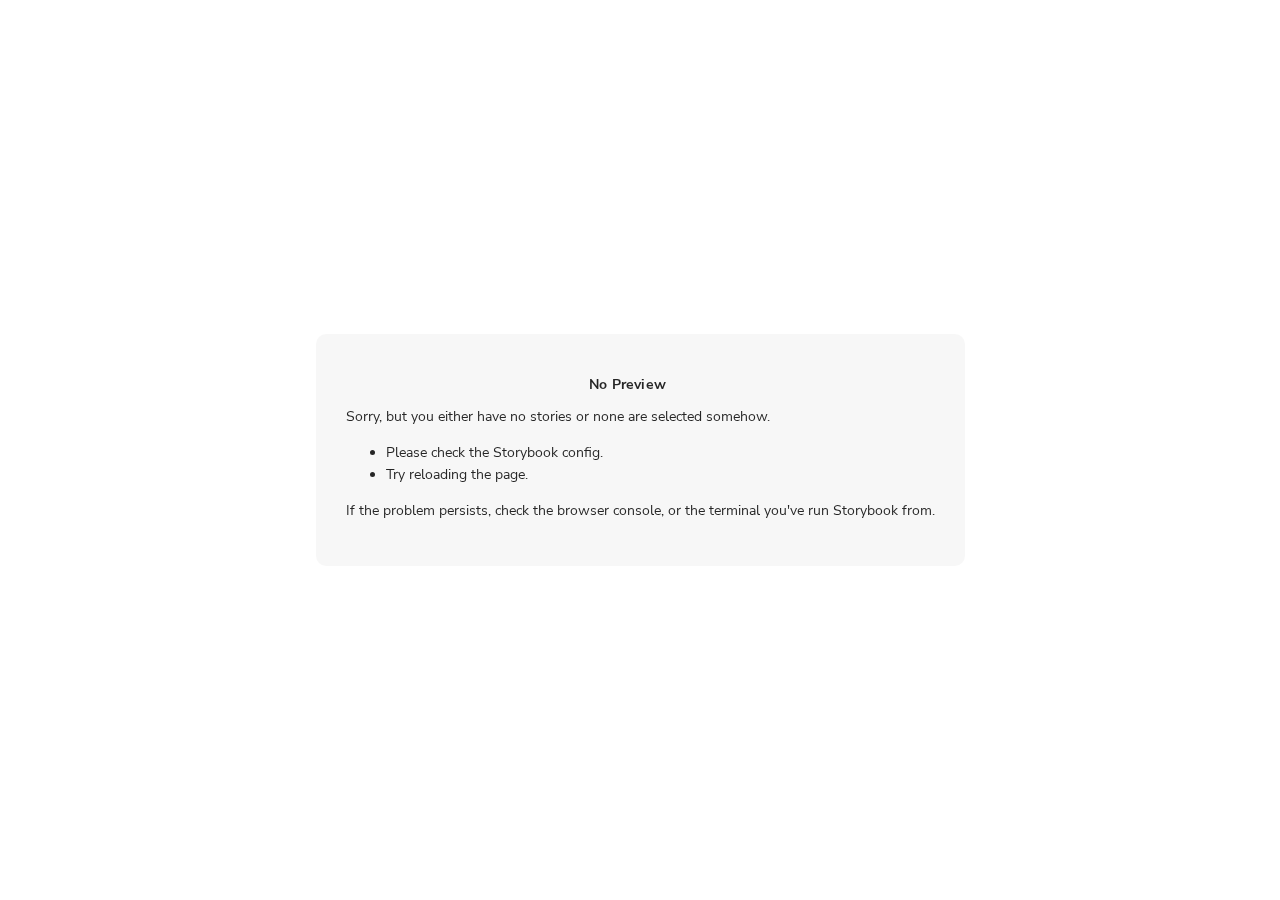
==== docs/iframe.html @ 136f487b "feat: add component" ====
<!doctype html><html lang="en"><head><meta charset="utf-8"><title>Webpack App</title><meta name="viewport" content="width=device-width,initial-scale=1"><style>@font-face {
        font-family: 'Nunito Sans';
        font-style: normal;
        font-weight: 400;
        font-display: swap;
        src: url('./sb-common-assets/nunito-sans-regular.woff2') format('woff2');
      }

      @font-face {
        font-family: 'Nunito Sans';
        font-style: italic;
        font-weight: 400;
        font-display: swap;
        src: url('./sb-common-assets/nunito-sans-italic.woff2') format('woff2');
      }

      @font-face {
        font-family: 'Nunito Sans';
        font-style: normal;
        font-weight: 700;
        font-display: swap;
        src: url('./sb-common-assets/nunito-sans-bold.woff2') format('woff2');
      }

      @font-face {
        font-family: 'Nunito Sans';
        font-style: italic;
        font-weight: 700;
        font-display: swap;
        src: url('./sb-common-assets/nunito-sans-bold-italic.woff2') format('woff2');
      }</style><base target="_parent"><style>/* While we aren't showing the main block yet, but still preparing, we want everything the user
     has rendered, which may or may not be in #storybook-root, to be display none */
  .sb-show-preparing-story:not(.sb-show-main) > :not(.sb-preparing-story) {
    display: none;
  }

  .sb-show-preparing-docs:not(.sb-show-main) > :not(.sb-preparing-docs) {
    display: none;
  }

  /* Hide our own blocks when we aren't supposed to be showing them */
  :not(.sb-show-preparing-story) > .sb-preparing-story,
  :not(.sb-show-preparing-docs) > .sb-preparing-docs,
  :not(.sb-show-nopreview) > .sb-nopreview,
  :not(.sb-show-errordisplay) > .sb-errordisplay {
    display: none;
  }

  .sb-show-main.sb-main-centered {
    margin: 0;
    display: flex;
    align-items: center;
    min-height: 100vh;
  }

  .sb-show-main.sb-main-centered #storybook-root {
    box-sizing: border-box;
    margin: auto;
    padding: 1rem;
    max-height: 100%;
    /* Hack for centering correctly in IE11 */
  }

  /* Vertical centering fix for IE11 */
  @media screen and (-ms-high-contrast: none), (-ms-high-contrast: active) {
    .sb-show-main.sb-main-centered:after {
      content: '';
      min-height: inherit;
      font-size: 0;
    }
  }

  .sb-show-main.sb-main-fullscreen {
    margin: 0;
    padding: 0;
    display: block;
  }

  .sb-show-main.sb-main-padded {
    margin: 0;
    padding: 1rem;
    display: block;
    box-sizing: border-box;
  }

  .sb-wrapper {
    position: fixed;
    top: 0;
    bottom: 0;
    left: 0;
    right: 0;
    box-sizing: border-box;

    padding: 40px;
    font-family:
      'Nunito Sans',
      -apple-system,
      '.SFNSText-Regular',
      'San Francisco',
      BlinkMacSystemFont,
      'Segoe UI',
      'Helvetica Neue',
      Helvetica,
      Arial,
      sans-serif;
    -webkit-font-smoothing: antialiased;
    overflow: auto;
  }

  @media (max-width: 700px) {
    .sb-wrapper {
      padding: 20px;
    }
  }

  @media (max-width: 500px) {
    .sb-wrapper {
      padding: 10px;
    }
  }

  .sb-heading {
    font-size: 14px;
    font-weight: 600;
    letter-spacing: 0.2px;
    margin: 10px 0;
    padding-right: 25px;
  }

  .sb-nopreview {
    display: flex;
    align-content: center;
    justify-content: center;
    box-sizing: border-box;
  }

  .sb-nopreview_main {
    margin: auto;
    padding: 30px;
    border-radius: 10px;
    background: rgba(0, 0, 0, 0.03);
  }

  .sb-nopreview_heading {
    text-align: center;
  }

  .sb-errordisplay {
    background: #f6f9fc;
    color: black;
    z-index: 999999;
    width: 100vw;
    min-height: 100vh;
    box-sizing: border-box;

    & ol {
      padding-left: 18px;
      margin: 0;
    }

    & h1 {
      font-family: Nunito Sans;
      font-size: 22px;
      font-weight: 400;
      line-height: 30px;
      font-weight: normal;
      margin: 0;

      &::before {
        content: '';
        display: inline-block;
        width: 12px;
        height: 12px;
        background: #ff4400;
        border-radius: 50%;
        margin-right: 8px;
      }
    }

    & p,
    & ol {
      font-family: Nunito Sans;
      font-size: 14px;
      font-weight: 400;
      line-height: 19px;
      margin: 0;
    }

    & li + li {
      margin: 0;
      padding: 0;
      padding-top: 12px;
    }

    & a {
      color: currentColor;
    }
  }

  .sb-errordisplay_main {
    margin: auto;
    padding: 24px;
    display: flex;
    box-sizing: border-box;

    flex-direction: column;
    min-height: 100%;
    width: 100%;
    border-radius: 6px;
    background: white;
    border: 1px solid #ff0000;
    box-shadow: 0 0 64px rgba(0, 0, 0, 0.1);
    gap: 24px;
  }

  .sb-errordisplay_code {
    padding: 10px;
    flex: 1;
    background: #242424;
    color: #c6c6c6;
    box-sizing: border-box;

    font-size: 14px;
    font-weight: 400;
    line-height: 19px;
    border-radius: 4px;

    font-family: 'Operator Mono', 'Fira Code Retina', 'Fira Code', 'FiraCode-Retina', 'Andale Mono',
      'Lucida Console', Consolas, Monaco, monospace;
    margin: 0;
    overflow: auto;
  }

  .sb-errordisplay pre {
    white-space: pre-wrap;
    white-space: revert;
  }

  @-webkit-keyframes sb-rotate360 {
    from {
      transform: rotate(0deg);
    }

    to {
      transform: rotate(360deg);
    }
  }

  @keyframes sb-rotate360 {
    from {
      transform: rotate(0deg);
    }

    to {
      transform: rotate(360deg);
    }
  }

  @-webkit-keyframes sb-glow {
    0%,
    100% {
      opacity: 1;
    }

    50% {
      opacity: 0.4;
    }
  }

  @keyframes sb-glow {
    0%,
    100% {
      opacity: 1;
    }

    50% {
      opacity: 0.4;
    }
  }

  /* We display the preparing loaders *over* the rendering story */
  .sb-preparing-story,
  .sb-preparing-docs {
    background-color: white;
    /* Maximum possible z-index. It would be better to use stacking contexts to ensure it's always
    on top, but this isn't possible as it would require making CSS changes that could affect user code */
    z-index: 2147483647;
  }

  .sb-loader {
    -webkit-animation: sb-rotate360 0.7s linear infinite;
    animation: sb-rotate360 0.7s linear infinite;
    border-color: rgba(97, 97, 97, 0.29);
    border-radius: 50%;
    border-style: solid;
    border-top-color: #646464;
    border-width: 2px;
    display: inline-block;
    height: 32px;
    left: 50%;
    margin-left: -16px;
    margin-top: -16px;
    mix-blend-mode: difference;
    overflow: hidden;
    position: absolute;
    top: 50%;
    transition: all 200ms ease-out;
    vertical-align: top;
    width: 32px;
    z-index: 4;
  }

  .sb-previewBlock {
    background: #fff;
    border: 1px solid rgba(0, 0, 0, 0.1);
    border-radius: 4px;
    box-shadow: rgba(0, 0, 0, 0.1) 0 1px 3px 0;
    margin: 25px auto 40px;
    max-width: 600px;
  }

  .sb-previewBlock_header {
    align-items: center;
    box-shadow: rgba(0, 0, 0, 0.1) 0 -1px 0 0 inset;
    display: flex;
    gap: 14px;
    height: 40px;
    padding: 0 12px;
  }

  .sb-previewBlock_icon {
    -webkit-animation: sb-glow 1.5s ease-in-out infinite;
    animation: sb-glow 1.5s ease-in-out infinite;
    background: #e6e6e6;
    height: 14px;
    width: 14px;
  }

  .sb-previewBlock_icon:last-child {
    margin-left: auto;
  }

  .sb-previewBlock_body {
    -webkit-animation: sb-glow 1.5s ease-in-out infinite;
    animation: sb-glow 1.5s ease-in-out infinite;
    height: 182px;
    position: relative;
  }

  .sb-argstableBlock {
    border-collapse: collapse;
    border-spacing: 0;
    font-size: 13px;
    line-height: 20px;
    margin: 25px auto 40px;
    max-width: 600px;
    text-align: left;
    width: 100%;
  }

  .sb-argstableBlock th:first-of-type,
  .sb-argstableBlock td:first-of-type {
    padding-left: 20px;
  }

  .sb-argstableBlock th:nth-of-type(2),
  .sb-argstableBlock td:nth-of-type(2) {
    width: 35%;
  }

  .sb-argstableBlock th:nth-of-type(3),
  .sb-argstableBlock td:nth-of-type(3) {
    width: 15%;
  }

  .sb-argstableBlock th:last-of-type,
  .sb-argstableBlock td:last-of-type {
    width: 25%;
    padding-right: 20px;
  }

  .sb-argstableBlock th span,
  .sb-argstableBlock td span {
    -webkit-animation: sb-glow 1.5s ease-in-out infinite;
    animation: sb-glow 1.5s ease-in-out infinite;
    background-color: rgba(0, 0, 0, 0.1);
    border-radius: 0;
    box-shadow: none;
    color: transparent;
  }

  .sb-argstableBlock th {
    padding: 10px 15px;
  }

  .sb-argstableBlock-body {
    border-radius: 4px;
    box-shadow:
      rgba(0, 0, 0, 0.1) 0 1px 3px 1px,
      rgba(0, 0, 0, 0.065) 0 0 0 1px;
  }

  .sb-argstableBlock-body tr {
    background: transparent;
    overflow: hidden;
  }

  .sb-argstableBlock-body tr:not(:first-child) {
    border-top: 1px solid #e6e6e6;
  }

  .sb-argstableBlock-body tr:first-child td:first-child {
    border-top-left-radius: 4px;
  }

  .sb-argstableBlock-body tr:first-child td:last-child {
    border-top-right-radius: 4px;
  }

  .sb-argstableBlock-body tr:last-child td:first-child {
    border-bottom-left-radius: 4px;
  }

  .sb-argstableBlock-body tr:last-child td:last-child {
    border-bottom-right-radius: 4px;
  }

  .sb-argstableBlock-body td {
    background: #fff;
    padding-bottom: 10px;
    padding-top: 10px;
    vertical-align: top;
  }

  .sb-argstableBlock-body td:not(:first-of-type) {
    padding-left: 15px;
    padding-right: 15px;
  }

  .sb-argstableBlock-body button {
    -webkit-animation: sb-glow 1.5s ease-in-out infinite;
    animation: sb-glow 1.5s ease-in-out infinite;
    background-color: rgba(0, 0, 0, 0.1);
    border: 0;
    border-radius: 0;
    box-shadow: none;
    color: transparent;
    display: inline;
    font-size: 12px;
    line-height: 1;
    padding: 10px 16px;
  }

  .sb-argstableBlock-summary {
    margin-top: 4px;
  }

  .sb-argstableBlock-code {
    margin-right: 4px;
    margin-bottom: 4px;
    padding: 2px 5px;
  }</style><script>/* globals window */
  /* eslint-disable no-underscore-dangle */
  try {
    if (window.top !== window) {
      window.__REACT_DEVTOOLS_GLOBAL_HOOK__ = window.top.__REACT_DEVTOOLS_GLOBAL_HOOK__;
      window.__VUE_DEVTOOLS_GLOBAL_HOOK__ = window.top.__VUE_DEVTOOLS_GLOBAL_HOOK__;
      window.top.__VUE_DEVTOOLS_CONTEXT__ = window.document;
    }
  } catch (e) {
    // eslint-disable-next-line no-console
    console.warn('unable to connect to top frame for connecting dev tools');
  }</script><link href="590.fbdd6befec2d84058188.css" rel="stylesheet"><link href="main.01eb4ecea8870f3a4901.css" rel="stylesheet"><style>#storybook-root[hidden],
      #storybook-docs[hidden] {
        display: none !important;
      }</style></head><body><div class="sb-preparing-story sb-wrapper"><div class="sb-loader"></div></div><div class="sb-preparing-docs sb-wrapper"><div class="sb-previewBlock"><div class="sb-previewBlock_header"><div class="sb-previewBlock_icon"></div><div class="sb-previewBlock_icon"></div><div class="sb-previewBlock_icon"></div><div class="sb-previewBlock_icon"></div></div><div class="sb-previewBlock_body"><div class="sb-loader"></div></div></div><table aria-hidden="true" class="sb-argstableBlock"><thead class="sb-argstableBlock-head"><tr><th><span>Name</span></th><th><span>Description</span></th><th><span>Default</span></th><th><span>Control</span></th></tr></thead><tbody class="sb-argstableBlock-body"><tr><td><span>propertyName</span><span title="Required">*</span></td><td><div><span>This is a short description</span></div><div class="sb-argstableBlock-summary"><div><span class="sb-argstableBlock-code">summary</span></div></div></td><td><div><span class="sb-argstableBlock-code">defaultValue</span></div></td><td><button>Set string</button></td></tr><tr><td><span>propertyName</span><span>*</span></td><td><div><span>This is a short description</span></div><div class="sb-argstableBlock-summary"><div><span class="sb-argstableBlock-code">summary</span></div></div></td><td><div><span class="sb-argstableBlock-code">defaultValue</span></div></td><td><button>Set string</button></td></tr><tr><td><span>propertyName</span><span>*</span></td><td><div><span>This is a short description</span></div><div class="sb-argstableBlock-summary"><div><span class="sb-argstableBlock-code">summary</span></div></div></td><td><div><span class="sb-argstableBlock-code">defaultValue</span></div></td><td><button>Set string</button></td></tr></tbody></table></div><div class="sb-nopreview sb-wrapper"><div class="sb-nopreview_main"><h1 class="sb-nopreview_heading sb-heading">No Preview</h1><p>Sorry, but you either have no stories or none are selected somehow.</p><ul><li>Please check the Storybook config.</li><li>Try reloading the page.</li></ul><p>If the problem persists, check the browser console, or the terminal you've run Storybook from.</p></div></div><div class="sb-errordisplay sb-wrapper"><div class="sb-errordisplay_main"><h1 id="error-message"></h1><p>The component failed to render properly, likely due to a configuration issue in Storybook. Here are some common causes and how you can address them:</p><ol><li><strong>Missing Context/Providers</strong>: You can use decorators to supply specific contexts or providers, which are sometimes necessary for components to render correctly. For detailed instructions on using decorators, please visit the <a href="https://storybook.js.org/docs/writing-stories/decorators">Decorators documentation</a>.</li><li><strong>Misconfigured Webpack or Vite</strong>: Verify that Storybook picks up all necessary settings for loaders, plugins, and other relevant parameters. You can find step-by-step guides for configuring <a href="https://storybook.js.org/docs/builders/webpack">Webpack</a> or <a href="https://storybook.js.org/docs/builders/vite">Vite</a> with Storybook.</li><li><strong>Missing Environment Variables</strong>: Your Storybook may require specific environment variables to function as intended. You can set up custom environment variables as outlined in the <a href="https://storybook.js.org/docs/configure/environment-variables">Environment Variables documentation</a>.</li></ol><pre class="sb-errordisplay_code"><code id="error-stack"></code></pre></div></div><div id="storybook-root"></div><div id="storybook-docs"></div><script>window['CONFIG_TYPE'] = "PRODUCTION";
          
      
          
            window['LOGLEVEL'] = "info";
          
      
          
            window['FRAMEWORK_OPTIONS'] = {};
          
      
          
      
          
            window['FEATURES'] = {"argTypeTargetsV7":true,"legacyDecoratorFileOrder":false,"disallowImplicitActionsInRenderV8":true};
          
      
          
      
          
            window['STORIES'] = [{"titlePrefix":"","directory":"./src","files":"**/*.mdx","importPathMatcher":"^\\.[\\\\/](?:src(?:\\/(?!\\.)(?:(?:(?!(?:^|\\/)\\.).)*?)\\/|\\/|$)(?!\\.)(?=.)[^/]*?\\.mdx)$"},{"titlePrefix":"","directory":"./src","files":"**/*.stories.@(js|jsx|mjs|ts|tsx)","importPathMatcher":"^\\.[\\\\/](?:src(?:\\/(?!\\.)(?:(?:(?!(?:^|\\/)\\.).)*?)\\/|\\/|$)(?!\\.)(?=.)[^/]*?\\.stories\\.(js|jsx|mjs|ts|tsx))$"}];
          
      
          
            window['DOCS_OPTIONS'] = {"defaultName":"Docs","autodocs":"tag"};
          
      
          
            window['TAGS_OPTIONS'] = {"dev-only":{"excludeFromDocsStories":true},"docs-only":{"excludeFromSidebar":true},"test-only":{"excludeFromSidebar":true,"excludeFromDocsStories":true}};</script><script type="module">import './sb-preview/runtime.js';

      
      import './runtime~main.60a25e4b.iframe.bundle.js';
      
      import './590.0a73930f.iframe.bundle.js';
      
      import './main.8fe3fafd.iframe.bundle.js';</script></body></html>
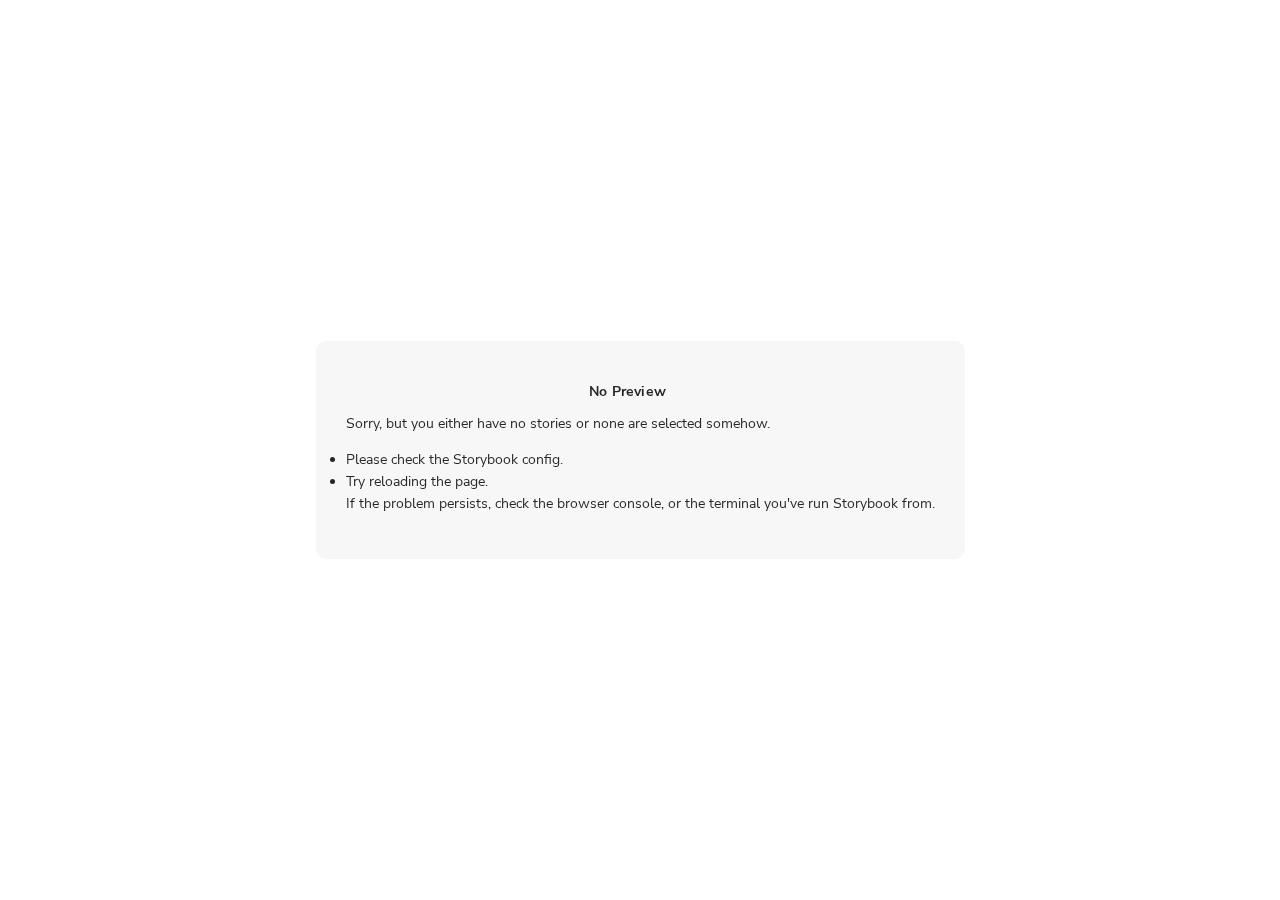
==== commit 70498ba5: "feat: add utils and build docs" ====
--- a/docs/iframe.html
+++ b/docs/iframe.html
@@ -470,7 +470,7 @@
   } catch (e) {
     // eslint-disable-next-line no-console
     console.warn('unable to connect to top frame for connecting dev tools');
-  }</script><link href="590.fbdd6befec2d84058188.css" rel="stylesheet"><link href="main.01eb4ecea8870f3a4901.css" rel="stylesheet"><style>#storybook-root[hidden],
+  }</script><link href="451.fbdd6befec2d84058188.css" rel="stylesheet"><link href="main.f2deba5898dc127259a0.css" rel="stylesheet"><style>#storybook-root[hidden],
       #storybook-docs[hidden] {
         display: none !important;
       }</style></head><body><div class="sb-preparing-story sb-wrapper"><div class="sb-loader"></div></div><div class="sb-preparing-docs sb-wrapper"><div class="sb-previewBlock"><div class="sb-previewBlock_header"><div class="sb-previewBlock_icon"></div><div class="sb-previewBlock_icon"></div><div class="sb-previewBlock_icon"></div><div class="sb-previewBlock_icon"></div></div><div class="sb-previewBlock_body"><div class="sb-loader"></div></div></div><table aria-hidden="true" class="sb-argstableBlock"><thead class="sb-argstableBlock-head"><tr><th><span>Name</span></th><th><span>Description</span></th><th><span>Default</span></th><th><span>Control</span></th></tr></thead><tbody class="sb-argstableBlock-body"><tr><td><span>propertyName</span><span title="Required">*</span></td><td><div><span>This is a short description</span></div><div class="sb-argstableBlock-summary"><div><span class="sb-argstableBlock-code">summary</span></div></div></td><td><div><span class="sb-argstableBlock-code">defaultValue</span></div></td><td><button>Set string</button></td></tr><tr><td><span>propertyName</span><span>*</span></td><td><div><span>This is a short description</span></div><div class="sb-argstableBlock-summary"><div><span class="sb-argstableBlock-code">summary</span></div></div></td><td><div><span class="sb-argstableBlock-code">defaultValue</span></div></td><td><button>Set string</button></td></tr><tr><td><span>propertyName</span><span>*</span></td><td><div><span>This is a short description</span></div><div class="sb-argstableBlock-summary"><div><span class="sb-argstableBlock-code">summary</span></div></div></td><td><div><span class="sb-argstableBlock-code">defaultValue</span></div></td><td><button>Set string</button></td></tr></tbody></table></div><div class="sb-nopreview sb-wrapper"><div class="sb-nopreview_main"><h1 class="sb-nopreview_heading sb-heading">No Preview</h1><p>Sorry, but you either have no stories or none are selected somehow.</p><ul><li>Please check the Storybook config.</li><li>Try reloading the page.</li></ul><p>If the problem persists, check the browser console, or the terminal you've run Storybook from.</p></div></div><div class="sb-errordisplay sb-wrapper"><div class="sb-errordisplay_main"><h1 id="error-message"></h1><p>The component failed to render properly, likely due to a configuration issue in Storybook. Here are some common causes and how you can address them:</p><ol><li><strong>Missing Context/Providers</strong>: You can use decorators to supply specific contexts or providers, which are sometimes necessary for components to render correctly. For detailed instructions on using decorators, please visit the <a href="https://storybook.js.org/docs/writing-stories/decorators">Decorators documentation</a>.</li><li><strong>Misconfigured Webpack or Vite</strong>: Verify that Storybook picks up all necessary settings for loaders, plugins, and other relevant parameters. You can find step-by-step guides for configuring <a href="https://storybook.js.org/docs/builders/webpack">Webpack</a> or <a href="https://storybook.js.org/docs/builders/vite">Vite</a> with Storybook.</li><li><strong>Missing Environment Variables</strong>: Your Storybook may require specific environment variables to function as intended. You can set up custom environment variables as outlined in the <a href="https://storybook.js.org/docs/configure/environment-variables">Environment Variables documentation</a>.</li></ol><pre class="sb-errordisplay_code"><code id="error-stack"></code></pre></div></div><div id="storybook-root"></div><div id="storybook-docs"></div><script>window['CONFIG_TYPE'] = "PRODUCTION";
@@ -504,8 +504,8 @@
             window['TAGS_OPTIONS'] = {"dev-only":{"excludeFromDocsStories":true},"docs-only":{"excludeFromSidebar":true},"test-only":{"excludeFromSidebar":true,"excludeFromDocsStories":true}};</script><script type="module">import './sb-preview/runtime.js';
 
       
-      import './runtime~main.60a25e4b.iframe.bundle.js';
-      
-      import './590.0a73930f.iframe.bundle.js';
-      
-      import './main.8fe3fafd.iframe.bundle.js';</script></body></html>+      import './runtime~main.f11dec41.iframe.bundle.js';
+      
+      import './451.3cc5ea79.iframe.bundle.js';
+      
+      import './main.68c12903.iframe.bundle.js';</script></body></html>--- a/docs/451.fbdd6befec2d84058188.css
+++ b/docs/451.fbdd6befec2d84058188.css
@@ -0,0 +1 @@
+[class*=ant-] input::-ms-clear,[class*=ant-] input::-ms-reveal,[class*=ant-]::-ms-clear,[class^=ant-] input::-ms-clear,[class^=ant-] input::-ms-reveal,[class^=ant-]::-ms-clear{display:none}body,html{width:100%;height:100%}input::-ms-clear,input::-ms-reveal{display:none}*,::after,::before{box-sizing:border-box}html{font-family:sans-serif;line-height:1.15;-webkit-text-size-adjust:100%;-ms-text-size-adjust:100%;-ms-overflow-style:scrollbar;-webkit-tap-highlight-color:transparent}body{margin:0;color:rgba(0,0,0,.85);font-size:14px;font-family:-apple-system,BlinkMacSystemFont,'Segoe UI',Roboto,'Helvetica Neue',Arial,'Noto Sans',sans-serif,'Apple Color Emoji','Segoe UI Emoji','Segoe UI Symbol','Noto Color Emoji';font-variant:tabular-nums;line-height:1.5715;background-color:#fff;font-feature-settings:'tnum'}[tabindex='-1']:focus{outline:0!important}hr{box-sizing:content-box;height:0;overflow:visible}h1,h2,h3,h4,h5,h6{margin-top:0;margin-bottom:.5em;color:rgba(0,0,0,.85);font-weight:500}p{margin-top:0;margin-bottom:1em}abbr[data-original-title],abbr[title]{text-decoration:underline;-webkit-text-decoration:underline dotted;text-decoration:underline dotted;border-bottom:0;cursor:help}address{margin-bottom:1em;font-style:normal;line-height:inherit}input[type=number],input[type=password],input[type=text],textarea{-webkit-appearance:none}dl,ol,ul{margin-top:0;margin-bottom:1em}ol ol,ol ul,ul ol,ul ul{margin-bottom:0}dt{font-weight:500}dd{margin-bottom:.5em;margin-left:0}blockquote{margin:0 0 1em}dfn{font-style:italic}b,strong{font-weight:bolder}small{font-size:80%}sub,sup{position:relative;font-size:75%;line-height:0;vertical-align:baseline}sub{bottom:-.25em}sup{top:-.5em}a{color:#1890ff;text-decoration:none;background-color:transparent;outline:0;cursor:pointer;transition:color .3s;-webkit-text-decoration-skip:objects}a:hover{color:#40a9ff}a:active{color:#096dd9}a:active,a:hover{text-decoration:none;outline:0}a:focus{text-decoration:none;outline:0}a[disabled]{color:rgba(0,0,0,.25);cursor:not-allowed}code,kbd,pre,samp{font-size:1em;font-family:SFMono-Regular,Consolas,'Liberation Mono',Menlo,Courier,monospace}pre{margin-top:0;margin-bottom:1em;overflow:auto}figure{margin:0 0 1em}img{vertical-align:middle;border-style:none}[role=button],a,area,button,input:not([type=range]),label,select,summary,textarea{touch-action:manipulation}table{border-collapse:collapse}caption{padding-top:.75em;padding-bottom:.3em;color:rgba(0,0,0,.45);text-align:left;caption-side:bottom}button,input,optgroup,select,textarea{margin:0;color:inherit;font-size:inherit;font-family:inherit;line-height:inherit}button,input{overflow:visible}button,select{text-transform:none}[type=reset],[type=submit],button,html [type=button]{-webkit-appearance:button}[type=button]::-moz-focus-inner,[type=reset]::-moz-focus-inner,[type=submit]::-moz-focus-inner,button::-moz-focus-inner{padding:0;border-style:none}input[type=checkbox],input[type=radio]{box-sizing:border-box;padding:0}input[type=date],input[type=datetime-local],input[type=month],input[type=time]{-webkit-appearance:listbox}textarea{overflow:auto;resize:vertical}fieldset{min-width:0;margin:0;padding:0;border:0}legend{display:block;width:100%;max-width:100%;margin-bottom:.5em;padding:0;color:inherit;font-size:1.5em;line-height:inherit;white-space:normal}progress{vertical-align:baseline}[type=number]::-webkit-inner-spin-button,[type=number]::-webkit-outer-spin-button{height:auto}[type=search]{outline-offset:-2px;-webkit-appearance:none}[type=search]::-webkit-search-cancel-button,[type=search]::-webkit-search-decoration{-webkit-appearance:none}::-webkit-file-upload-button{font:inherit;-webkit-appearance:button}output{display:inline-block}summary{display:list-item}template{display:none}[hidden]{display:none!important}mark{padding:.2em;background-color:#feffe6}::selection{color:#fff;background:#1890ff}.clearfix::before{display:table;content:''}.clearfix::after{display:table;clear:both;content:''}.anticon{display:inline-flex;align-items:center;color:inherit;font-style:normal;line-height:0;text-align:center;text-transform:none;vertical-align:-.125em;text-rendering:optimizelegibility;-webkit-font-smoothing:antialiased;-moz-osx-font-smoothing:grayscale}.anticon>*{line-height:1}.anticon svg{display:inline-block}.anticon::before{display:none}.anticon .anticon-icon{display:block}.anticon>.anticon{line-height:0;vertical-align:0}.anticon[tabindex]{cursor:pointer}.anticon-spin,.anticon-spin::before{display:inline-block;animation:loadingCircle 1s infinite linear}.ant-fade-appear,.ant-fade-enter{animation-duration:.2s;animation-fill-mode:both;animation-play-state:paused}.ant-fade-leave{animation-duration:.2s;animation-fill-mode:both;animation-play-state:paused}.ant-fade-appear.ant-fade-appear-active,.ant-fade-enter.ant-fade-enter-active{animation-name:antFadeIn;animation-play-state:running}.ant-fade-leave.ant-fade-leave-active{animation-name:antFadeOut;animation-play-state:running;pointer-events:none}.ant-fade-appear,.ant-fade-enter{opacity:0;animation-timing-function:linear}.ant-fade-leave{animation-timing-function:linear}@keyframes antFadeIn{0%{opacity:0}100%{opacity:1}}@keyframes antFadeOut{0%{opacity:1}100%{opacity:0}}.ant-move-up-appear,.ant-move-up-enter{animation-duration:.2s;animation-fill-mode:both;animation-play-state:paused}.ant-move-up-leave{animation-duration:.2s;animation-fill-mode:both;animation-play-state:paused}.ant-move-up-appear.ant-move-up-appear-active,.ant-move-up-enter.ant-move-up-enter-active{animation-name:antMoveUpIn;animation-play-state:running}.ant-move-up-leave.ant-move-up-leave-active{animation-name:antMoveUpOut;animation-play-state:running;pointer-events:none}.ant-move-up-appear,.ant-move-up-enter{opacity:0;animation-timing-function:cubic-bezier(0.08,0.82,0.17,1)}.ant-move-up-leave{animation-timing-function:cubic-bezier(0.6,0.04,0.98,0.34)}.ant-move-down-appear,.ant-move-down-enter{animation-duration:.2s;animation-fill-mode:both;animation-play-state:paused}.ant-move-down-leave{animation-duration:.2s;animation-fill-mode:both;animation-play-state:paused}.ant-move-down-appear.ant-move-down-appear-active,.ant-move-down-enter.ant-move-down-enter-active{animation-name:antMoveDownIn;animation-play-state:running}.ant-move-down-leave.ant-move-down-leave-active{animation-name:antMoveDownOut;animation-play-state:running;pointer-events:none}.ant-move-down-appear,.ant-move-down-enter{opacity:0;animation-timing-function:cubic-bezier(0.08,0.82,0.17,1)}.ant-move-down-leave{animation-timing-function:cubic-bezier(0.6,0.04,0.98,0.34)}.ant-move-left-appear,.ant-move-left-enter{animation-duration:.2s;animation-fill-mode:both;animation-play-state:paused}.ant-move-left-leave{animation-duration:.2s;animation-fill-mode:both;animation-play-state:paused}.ant-move-left-appear.ant-move-left-appear-active,.ant-move-left-enter.ant-move-left-enter-active{animation-name:antMoveLeftIn;animation-play-state:running}.ant-move-left-leave.ant-move-left-leave-active{animation-name:antMoveLeftOut;animation-play-state:running;pointer-events:none}.ant-move-left-appear,.ant-move-left-enter{opacity:0;animation-timing-function:cubic-bezier(0.08,0.82,0.17,1)}.ant-move-left-leave{animation-timing-function:cubic-bezier(0.6,0.04,0.98,0.34)}.ant-move-right-appear,.ant-move-right-enter{animation-duration:.2s;animation-fill-mode:both;animation-play-state:paused}.ant-move-right-leave{animation-duration:.2s;animation-fill-mode:both;animation-play-state:paused}.ant-move-right-appear.ant-move-right-appear-active,.ant-move-right-enter.ant-move-right-enter-active{animation-name:antMoveRightIn;animation-play-state:running}.ant-move-right-leave.ant-move-right-leave-active{animation-name:antMoveRightOut;animation-play-state:running;pointer-events:none}.ant-move-right-appear,.ant-move-right-enter{opacity:0;animation-timing-function:cubic-bezier(0.08,0.82,0.17,1)}.ant-move-right-leave{animation-timing-function:cubic-bezier(0.6,0.04,0.98,0.34)}@keyframes antMoveDownIn{0%{transform:translateY(100%);transform-origin:0 0;opacity:0}100%{transform:translateY(0);transform-origin:0 0;opacity:1}}@keyframes antMoveDownOut{0%{transform:translateY(0);transform-origin:0 0;opacity:1}100%{transform:translateY(100%);transform-origin:0 0;opacity:0}}@keyframes antMoveLeftIn{0%{transform:translateX(-100%);transform-origin:0 0;opacity:0}100%{transform:translateX(0);transform-origin:0 0;opacity:1}}@keyframes antMoveLeftOut{0%{transform:translateX(0);transform-origin:0 0;opacity:1}100%{transform:translateX(-100%);transform-origin:0 0;opacity:0}}@keyframes antMoveRightIn{0%{transform:translateX(100%);transform-origin:0 0;opacity:0}100%{transform:translateX(0);transform-origin:0 0;opacity:1}}@keyframes antMoveRightOut{0%{transform:translateX(0);transform-origin:0 0;opacity:1}100%{transform:translateX(100%);transform-origin:0 0;opacity:0}}@keyframes antMoveUpIn{0%{transform:translateY(-100%);transform-origin:0 0;opacity:0}100%{transform:translateY(0);transform-origin:0 0;opacity:1}}@keyframes antMoveUpOut{0%{transform:translateY(0);transform-origin:0 0;opacity:1}100%{transform:translateY(-100%);transform-origin:0 0;opacity:0}}@keyframes loadingCircle{100%{transform:rotate(360deg)}}[ant-click-animating-without-extra-node=true],[ant-click-animating=true]{position:relative}html{--antd-wave-shadow-color:#1890ff;--scroll-bar:0}.ant-click-animating-node,[ant-click-animating-without-extra-node=true]::after{position:absolute;top:0;right:0;bottom:0;left:0;display:block;border-radius:inherit;box-shadow:0 0 0 0 #1890ff;box-shadow:0 0 0 0 var(--antd-wave-shadow-color);opacity:.2;animation:fadeEffect 2s cubic-bezier(.08,.82,.17,1),waveEffect .4s cubic-bezier(.08,.82,.17,1);animation-fill-mode:forwards;content:'';pointer-events:none}@keyframes waveEffect{100%{box-shadow:0 0 0 #1890ff;box-shadow:0 0 0 6px var(--antd-wave-shadow-color)}}@keyframes fadeEffect{100%{opacity:0}}.ant-slide-up-appear,.ant-slide-up-enter{animation-duration:.2s;animation-fill-mode:both;animation-play-state:paused}.ant-slide-up-leave{animation-duration:.2s;animation-fill-mode:both;animation-play-state:paused}.ant-slide-up-appear.ant-slide-up-appear-active,.ant-slide-up-enter.ant-slide-up-enter-active{animation-name:antSlideUpIn;animation-play-state:running}.ant-slide-up-leave.ant-slide-up-leave-active{animation-name:antSlideUpOut;animation-play-state:running;pointer-events:none}.ant-slide-up-appear,.ant-slide-up-enter{transform:scale(0);transform-origin:0% 0%;opacity:0;animation-timing-function:cubic-bezier(0.23,1,0.32,1)}.ant-slide-up-leave{animation-timing-function:cubic-bezier(0.755,0.05,0.855,0.06)}.ant-slide-down-appear,.ant-slide-down-enter{animation-duration:.2s;animation-fill-mode:both;animation-play-state:paused}.ant-slide-down-leave{animation-duration:.2s;animation-fill-mode:both;animation-play-state:paused}.ant-slide-down-appear.ant-slide-down-appear-active,.ant-slide-down-enter.ant-slide-down-enter-active{animation-name:antSlideDownIn;animation-play-state:running}.ant-slide-down-leave.ant-slide-down-leave-active{animation-name:antSlideDownOut;animation-play-state:running;pointer-events:none}.ant-slide-down-appear,.ant-slide-down-enter{transform:scale(0);transform-origin:0% 0%;opacity:0;animation-timing-function:cubic-bezier(0.23,1,0.32,1)}.ant-slide-down-leave{animation-timing-function:cubic-bezier(0.755,0.05,0.855,0.06)}.ant-slide-left-appear,.ant-slide-left-enter{animation-duration:.2s;animation-fill-mode:both;animation-play-state:paused}.ant-slide-left-leave{animation-duration:.2s;animation-fill-mode:both;animation-play-state:paused}.ant-slide-left-appear.ant-slide-left-appear-active,.ant-slide-left-enter.ant-slide-left-enter-active{animation-name:antSlideLeftIn;animation-play-state:running}.ant-slide-left-leave.ant-slide-left-leave-active{animation-name:antSlideLeftOut;animation-play-state:running;pointer-events:none}.ant-slide-left-appear,.ant-slide-left-enter{transform:scale(0);transform-origin:0% 0%;opacity:0;animation-timing-function:cubic-bezier(0.23,1,0.32,1)}.ant-slide-left-leave{animation-timing-function:cubic-bezier(0.755,0.05,0.855,0.06)}.ant-slide-right-appear,.ant-slide-right-enter{animation-duration:.2s;animation-fill-mode:both;animation-play-state:paused}.ant-slide-right-leave{animation-duration:.2s;animation-fill-mode:both;animation-play-state:paused}.ant-slide-right-appear.ant-slide-right-appear-active,.ant-slide-right-enter.ant-slide-right-enter-active{animation-name:antSlideRightIn;animation-play-state:running}.ant-slide-right-leave.ant-slide-right-leave-active{animation-name:antSlideRightOut;animation-play-state:running;pointer-events:none}.ant-slide-right-appear,.ant-slide-right-enter{transform:scale(0);transform-origin:0% 0%;opacity:0;animation-timing-function:cubic-bezier(0.23,1,0.32,1)}.ant-slide-right-leave{animation-timing-function:cubic-bezier(0.755,0.05,0.855,0.06)}@keyframes antSlideUpIn{0%{transform:scaleY(.8);transform-origin:0% 0%;opacity:0}100%{transform:scaleY(1);transform-origin:0% 0%;opacity:1}}@keyframes antSlideUpOut{0%{transform:scaleY(1);transform-origin:0% 0%;opacity:1}100%{transform:scaleY(.8);transform-origin:0% 0%;opacity:0}}@keyframes antSlideDownIn{0%{transform:scaleY(.8);transform-origin:100% 100%;opacity:0}100%{transform:scaleY(1);transform-origin:100% 100%;opacity:1}}@keyframes antSlideDownOut{0%{transform:scaleY(1);transform-origin:100% 100%;opacity:1}100%{transform:scaleY(.8);transform-origin:100% 100%;opacity:0}}@keyframes antSlideLeftIn{0%{transform:scaleX(.8);transform-origin:0% 0%;opacity:0}100%{transform:scaleX(1);transform-origin:0% 0%;opacity:1}}@keyframes antSlideLeftOut{0%{transform:scaleX(1);transform-origin:0% 0%;opacity:1}100%{transform:scaleX(.8);transform-origin:0% 0%;opacity:0}}@keyframes antSlideRightIn{0%{transform:scaleX(.8);transform-origin:100% 0%;opacity:0}100%{transform:scaleX(1);transform-origin:100% 0%;opacity:1}}@keyframes antSlideRightOut{0%{transform:scaleX(1);transform-origin:100% 0%;opacity:1}100%{transform:scaleX(.8);transform-origin:100% 0%;opacity:0}}.ant-zoom-appear,.ant-zoom-enter{animation-duration:.2s;animation-fill-mode:both;animation-play-state:paused}.ant-zoom-leave{animation-duration:.2s;animation-fill-mode:both;animation-play-state:paused}.ant-zoom-appear.ant-zoom-appear-active,.ant-zoom-enter.ant-zoom-enter-active{animation-name:antZoomIn;animation-play-state:running}.ant-zoom-leave.ant-zoom-leave-active{animation-name:antZoomOut;animation-play-state:running;pointer-events:none}.ant-zoom-appear,.ant-zoom-enter{transform:scale(0);opacity:0;animation-timing-function:cubic-bezier(0.08,0.82,0.17,1)}.ant-zoom-appear-prepare,.ant-zoom-enter-prepare{transform:none}.ant-zoom-leave{animation-timing-function:cubic-bezier(0.78,0.14,0.15,0.86)}.ant-zoom-big-appear,.ant-zoom-big-enter{animation-duration:.2s;animation-fill-mode:both;animation-play-state:paused}.ant-zoom-big-leave{animation-duration:.2s;animation-fill-mode:both;animation-play-state:paused}.ant-zoom-big-appear.ant-zoom-big-appear-active,.ant-zoom-big-enter.ant-zoom-big-enter-active{animation-name:antZoomBigIn;animation-play-state:running}.ant-zoom-big-leave.ant-zoom-big-leave-active{animation-name:antZoomBigOut;animation-play-state:running;pointer-events:none}.ant-zoom-big-appear,.ant-zoom-big-enter{transform:scale(0);opacity:0;animation-timing-function:cubic-bezier(0.08,0.82,0.17,1)}.ant-zoom-big-appear-prepare,.ant-zoom-big-enter-prepare{transform:none}.ant-zoom-big-leave{animation-timing-function:cubic-bezier(0.78,0.14,0.15,0.86)}.ant-zoom-big-fast-appear,.ant-zoom-big-fast-enter{animation-duration:.1s;animation-fill-mode:both;animation-play-state:paused}.ant-zoom-big-fast-leave{animation-duration:.1s;animation-fill-mode:both;animation-play-state:paused}.ant-zoom-big-fast-appear.ant-zoom-big-fast-appear-active,.ant-zoom-big-fast-enter.ant-zoom-big-fast-enter-active{animation-name:antZoomBigIn;animation-play-state:running}.ant-zoom-big-fast-leave.ant-zoom-big-fast-leave-active{animation-name:antZoomBigOut;animation-play-state:running;pointer-events:none}.ant-zoom-big-fast-appear,.ant-zoom-big-fast-enter{transform:scale(0);opacity:0;animation-timing-function:cubic-bezier(0.08,0.82,0.17,1)}.ant-zoom-big-fast-appear-prepare,.ant-zoom-big-fast-enter-prepare{transform:none}.ant-zoom-big-fast-leave{animation-timing-function:cubic-bezier(0.78,0.14,0.15,0.86)}.ant-zoom-up-appear,.ant-zoom-up-enter{animation-duration:.2s;animation-fill-mode:both;animation-play-state:paused}.ant-zoom-up-leave{animation-duration:.2s;animation-fill-mode:both;animation-play-state:paused}.ant-zoom-up-appear.ant-zoom-up-appear-active,.ant-zoom-up-enter.ant-zoom-up-enter-active{animation-name:antZoomUpIn;animation-play-state:running}.ant-zoom-up-leave.ant-zoom-up-leave-active{animation-name:antZoomUpOut;animation-play-state:running;pointer-events:none}.ant-zoom-up-appear,.ant-zoom-up-enter{transform:scale(0);opacity:0;animation-timing-function:cubic-bezier(0.08,0.82,0.17,1)}.ant-zoom-up-appear-prepare,.ant-zoom-up-enter-prepare{transform:none}.ant-zoom-up-leave{animation-timing-function:cubic-bezier(0.78,0.14,0.15,0.86)}.ant-zoom-down-appear,.ant-zoom-down-enter{animation-duration:.2s;animation-fill-mode:both;animation-play-state:paused}.ant-zoom-down-leave{animation-duration:.2s;animation-fill-mode:both;animation-play-state:paused}.ant-zoom-down-appear.ant-zoom-down-appear-active,.ant-zoom-down-enter.ant-zoom-down-enter-active{animation-name:antZoomDownIn;animation-play-state:running}.ant-zoom-down-leave.ant-zoom-down-leave-active{animation-name:antZoomDownOut;animation-play-state:running;pointer-events:none}.ant-zoom-down-appear,.ant-zoom-down-enter{transform:scale(0);opacity:0;animation-timing-function:cubic-bezier(0.08,0.82,0.17,1)}.ant-zoom-down-appear-prepare,.ant-zoom-down-enter-prepare{transform:none}.ant-zoom-down-leave{animation-timing-function:cubic-bezier(0.78,0.14,0.15,0.86)}.ant-zoom-left-appear,.ant-zoom-left-enter{animation-duration:.2s;animation-fill-mode:both;animation-play-state:paused}.ant-zoom-left-leave{animation-duration:.2s;animation-fill-mode:both;animation-play-state:paused}.ant-zoom-left-appear.ant-zoom-left-appear-active,.ant-zoom-left-enter.ant-zoom-left-enter-active{animation-name:antZoomLeftIn;animation-play-state:running}.ant-zoom-left-leave.ant-zoom-left-leave-active{animation-name:antZoomLeftOut;animation-play-state:running;pointer-events:none}.ant-zoom-left-appear,.ant-zoom-left-enter{transform:scale(0);opacity:0;animation-timing-function:cubic-bezier(0.08,0.82,0.17,1)}.ant-zoom-left-appear-prepare,.ant-zoom-left-enter-prepare{transform:none}.ant-zoom-left-leave{animation-timing-function:cubic-bezier(0.78,0.14,0.15,0.86)}.ant-zoom-right-appear,.ant-zoom-right-enter{animation-duration:.2s;animation-fill-mode:both;animation-play-state:paused}.ant-zoom-right-leave{animation-duration:.2s;animation-fill-mode:both;animation-play-state:paused}.ant-zoom-right-appear.ant-zoom-right-appear-active,.ant-zoom-right-enter.ant-zoom-right-enter-active{animation-name:antZoomRightIn;animation-play-state:running}.ant-zoom-right-leave.ant-zoom-right-leave-active{animation-name:antZoomRightOut;animation-play-state:running;pointer-events:none}.ant-zoom-right-appear,.ant-zoom-right-enter{transform:scale(0);opacity:0;animation-timing-function:cubic-bezier(0.08,0.82,0.17,1)}.ant-zoom-right-appear-prepare,.ant-zoom-right-enter-prepare{transform:none}.ant-zoom-right-leave{animation-timing-function:cubic-bezier(0.78,0.14,0.15,0.86)}@keyframes antZoomIn{0%{transform:scale(.2);opacity:0}100%{transform:scale(1);opacity:1}}@keyframes antZoomOut{0%{transform:scale(1)}100%{transform:scale(.2);opacity:0}}@keyframes antZoomBigIn{0%{transform:scale(.8);opacity:0}100%{transform:scale(1);opacity:1}}@keyframes antZoomBigOut{0%{transform:scale(1)}100%{transform:scale(.8);opacity:0}}@keyframes antZoomUpIn{0%{transform:scale(.8);transform-origin:50% 0%;opacity:0}100%{transform:scale(1);transform-origin:50% 0%}}@keyframes antZoomUpOut{0%{transform:scale(1);transform-origin:50% 0%}100%{transform:scale(.8);transform-origin:50% 0%;opacity:0}}@keyframes antZoomLeftIn{0%{transform:scale(.8);transform-origin:0% 50%;opacity:0}100%{transform:scale(1);transform-origin:0% 50%}}@keyframes antZoomLeftOut{0%{transform:scale(1);transform-origin:0% 50%}100%{transform:scale(.8);transform-origin:0% 50%;opacity:0}}@keyframes antZoomRightIn{0%{transform:scale(.8);transform-origin:100% 50%;opacity:0}100%{transform:scale(1);transform-origin:100% 50%}}@keyframes antZoomRightOut{0%{transform:scale(1);transform-origin:100% 50%}100%{transform:scale(.8);transform-origin:100% 50%;opacity:0}}@keyframes antZoomDownIn{0%{transform:scale(.8);transform-origin:50% 100%;opacity:0}100%{transform:scale(1);transform-origin:50% 100%}}@keyframes antZoomDownOut{0%{transform:scale(1);transform-origin:50% 100%}100%{transform:scale(.8);transform-origin:50% 100%;opacity:0}}.ant-motion-collapse-legacy{overflow:hidden}.ant-motion-collapse-legacy-active{transition:height .2s cubic-bezier(.645, .045, .355, 1),opacity .2s cubic-bezier(.645, .045, .355, 1)!important}.ant-motion-collapse{overflow:hidden;transition:height .2s cubic-bezier(.645, .045, .355, 1),opacity .2s cubic-bezier(.645, .045, .355, 1)!important}.cdk-global-overlay-wrapper,.cdk-overlay-container{top:0;left:0;width:100%;height:100%;pointer-events:none}.cdk-overlay-container{position:fixed;z-index:1000}.cdk-overlay-container:empty{display:none}.cdk-global-overlay-wrapper{position:absolute;z-index:1000;display:flex}.cdk-overlay-pane{position:absolute;z-index:1000;display:flex;box-sizing:border-box;max-width:100%;max-height:100%;pointer-events:auto}.cdk-overlay-backdrop{position:absolute;top:0;right:0;bottom:0;left:0;z-index:1000;opacity:0;transition:opacity .4s cubic-bezier(.25, .8, .25, 1);pointer-events:auto;-webkit-tap-highlight-color:transparent}.cdk-overlay-backdrop.cdk-overlay-backdrop-showing{opacity:1}.cdk-high-contrast-active .cdk-overlay-backdrop.cdk-overlay-backdrop-showing{opacity:.6}.cdk-overlay-dark-backdrop{background:rgba(0,0,0,.32)}.cdk-overlay-transparent-backdrop{visibility:hidden;opacity:1;transition:visibility 1ms linear,opacity 1ms linear}.cdk-overlay-transparent-backdrop.cdk-overlay-backdrop-showing{visibility:visible;opacity:0}.cdk-overlay-backdrop-noop-animation{transition:none}.cdk-overlay-connected-position-bounding-box{position:absolute;z-index:1000;display:flex;flex-direction:column;min-width:1px;min-height:1px}.cdk-global-scrollblock{position:fixed;width:100%;overflow-y:scroll}.cdk-visually-hidden{position:absolute;width:1px;height:1px;margin:-1px;padding:0;overflow:hidden;border:0;outline:0;-webkit-appearance:none;-moz-appearance:none}.nz-overlay-transparent-backdrop,.nz-overlay-transparent-backdrop.cdk-overlay-backdrop-showing{opacity:0}.nz-animate-disabled.ant-scroll-number-only{transition:none;animation:none}.nz-animate-disabled.ant-drawer.ant-drawer-open .ant-drawer-mask{transition:none;animation:none}.nz-animate-disabled.ant-drawer>*{transition:none}.nz-animate-disabled .ant-modal,.nz-animate-disabled .ant-modal-mask{transition:none;animation:none}.nz-animate-disabled .ant-modal-mask.zoom-enter,.nz-animate-disabled .ant-modal-mask.zoom-enter-active,.nz-animate-disabled .ant-modal-mask.zoom-leave,.nz-animate-disabled .ant-modal-mask.zoom-leave-active,.nz-animate-disabled .ant-modal.zoom-enter,.nz-animate-disabled .ant-modal.zoom-enter-active,.nz-animate-disabled .ant-modal.zoom-leave,.nz-animate-disabled .ant-modal.zoom-leave-active{transition:none;animation:none}.nz-animate-disabled.ant-menu{transition:none}.nz-animate-disabled.ant-menu .ant-menu-item,.nz-animate-disabled.ant-menu .ant-menu-submenu-title{transition:none}.nz-animate-disabled.ant-menu .ant-menu-item .anticon,.nz-animate-disabled.ant-menu .ant-menu-submenu-title .anticon{transition:none}.nz-animate-disabled.ant-menu .ant-menu-item .anticon+span,.nz-animate-disabled.ant-menu .ant-menu-submenu-title .anticon+span{transition:none}.nz-animate-disabled.ant-tabs .ant-tabs-bottom-content.ant-tabs-content-animated,.nz-animate-disabled.ant-tabs .ant-tabs-bottom-content>.ant-tabs-tabpane,.nz-animate-disabled.ant-tabs .ant-tabs-top-content.ant-tabs-content-animated,.nz-animate-disabled.ant-tabs .ant-tabs-top-content>.ant-tabs-tabpane,.nz-animate-disabled.ant-tabs.ant-tabs-bottom .ant-tabs-ink-bar-animated,.nz-animate-disabled.ant-tabs.ant-tabs-left .ant-tabs-ink-bar-animated,.nz-animate-disabled.ant-tabs.ant-tabs-right .ant-tabs-ink-bar-animated,.nz-animate-disabled.ant-tabs.ant-tabs-top .ant-tabs-ink-bar-animated{transition:none}.nz-animate-disabled.ant-collapse>.ant-collapse-item>.ant-collapse-header .ant-collapse-arrow svg{transition:none}.ant-affix{position:fixed;z-index:10}nz-affix{display:block}.ant-alert{box-sizing:border-box;margin:0;padding:0;color:rgba(0,0,0,.85);font-size:14px;font-variant:tabular-nums;line-height:1.5715;list-style:none;font-feature-settings:'tnum';position:relative;display:flex;align-items:center;padding:8px 15px;word-wrap:break-word;border-radius:2px}.ant-alert-content{flex:1;min-width:0}.ant-alert-icon{margin-right:8px}.ant-alert-description{display:none;font-size:14px;line-height:22px}.ant-alert-success{background-color:#f6ffed;border:1px solid #b7eb8f}.ant-alert-success .ant-alert-icon{color:#52c41a}.ant-alert-info{background-color:#e6f7ff;border:1px solid #91d5ff}.ant-alert-info .ant-alert-icon{color:#1890ff}.ant-alert-warning{background-color:#fffbe6;border:1px solid #ffe58f}.ant-alert-warning .ant-alert-icon{color:#faad14}.ant-alert-error{background-color:#fff2f0;border:1px solid #ffccc7}.ant-alert-error .ant-alert-icon{color:#ff4d4f}.ant-alert-error .ant-alert-description>pre{margin:0;padding:0}.ant-alert-action{margin-left:8px}.ant-alert-close-icon{margin-left:8px;padding:0;overflow:hidden;font-size:12px;line-height:12px;background-color:transparent;border:none;outline:0;cursor:pointer}.ant-alert-close-icon .anticon-close{color:rgba(0,0,0,.45);transition:color .3s}.ant-alert-close-icon .anticon-close:hover{color:rgba(0,0,0,.75)}.ant-alert-close-text{color:rgba(0,0,0,.45);transition:color .3s}.ant-alert-close-text:hover{color:rgba(0,0,0,.75)}.ant-alert-with-description{align-items:flex-start;padding:15px 15px 15px 24px}.ant-alert-with-description.ant-alert-no-icon{padding:15px 15px}.ant-alert-with-description .ant-alert-icon{margin-right:15px;font-size:24px}.ant-alert-with-description .ant-alert-message{display:block;margin-bottom:4px;color:rgba(0,0,0,.85);font-size:16px}.ant-alert-message{color:rgba(0,0,0,.85)}.ant-alert-with-description .ant-alert-description{display:block}.ant-alert.ant-alert-motion-leave{overflow:hidden;opacity:1;transition:max-height .3s cubic-bezier(.78, .14, .15, .86),opacity .3s cubic-bezier(.78, .14, .15, .86),padding-top .3s cubic-bezier(.78, .14, .15, .86),padding-bottom .3s cubic-bezier(.78, .14, .15, .86),margin-bottom .3s cubic-bezier(.78, .14, .15, .86)}.ant-alert.ant-alert-motion-leave-active{max-height:0;margin-bottom:0!important;padding-top:0;padding-bottom:0;opacity:0}.ant-alert-banner{margin-bottom:0;border:0;border-radius:0}.ant-alert.ant-alert-rtl{direction:rtl}.ant-alert-rtl .ant-alert-icon{margin-right:auto;margin-left:8px}.ant-alert-rtl .ant-alert-action{margin-right:8px;margin-left:auto}.ant-alert-rtl .ant-alert-close-icon{margin-right:8px;margin-left:auto}.ant-alert-rtl.ant-alert-with-description{padding-right:24px;padding-left:15px}.ant-alert-rtl.ant-alert-with-description .ant-alert-icon{margin-right:auto;margin-left:15px}nz-alert{display:block}.ant-alert-icon{line-height:1}.ant-anchor{box-sizing:border-box;margin:0;padding:0;color:rgba(0,0,0,.85);font-size:14px;font-variant:tabular-nums;line-height:1.5715;list-style:none;font-feature-settings:'tnum';position:relative;padding-left:2px}.ant-anchor-wrapper{margin-left:-4px;padding-left:4px;overflow:auto;background-color:transparent}.ant-anchor-ink{position:absolute;top:0;left:0;height:100%}.ant-anchor-ink::before{position:relative;display:block;width:2px;height:100%;margin:0 auto;background-color:#f0f0f0;content:' '}.ant-anchor-ink-ball{position:absolute;left:50%;display:none;width:8px;height:8px;background-color:#fff;border:2px solid #1890ff;border-radius:8px;transform:translateX(-50%);transition:top .3s ease-in-out}.ant-anchor-ink-ball.ant-anchor-ink-ball-visible{display:inline-block}.ant-anchor-fixed .ant-anchor-ink .ant-anchor-ink-ball{display:none}.ant-anchor-link{padding:4px 0 4px 16px}.ant-anchor-link-title{position:relative;display:block;margin-bottom:3px;overflow:hidden;color:rgba(0,0,0,.85);white-space:nowrap;text-overflow:ellipsis;transition:all .3s}.ant-anchor-link-title:only-child{margin-bottom:0}.ant-anchor-link-active>.ant-anchor-link-title{color:#1890ff}.ant-anchor-link .ant-anchor-link{padding-top:2px;padding-bottom:2px}.ant-anchor-rtl{direction:rtl}.ant-anchor-rtl.ant-anchor-wrapper{margin-right:-4px;margin-left:0;padding-right:4px;padding-left:0}.ant-anchor-rtl .ant-anchor-ink{right:0;left:auto}.ant-anchor-rtl .ant-anchor-ink-ball{right:50%;left:0;transform:translateX(50%)}.ant-anchor-rtl .ant-anchor-link{padding:4px 16px 4px 0}nz-link{display:block}.ant-anchor-wrapper-horizontal{margin-left:unset;padding-left:unset;margin-bottom:-4px;padding-bottom:4px}.ant-anchor-wrapper-horizontal .ant-anchor{display:flex}.ant-anchor-wrapper-horizontal .ant-anchor-ink{top:unset;bottom:0;width:100%;height:unset}.ant-anchor-wrapper-horizontal .ant-anchor-ink:before{width:100%;height:2px}.ant-anchor-wrapper-horizontal .ant-anchor-ink-ball{transform:translate(-50%,-50%)}.ant-anchor-wrapper-horizontal .ant-anchor-link:first-of-type{padding-inline:0}.ant-avatar{box-sizing:border-box;margin:0;padding:0;color:rgba(0,0,0,.85);font-size:14px;font-variant:tabular-nums;line-height:1.5715;list-style:none;font-feature-settings:'tnum';position:relative;display:inline-block;overflow:hidden;color:#fff;white-space:nowrap;text-align:center;vertical-align:middle;background:#ccc;width:32px;height:32px;line-height:32px;border-radius:50%}.ant-avatar-image{background:0 0}.ant-avatar .ant-image-img{display:block}.ant-avatar-string{position:absolute;left:50%;transform-origin:0 center}.ant-avatar.ant-avatar-icon{font-size:18px}.ant-avatar.ant-avatar-icon>.anticon{margin:0}.ant-avatar-lg{width:40px;height:40px;line-height:40px;border-radius:50%}.ant-avatar-lg-string{position:absolute;left:50%;transform-origin:0 center}.ant-avatar-lg.ant-avatar-icon{font-size:24px}.ant-avatar-lg.ant-avatar-icon>.anticon{margin:0}.ant-avatar-sm{width:24px;height:24px;line-height:24px;border-radius:50%}.ant-avatar-sm-string{position:absolute;left:50%;transform-origin:0 center}.ant-avatar-sm.ant-avatar-icon{font-size:14px}.ant-avatar-sm.ant-avatar-icon>.anticon{margin:0}.ant-avatar-square{border-radius:2px}.ant-avatar>img{display:block;width:100%;height:100%;object-fit:cover}.ant-avatar-group{display:inline-flex}.ant-avatar-group .ant-avatar{border:1px solid #fff}.ant-avatar-group .ant-avatar:not(:first-child){margin-left:-8px}.ant-avatar-group-popover .ant-avatar+.ant-avatar{margin-left:3px}.ant-avatar-group-rtl .ant-avatar:not(:first-child){margin-right:-8px;margin-left:0}.ant-avatar-group-popover.ant-popover-rtl .ant-avatar+.ant-avatar{margin-right:3px;margin-left:0}.ant-back-top{box-sizing:border-box;margin:0;padding:0;color:rgba(0,0,0,.85);font-size:14px;font-variant:tabular-nums;line-height:1.5715;list-style:none;font-feature-settings:'tnum';position:fixed;right:100px;bottom:50px;z-index:10;width:40px;height:40px;cursor:pointer}.ant-back-top:empty{display:none}.ant-back-top-rtl{right:auto;left:100px;direction:rtl}.ant-back-top-content{width:40px;height:40px;overflow:hidden;color:#fff;text-align:center;background-color:rgba(0,0,0,.45);border-radius:20px;transition:all .3s}.ant-back-top-content:hover{background-color:rgba(0,0,0,.85);transition:all .3s}.ant-back-top-icon{font-size:24px;line-height:40px}@media screen and (max-width:768px){.ant-back-top{right:60px}.ant-back-top-rtl{right:auto;left:60px}}@media screen and (max-width:480px){.ant-back-top{right:20px}.ant-back-top-rtl{right:auto;left:20px}}.ant-badge{box-sizing:border-box;margin:0;padding:0;color:rgba(0,0,0,.85);font-size:14px;font-variant:tabular-nums;line-height:1.5715;list-style:none;font-feature-settings:'tnum';position:relative;display:inline-block;line-height:1}.ant-badge-count{z-index:auto;min-width:20px;height:20px;padding:0 6px;color:#fff;font-weight:400;font-size:12px;line-height:20px;white-space:nowrap;text-align:center;background:#ff4d4f;border-radius:10px;box-shadow:0 0 0 1px #fff}.ant-badge-count a,.ant-badge-count a:hover{color:#fff}.ant-badge-count-sm{min-width:14px;height:14px;padding:0;font-size:12px;line-height:14px;border-radius:7px}.ant-badge-multiple-words{padding:0 8px}.ant-badge-dot{z-index:auto;width:6px;min-width:6px;height:6px;background:#ff4d4f;border-radius:100%;box-shadow:0 0 0 1px #fff}.ant-badge-dot.ant-scroll-number{transition:background 1.5s}.ant-badge .ant-scroll-number-custom-component,.ant-badge-count,.ant-badge-dot{position:absolute;top:0;right:0;transform:translate(50%,-50%);transform-origin:100% 0%}.ant-badge .ant-scroll-number-custom-component.anticon-spin,.ant-badge-count.anticon-spin,.ant-badge-dot.anticon-spin{animation:antBadgeLoadingCircle 1s infinite linear}.ant-badge-status{line-height:inherit;vertical-align:baseline}.ant-badge-status-dot{position:relative;top:-1px;display:inline-block;width:6px;height:6px;vertical-align:middle;border-radius:50%}.ant-badge-status-success{background-color:#52c41a}.ant-badge-status-processing{position:relative;background-color:#1890ff}.ant-badge-status-processing::after{position:absolute;top:0;left:0;width:100%;height:100%;border:1px solid #1890ff;border-radius:50%;animation:antStatusProcessing 1.2s infinite ease-in-out;content:''}.ant-badge-status-default{background-color:#d9d9d9}.ant-badge-status-error{background-color:#ff4d4f}.ant-badge-status-warning{background-color:#faad14}.ant-badge-status-pink{background:#eb2f96}.ant-badge-status-magenta{background:#eb2f96}.ant-badge-status-red{background:#f5222d}.ant-badge-status-volcano{background:#fa541c}.ant-badge-status-orange{background:#fa8c16}.ant-badge-status-yellow{background:#fadb14}.ant-badge-status-gold{background:#faad14}.ant-badge-status-cyan{background:#13c2c2}.ant-badge-status-lime{background:#a0d911}.ant-badge-status-green{background:#52c41a}.ant-badge-status-blue{background:#1890ff}.ant-badge-status-geekblue{background:#2f54eb}.ant-badge-status-purple{background:#722ed1}.ant-badge-status-text{margin-left:8px;color:rgba(0,0,0,.85);font-size:14px}.ant-badge-zoom-appear,.ant-badge-zoom-enter{animation:antZoomBadgeIn .3s cubic-bezier(.12,.4,.29,1.46);animation-fill-mode:both}.ant-badge-zoom-leave{animation:antZoomBadgeOut .3s cubic-bezier(.71,-.46,.88,.6);animation-fill-mode:both}.ant-badge-not-a-wrapper .ant-badge-zoom-appear,.ant-badge-not-a-wrapper .ant-badge-zoom-enter{animation:antNoWrapperZoomBadgeIn .3s cubic-bezier(.12,.4,.29,1.46)}.ant-badge-not-a-wrapper .ant-badge-zoom-leave{animation:antNoWrapperZoomBadgeOut .3s cubic-bezier(.71,-.46,.88,.6)}.ant-badge-not-a-wrapper:not(.ant-badge-status){vertical-align:middle}.ant-badge-not-a-wrapper .ant-badge-count,.ant-badge-not-a-wrapper .ant-scroll-number-custom-component{transform:none}.ant-badge-not-a-wrapper .ant-scroll-number,.ant-badge-not-a-wrapper .ant-scroll-number-custom-component{position:relative;top:auto;display:block;transform-origin:50% 50%}@keyframes antStatusProcessing{0%{transform:scale(.8);opacity:.5}100%{transform:scale(2.4);opacity:0}}.ant-scroll-number{overflow:hidden;direction:ltr}.ant-scroll-number-only{position:relative;display:inline-block;height:20px;transition:all .3s cubic-bezier(.645, .045, .355, 1);-webkit-transform-style:preserve-3d;-webkit-backface-visibility:hidden}.ant-scroll-number-only>p.ant-scroll-number-only-unit{height:20px;margin:0;-webkit-transform-style:preserve-3d;-webkit-backface-visibility:hidden}.ant-scroll-number-symbol{vertical-align:top}@keyframes antZoomBadgeIn{0%{transform:scale(0) translate(50%,-50%);opacity:0}100%{transform:scale(1) translate(50%,-50%)}}@keyframes antZoomBadgeOut{0%{transform:scale(1) translate(50%,-50%)}100%{transform:scale(0) translate(50%,-50%);opacity:0}}@keyframes antNoWrapperZoomBadgeIn{0%{transform:scale(0);opacity:0}100%{transform:scale(1)}}@keyframes antNoWrapperZoomBadgeOut{0%{transform:scale(1)}100%{transform:scale(0);opacity:0}}@keyframes antBadgeLoadingCircle{0%{transform-origin:50%}100%{transform:translate(50%,-50%) rotate(360deg);transform-origin:50%}}.ant-ribbon-wrapper{position:relative}.ant-ribbon{box-sizing:border-box;margin:0;padding:0;color:rgba(0,0,0,.85);font-size:14px;font-variant:tabular-nums;line-height:1.5715;list-style:none;font-feature-settings:'tnum';position:absolute;top:8px;height:22px;padding:0 8px;color:#fff;line-height:22px;white-space:nowrap;background-color:#1890ff;border-radius:2px}.ant-ribbon-text{color:#fff}.ant-ribbon-corner{position:absolute;top:100%;width:8px;height:8px;color:currentcolor;border:4px solid;transform:scaleY(.75);transform-origin:top}.ant-ribbon-corner::after{position:absolute;top:-4px;left:-4px;width:inherit;height:inherit;color:rgba(0,0,0,.25);border:inherit;content:''}.ant-ribbon-color-pink{color:#eb2f96;background:#eb2f96}.ant-ribbon-color-magenta{color:#eb2f96;background:#eb2f96}.ant-ribbon-color-red{color:#f5222d;background:#f5222d}.ant-ribbon-color-volcano{color:#fa541c;background:#fa541c}.ant-ribbon-color-orange{color:#fa8c16;background:#fa8c16}.ant-ribbon-color-yellow{color:#fadb14;background:#fadb14}.ant-ribbon-color-gold{color:#faad14;background:#faad14}.ant-ribbon-color-cyan{color:#13c2c2;background:#13c2c2}.ant-ribbon-color-lime{color:#a0d911;background:#a0d911}.ant-ribbon-color-green{color:#52c41a;background:#52c41a}.ant-ribbon-color-blue{color:#1890ff;background:#1890ff}.ant-ribbon-color-geekblue{color:#2f54eb;background:#2f54eb}.ant-ribbon-color-purple{color:#722ed1;background:#722ed1}.ant-ribbon.ant-ribbon-placement-end{right:-8px;border-bottom-right-radius:0}.ant-ribbon.ant-ribbon-placement-end .ant-ribbon-corner{right:0;border-color:currentcolor transparent transparent currentcolor}.ant-ribbon.ant-ribbon-placement-start{left:-8px;border-bottom-left-radius:0}.ant-ribbon.ant-ribbon-placement-start .ant-ribbon-corner{left:0;border-color:currentcolor currentcolor transparent transparent}.ant-badge-rtl{direction:rtl}.ant-badge-rtl.ant-badge:not(.ant-badge-not-a-wrapper) .ant-badge-count,.ant-badge-rtl.ant-badge:not(.ant-badge-not-a-wrapper) .ant-badge-dot,.ant-badge-rtl.ant-badge:not(.ant-badge-not-a-wrapper) .ant-scroll-number-custom-component{right:auto;left:0;direction:ltr;transform:translate(-50%,-50%);transform-origin:0% 0%}.ant-badge-rtl.ant-badge:not(.ant-badge-not-a-wrapper) .ant-scroll-number-custom-component{right:auto;left:0;transform:translate(-50%,-50%);transform-origin:0% 0%}.ant-badge-rtl .ant-badge-status-text{margin-right:8px;margin-left:0}.ant-badge:not(.ant-badge-not-a-wrapper).ant-badge-rtl .ant-badge-zoom-appear,.ant-badge:not(.ant-badge-not-a-wrapper).ant-badge-rtl .ant-badge-zoom-enter{animation-name:antZoomBadgeInRtl}.ant-badge:not(.ant-badge-not-a-wrapper).ant-badge-rtl .ant-badge-zoom-leave{animation-name:antZoomBadgeOutRtl}.ant-ribbon-rtl{direction:rtl}.ant-ribbon-rtl.ant-ribbon-placement-end{right:unset;left:-8px;border-bottom-right-radius:2px;border-bottom-left-radius:0}.ant-ribbon-rtl.ant-ribbon-placement-end .ant-ribbon-corner{right:unset;left:0;border-color:currentcolor currentcolor transparent transparent}.ant-ribbon-rtl.ant-ribbon-placement-end .ant-ribbon-corner::after{border-color:currentcolor currentcolor transparent transparent}.ant-ribbon-rtl.ant-ribbon-placement-start{right:-8px;left:unset;border-bottom-right-radius:0;border-bottom-left-radius:2px}.ant-ribbon-rtl.ant-ribbon-placement-start .ant-ribbon-corner{right:0;left:unset;border-color:currentcolor transparent transparent currentcolor}.ant-ribbon-rtl.ant-ribbon-placement-start .ant-ribbon-corner::after{border-color:currentcolor transparent transparent currentcolor}@keyframes antZoomBadgeInRtl{0%{transform:scale(0) translate(-50%,-50%);opacity:0}100%{transform:scale(1) translate(-50%,-50%)}}@keyframes antZoomBadgeOutRtl{0%{transform:scale(1) translate(-50%,-50%)}100%{transform:scale(0) translate(-50%,-50%);opacity:0}}.ant-badge .ant-scroll-number:only-child{position:relative;top:auto;display:block}.ant-badge .ant-badge-count:only-child{transform:none}nz-ribbon{display:block}.ant-breadcrumb{box-sizing:border-box;margin:0;padding:0;color:rgba(0,0,0,.85);font-variant:tabular-nums;line-height:1.5715;list-style:none;font-feature-settings:'tnum';color:rgba(0,0,0,.45);font-size:14px}.ant-breadcrumb .anticon{font-size:14px}.ant-breadcrumb ol{display:flex;flex-wrap:wrap;margin:0;padding:0;list-style:none}.ant-breadcrumb a{color:rgba(0,0,0,.45);transition:color .3s}.ant-breadcrumb a:hover{color:rgba(0,0,0,.85)}.ant-breadcrumb li:last-child{color:rgba(0,0,0,.85)}.ant-breadcrumb li:last-child a{color:rgba(0,0,0,.85)}li:last-child>.ant-breadcrumb-separator{display:none}.ant-breadcrumb-separator{margin:0 8px;color:rgba(0,0,0,.45)}.ant-breadcrumb-link>.anticon+a,.ant-breadcrumb-link>.anticon+span{margin-left:4px}.ant-breadcrumb-overlay-link>.anticon{margin-left:4px}.ant-breadcrumb-rtl{direction:rtl}.ant-breadcrumb-rtl::before{display:table;content:''}.ant-breadcrumb-rtl::after{display:table;clear:both;content:''}.ant-breadcrumb-rtl::before{display:table;content:''}.ant-breadcrumb-rtl::after{display:table;clear:both;content:''}.ant-breadcrumb-rtl>span{float:right}.ant-breadcrumb-rtl .ant-breadcrumb-link>.anticon+a,.ant-breadcrumb-rtl .ant-breadcrumb-link>.anticon+span{margin-right:4px;margin-left:0}.ant-breadcrumb-rtl .ant-breadcrumb-overlay-link>.anticon{margin-right:4px;margin-left:0}.ant-breadcrumb-link .anticon+span{margin-left:4px}.ant-breadcrumb>nz-breadcrumb-item:last-child{color:rgba(0,0,0,.85)}.ant-breadcrumb>nz-breadcrumb-item:last-child a{color:rgba(0,0,0,.85)}.ant-breadcrumb-rtl>nz-breadcrumb-item{float:right}nz-breadcrumb{display:block}nz-breadcrumb-item:last-child .ant-breadcrumb-separator{display:none}.ant-btn{line-height:1.5715;position:relative;display:inline-block;font-weight:400;white-space:nowrap;text-align:center;background-image:none;border:1px solid transparent;box-shadow:0 2px 0 rgba(0,0,0,.015);cursor:pointer;transition:all .3s cubic-bezier(.645, .045, .355, 1);-webkit-user-select:none;user-select:none;touch-action:manipulation;height:32px;padding:4px 15px;font-size:14px;border-radius:2px;color:rgba(0,0,0,.85);border-color:#d9d9d9;background:#fff}.ant-btn>.anticon{line-height:1}.ant-btn,.ant-btn:active,.ant-btn:focus{outline:0}.ant-btn:not([disabled]):hover{text-decoration:none}.ant-btn:not([disabled]):active{outline:0;box-shadow:none}.ant-btn[disabled]{cursor:not-allowed}.ant-btn[disabled]>*{pointer-events:none}.ant-btn-lg{height:40px;padding:6.4px 15px;font-size:16px;border-radius:2px}.ant-btn-sm{height:24px;padding:0 7px;font-size:14px;border-radius:2px}.ant-btn>a:only-child{color:currentcolor}.ant-btn>a:only-child::after{position:absolute;top:0;right:0;bottom:0;left:0;background:0 0;content:''}.ant-btn:focus,.ant-btn:hover{color:#40a9ff;border-color:#40a9ff;background:#fff}.ant-btn:focus>a:only-child,.ant-btn:hover>a:only-child{color:currentcolor}.ant-btn:focus>a:only-child::after,.ant-btn:hover>a:only-child::after{position:absolute;top:0;right:0;bottom:0;left:0;background:0 0;content:''}.ant-btn:active{color:#096dd9;border-color:#096dd9;background:#fff}.ant-btn:active>a:only-child{color:currentcolor}.ant-btn:active>a:only-child::after{position:absolute;top:0;right:0;bottom:0;left:0;background:0 0;content:''}.ant-btn[disabled],.ant-btn[disabled]:active,.ant-btn[disabled]:focus,.ant-btn[disabled]:hover{color:rgba(0,0,0,.25);border-color:#d9d9d9;background:#f5f5f5;text-shadow:none;box-shadow:none}.ant-btn[disabled]:active>a:only-child,.ant-btn[disabled]:focus>a:only-child,.ant-btn[disabled]:hover>a:only-child,.ant-btn[disabled]>a:only-child{color:currentcolor}.ant-btn[disabled]:active>a:only-child::after,.ant-btn[disabled]:focus>a:only-child::after,.ant-btn[disabled]:hover>a:only-child::after,.ant-btn[disabled]>a:only-child::after{position:absolute;top:0;right:0;bottom:0;left:0;background:0 0;content:''}.ant-btn:active,.ant-btn:focus,.ant-btn:hover{text-decoration:none;background:#fff}.ant-btn>span{display:inline-block}.ant-btn-primary{color:#fff;border-color:#1890ff;background:#1890ff;text-shadow:0 -1px 0 rgba(0,0,0,.12);box-shadow:0 2px 0 rgba(0,0,0,.045)}.ant-btn-primary>a:only-child{color:currentcolor}.ant-btn-primary>a:only-child::after{position:absolute;top:0;right:0;bottom:0;left:0;background:0 0;content:''}.ant-btn-primary:focus,.ant-btn-primary:hover{color:#fff;border-color:#40a9ff;background:#40a9ff}.ant-btn-primary:focus>a:only-child,.ant-btn-primary:hover>a:only-child{color:currentcolor}.ant-btn-primary:focus>a:only-child::after,.ant-btn-primary:hover>a:only-child::after{position:absolute;top:0;right:0;bottom:0;left:0;background:0 0;content:''}.ant-btn-primary:active{color:#fff;border-color:#096dd9;background:#096dd9}.ant-btn-primary:active>a:only-child{color:currentcolor}.ant-btn-primary:active>a:only-child::after{position:absolute;top:0;right:0;bottom:0;left:0;background:0 0;content:''}.ant-btn-primary[disabled],.ant-btn-primary[disabled]:active,.ant-btn-primary[disabled]:focus,.ant-btn-primary[disabled]:hover{color:rgba(0,0,0,.25);border-color:#d9d9d9;background:#f5f5f5;text-shadow:none;box-shadow:none}.ant-btn-primary[disabled]:active>a:only-child,.ant-btn-primary[disabled]:focus>a:only-child,.ant-btn-primary[disabled]:hover>a:only-child,.ant-btn-primary[disabled]>a:only-child{color:currentcolor}.ant-btn-primary[disabled]:active>a:only-child::after,.ant-btn-primary[disabled]:focus>a:only-child::after,.ant-btn-primary[disabled]:hover>a:only-child::after,.ant-btn-primary[disabled]>a:only-child::after{position:absolute;top:0;right:0;bottom:0;left:0;background:0 0;content:''}.ant-btn-group .ant-btn-primary:not(:first-child):not(:last-child){border-right-color:#40a9ff;border-left-color:#40a9ff}.ant-btn-group .ant-btn-primary:not(:first-child):not(:last-child):disabled{border-color:#d9d9d9}.ant-btn-group .ant-btn-primary:first-child:not(:last-child){border-right-color:#40a9ff}.ant-btn-group .ant-btn-primary:first-child:not(:last-child)[disabled]{border-right-color:#d9d9d9}.ant-btn-group .ant-btn-primary+.ant-btn-primary,.ant-btn-group .ant-btn-primary:last-child:not(:first-child){border-left-color:#40a9ff}.ant-btn-group .ant-btn-primary+.ant-btn-primary[disabled],.ant-btn-group .ant-btn-primary:last-child:not(:first-child)[disabled]{border-left-color:#d9d9d9}.ant-btn-ghost{color:rgba(0,0,0,.85);border-color:#d9d9d9;background:0 0}.ant-btn-ghost>a:only-child{color:currentcolor}.ant-btn-ghost>a:only-child::after{position:absolute;top:0;right:0;bottom:0;left:0;background:0 0;content:''}.ant-btn-ghost:focus,.ant-btn-ghost:hover{color:#40a9ff;border-color:#40a9ff;background:0 0}.ant-btn-ghost:focus>a:only-child,.ant-btn-ghost:hover>a:only-child{color:currentcolor}.ant-btn-ghost:focus>a:only-child::after,.ant-btn-ghost:hover>a:only-child::after{position:absolute;top:0;right:0;bottom:0;left:0;background:0 0;content:''}.ant-btn-ghost:active{color:#096dd9;border-color:#096dd9;background:0 0}.ant-btn-ghost:active>a:only-child{color:currentcolor}.ant-btn-ghost:active>a:only-child::after{position:absolute;top:0;right:0;bottom:0;left:0;background:0 0;content:''}.ant-btn-ghost[disabled],.ant-btn-ghost[disabled]:active,.ant-btn-ghost[disabled]:focus,.ant-btn-ghost[disabled]:hover{color:rgba(0,0,0,.25);border-color:#d9d9d9;background:#f5f5f5;text-shadow:none;box-shadow:none}.ant-btn-ghost[disabled]:active>a:only-child,.ant-btn-ghost[disabled]:focus>a:only-child,.ant-btn-ghost[disabled]:hover>a:only-child,.ant-btn-ghost[disabled]>a:only-child{color:currentcolor}.ant-btn-ghost[disabled]:active>a:only-child::after,.ant-btn-ghost[disabled]:focus>a:only-child::after,.ant-btn-ghost[disabled]:hover>a:only-child::after,.ant-btn-ghost[disabled]>a:only-child::after{position:absolute;top:0;right:0;bottom:0;left:0;background:0 0;content:''}.ant-btn-dashed{color:rgba(0,0,0,.85);border-color:#d9d9d9;background:#fff;border-style:dashed}.ant-btn-dashed>a:only-child{color:currentcolor}.ant-btn-dashed>a:only-child::after{position:absolute;top:0;right:0;bottom:0;left:0;background:0 0;content:''}.ant-btn-dashed:focus,.ant-btn-dashed:hover{color:#40a9ff;border-color:#40a9ff;background:#fff}.ant-btn-dashed:focus>a:only-child,.ant-btn-dashed:hover>a:only-child{color:currentcolor}.ant-btn-dashed:focus>a:only-child::after,.ant-btn-dashed:hover>a:only-child::after{position:absolute;top:0;right:0;bottom:0;left:0;background:0 0;content:''}.ant-btn-dashed:active{color:#096dd9;border-color:#096dd9;background:#fff}.ant-btn-dashed:active>a:only-child{color:currentcolor}.ant-btn-dashed:active>a:only-child::after{position:absolute;top:0;right:0;bottom:0;left:0;background:0 0;content:''}.ant-btn-dashed[disabled],.ant-btn-dashed[disabled]:active,.ant-btn-dashed[disabled]:focus,.ant-btn-dashed[disabled]:hover{color:rgba(0,0,0,.25);border-color:#d9d9d9;background:#f5f5f5;text-shadow:none;box-shadow:none}.ant-btn-dashed[disabled]:active>a:only-child,.ant-btn-dashed[disabled]:focus>a:only-child,.ant-btn-dashed[disabled]:hover>a:only-child,.ant-btn-dashed[disabled]>a:only-child{color:currentcolor}.ant-btn-dashed[disabled]:active>a:only-child::after,.ant-btn-dashed[disabled]:focus>a:only-child::after,.ant-btn-dashed[disabled]:hover>a:only-child::after,.ant-btn-dashed[disabled]>a:only-child::after{position:absolute;top:0;right:0;bottom:0;left:0;background:0 0;content:''}.ant-btn-danger{color:#fff;border-color:#ff4d4f;background:#ff4d4f;text-shadow:0 -1px 0 rgba(0,0,0,.12);box-shadow:0 2px 0 rgba(0,0,0,.045)}.ant-btn-danger>a:only-child{color:currentcolor}.ant-btn-danger>a:only-child::after{position:absolute;top:0;right:0;bottom:0;left:0;background:0 0;content:''}.ant-btn-danger:focus,.ant-btn-danger:hover{color:#fff;border-color:#ff7875;background:#ff7875}.ant-btn-danger:focus>a:only-child,.ant-btn-danger:hover>a:only-child{color:currentcolor}.ant-btn-danger:focus>a:only-child::after,.ant-btn-danger:hover>a:only-child::after{position:absolute;top:0;right:0;bottom:0;left:0;background:0 0;content:''}.ant-btn-danger:active{color:#fff;border-color:#d9363e;background:#d9363e}.ant-btn-danger:active>a:only-child{color:currentcolor}.ant-btn-danger:active>a:only-child::after{position:absolute;top:0;right:0;bottom:0;left:0;background:0 0;content:''}.ant-btn-danger[disabled],.ant-btn-danger[disabled]:active,.ant-btn-danger[disabled]:focus,.ant-btn-danger[disabled]:hover{color:rgba(0,0,0,.25);border-color:#d9d9d9;background:#f5f5f5;text-shadow:none;box-shadow:none}.ant-btn-danger[disabled]:active>a:only-child,.ant-btn-danger[disabled]:focus>a:only-child,.ant-btn-danger[disabled]:hover>a:only-child,.ant-btn-danger[disabled]>a:only-child{color:currentcolor}.ant-btn-danger[disabled]:active>a:only-child::after,.ant-btn-danger[disabled]:focus>a:only-child::after,.ant-btn-danger[disabled]:hover>a:only-child::after,.ant-btn-danger[disabled]>a:only-child::after{position:absolute;top:0;right:0;bottom:0;left:0;background:0 0;content:''}.ant-btn-link{color:#1890ff;border-color:transparent;background:0 0;box-shadow:none}.ant-btn-link>a:only-child{color:currentcolor}.ant-btn-link>a:only-child::after{position:absolute;top:0;right:0;bottom:0;left:0;background:0 0;content:''}.ant-btn-link:focus,.ant-btn-link:hover{color:#40a9ff;border-color:#40a9ff;background:0 0}.ant-btn-link:focus>a:only-child,.ant-btn-link:hover>a:only-child{color:currentcolor}.ant-btn-link:focus>a:only-child::after,.ant-btn-link:hover>a:only-child::after{position:absolute;top:0;right:0;bottom:0;left:0;background:0 0;content:''}.ant-btn-link:active{color:#096dd9;border-color:#096dd9;background:0 0}.ant-btn-link:active>a:only-child{color:currentcolor}.ant-btn-link:active>a:only-child::after{position:absolute;top:0;right:0;bottom:0;left:0;background:0 0;content:''}.ant-btn-link[disabled],.ant-btn-link[disabled]:active,.ant-btn-link[disabled]:focus,.ant-btn-link[disabled]:hover{color:rgba(0,0,0,.25);border-color:#d9d9d9;background:#f5f5f5;text-shadow:none;box-shadow:none}.ant-btn-link[disabled]:active>a:only-child,.ant-btn-link[disabled]:focus>a:only-child,.ant-btn-link[disabled]:hover>a:only-child,.ant-btn-link[disabled]>a:only-child{color:currentcolor}.ant-btn-link[disabled]:active>a:only-child::after,.ant-btn-link[disabled]:focus>a:only-child::after,.ant-btn-link[disabled]:hover>a:only-child::after,.ant-btn-link[disabled]>a:only-child::after{position:absolute;top:0;right:0;bottom:0;left:0;background:0 0;content:''}.ant-btn-link:hover{background:0 0}.ant-btn-link:active,.ant-btn-link:focus,.ant-btn-link:hover{border-color:transparent}.ant-btn-link[disabled],.ant-btn-link[disabled]:active,.ant-btn-link[disabled]:focus,.ant-btn-link[disabled]:hover{color:rgba(0,0,0,.25);border-color:transparent;background:0 0;text-shadow:none;box-shadow:none}.ant-btn-link[disabled]:active>a:only-child,.ant-btn-link[disabled]:focus>a:only-child,.ant-btn-link[disabled]:hover>a:only-child,.ant-btn-link[disabled]>a:only-child{color:currentcolor}.ant-btn-link[disabled]:active>a:only-child::after,.ant-btn-link[disabled]:focus>a:only-child::after,.ant-btn-link[disabled]:hover>a:only-child::after,.ant-btn-link[disabled]>a:only-child::after{position:absolute;top:0;right:0;bottom:0;left:0;background:0 0;content:''}.ant-btn-text{color:rgba(0,0,0,.85);border-color:transparent;background:0 0;box-shadow:none}.ant-btn-text>a:only-child{color:currentcolor}.ant-btn-text>a:only-child::after{position:absolute;top:0;right:0;bottom:0;left:0;background:0 0;content:''}.ant-btn-text:focus,.ant-btn-text:hover{color:#40a9ff;border-color:#40a9ff;background:0 0}.ant-btn-text:focus>a:only-child,.ant-btn-text:hover>a:only-child{color:currentcolor}.ant-btn-text:focus>a:only-child::after,.ant-btn-text:hover>a:only-child::after{position:absolute;top:0;right:0;bottom:0;left:0;background:0 0;content:''}.ant-btn-text:active{color:#096dd9;border-color:#096dd9;background:0 0}.ant-btn-text:active>a:only-child{color:currentcolor}.ant-btn-text:active>a:only-child::after{position:absolute;top:0;right:0;bottom:0;left:0;background:0 0;content:''}.ant-btn-text[disabled],.ant-btn-text[disabled]:active,.ant-btn-text[disabled]:focus,.ant-btn-text[disabled]:hover{color:rgba(0,0,0,.25);border-color:#d9d9d9;background:#f5f5f5;text-shadow:none;box-shadow:none}.ant-btn-text[disabled]:active>a:only-child,.ant-btn-text[disabled]:focus>a:only-child,.ant-btn-text[disabled]:hover>a:only-child,.ant-btn-text[disabled]>a:only-child{color:currentcolor}.ant-btn-text[disabled]:active>a:only-child::after,.ant-btn-text[disabled]:focus>a:only-child::after,.ant-btn-text[disabled]:hover>a:only-child::after,.ant-btn-text[disabled]>a:only-child::after{position:absolute;top:0;right:0;bottom:0;left:0;background:0 0;content:''}.ant-btn-text:focus,.ant-btn-text:hover{color:rgba(0,0,0,.85);background:rgba(0,0,0,.018);border-color:transparent}.ant-btn-text:active{color:rgba(0,0,0,.85);background:rgba(0,0,0,.028);border-color:transparent}.ant-btn-text[disabled],.ant-btn-text[disabled]:active,.ant-btn-text[disabled]:focus,.ant-btn-text[disabled]:hover{color:rgba(0,0,0,.25);border-color:transparent;background:0 0;text-shadow:none;box-shadow:none}.ant-btn-text[disabled]:active>a:only-child,.ant-btn-text[disabled]:focus>a:only-child,.ant-btn-text[disabled]:hover>a:only-child,.ant-btn-text[disabled]>a:only-child{color:currentcolor}.ant-btn-text[disabled]:active>a:only-child::after,.ant-btn-text[disabled]:focus>a:only-child::after,.ant-btn-text[disabled]:hover>a:only-child::after,.ant-btn-text[disabled]>a:only-child::after{position:absolute;top:0;right:0;bottom:0;left:0;background:0 0;content:''}.ant-btn-dangerous{color:#ff4d4f;border-color:#ff4d4f;background:#fff}.ant-btn-dangerous>a:only-child{color:currentcolor}.ant-btn-dangerous>a:only-child::after{position:absolute;top:0;right:0;bottom:0;left:0;background:0 0;content:''}.ant-btn-dangerous:focus,.ant-btn-dangerous:hover{color:#ff7875;border-color:#ff7875;background:#fff}.ant-btn-dangerous:focus>a:only-child,.ant-btn-dangerous:hover>a:only-child{color:currentcolor}.ant-btn-dangerous:focus>a:only-child::after,.ant-btn-dangerous:hover>a:only-child::after{position:absolute;top:0;right:0;bottom:0;left:0;background:0 0;content:''}.ant-btn-dangerous:active{color:#d9363e;border-color:#d9363e;background:#fff}.ant-btn-dangerous:active>a:only-child{color:currentcolor}.ant-btn-dangerous:active>a:only-child::after{position:absolute;top:0;right:0;bottom:0;left:0;background:0 0;content:''}.ant-btn-dangerous[disabled],.ant-btn-dangerous[disabled]:active,.ant-btn-dangerous[disabled]:focus,.ant-btn-dangerous[disabled]:hover{color:rgba(0,0,0,.25);border-color:#d9d9d9;background:#f5f5f5;text-shadow:none;box-shadow:none}.ant-btn-dangerous[disabled]:active>a:only-child,.ant-btn-dangerous[disabled]:focus>a:only-child,.ant-btn-dangerous[disabled]:hover>a:only-child,.ant-btn-dangerous[disabled]>a:only-child{color:currentcolor}.ant-btn-dangerous[disabled]:active>a:only-child::after,.ant-btn-dangerous[disabled]:focus>a:only-child::after,.ant-btn-dangerous[disabled]:hover>a:only-child::after,.ant-btn-dangerous[disabled]>a:only-child::after{position:absolute;top:0;right:0;bottom:0;left:0;background:0 0;content:''}.ant-btn-dangerous.ant-btn-primary{color:#fff;border-color:#ff4d4f;background:#ff4d4f;text-shadow:0 -1px 0 rgba(0,0,0,.12);box-shadow:0 2px 0 rgba(0,0,0,.045)}.ant-btn-dangerous.ant-btn-primary>a:only-child{color:currentcolor}.ant-btn-dangerous.ant-btn-primary>a:only-child::after{position:absolute;top:0;right:0;bottom:0;left:0;background:0 0;content:''}.ant-btn-dangerous.ant-btn-primary:focus,.ant-btn-dangerous.ant-btn-primary:hover{color:#fff;border-color:#ff7875;background:#ff7875}.ant-btn-dangerous.ant-btn-primary:focus>a:only-child,.ant-btn-dangerous.ant-btn-primary:hover>a:only-child{color:currentcolor}.ant-btn-dangerous.ant-btn-primary:focus>a:only-child::after,.ant-btn-dangerous.ant-btn-primary:hover>a:only-child::after{position:absolute;top:0;right:0;bottom:0;left:0;background:0 0;content:''}.ant-btn-dangerous.ant-btn-primary:active{color:#fff;border-color:#d9363e;background:#d9363e}.ant-btn-dangerous.ant-btn-primary:active>a:only-child{color:currentcolor}.ant-btn-dangerous.ant-btn-primary:active>a:only-child::after{position:absolute;top:0;right:0;bottom:0;left:0;background:0 0;content:''}.ant-btn-dangerous.ant-btn-primary[disabled],.ant-btn-dangerous.ant-btn-primary[disabled]:active,.ant-btn-dangerous.ant-btn-primary[disabled]:focus,.ant-btn-dangerous.ant-btn-primary[disabled]:hover{color:rgba(0,0,0,.25);border-color:#d9d9d9;background:#f5f5f5;text-shadow:none;box-shadow:none}.ant-btn-dangerous.ant-btn-primary[disabled]:active>a:only-child,.ant-btn-dangerous.ant-btn-primary[disabled]:focus>a:only-child,.ant-btn-dangerous.ant-btn-primary[disabled]:hover>a:only-child,.ant-btn-dangerous.ant-btn-primary[disabled]>a:only-child{color:currentcolor}.ant-btn-dangerous.ant-btn-primary[disabled]:active>a:only-child::after,.ant-btn-dangerous.ant-btn-primary[disabled]:focus>a:only-child::after,.ant-btn-dangerous.ant-btn-primary[disabled]:hover>a:only-child::after,.ant-btn-dangerous.ant-btn-primary[disabled]>a:only-child::after{position:absolute;top:0;right:0;bottom:0;left:0;background:0 0;content:''}.ant-btn-dangerous.ant-btn-link{color:#ff4d4f;border-color:transparent;background:0 0;box-shadow:none}.ant-btn-dangerous.ant-btn-link>a:only-child{color:currentcolor}.ant-btn-dangerous.ant-btn-link>a:only-child::after{position:absolute;top:0;right:0;bottom:0;left:0;background:0 0;content:''}.ant-btn-dangerous.ant-btn-link:focus,.ant-btn-dangerous.ant-btn-link:hover{color:#40a9ff;border-color:#40a9ff;background:0 0}.ant-btn-dangerous.ant-btn-link:focus>a:only-child,.ant-btn-dangerous.ant-btn-link:hover>a:only-child{color:currentcolor}.ant-btn-dangerous.ant-btn-link:focus>a:only-child::after,.ant-btn-dangerous.ant-btn-link:hover>a:only-child::after{position:absolute;top:0;right:0;bottom:0;left:0;background:0 0;content:''}.ant-btn-dangerous.ant-btn-link:active{color:#096dd9;border-color:#096dd9;background:0 0}.ant-btn-dangerous.ant-btn-link:active>a:only-child{color:currentcolor}.ant-btn-dangerous.ant-btn-link:active>a:only-child::after{position:absolute;top:0;right:0;bottom:0;left:0;background:0 0;content:''}.ant-btn-dangerous.ant-btn-link[disabled],.ant-btn-dangerous.ant-btn-link[disabled]:active,.ant-btn-dangerous.ant-btn-link[disabled]:focus,.ant-btn-dangerous.ant-btn-link[disabled]:hover{color:rgba(0,0,0,.25);border-color:#d9d9d9;background:#f5f5f5;text-shadow:none;box-shadow:none}.ant-btn-dangerous.ant-btn-link[disabled]:active>a:only-child,.ant-btn-dangerous.ant-btn-link[disabled]:focus>a:only-child,.ant-btn-dangerous.ant-btn-link[disabled]:hover>a:only-child,.ant-btn-dangerous.ant-btn-link[disabled]>a:only-child{color:currentcolor}.ant-btn-dangerous.ant-btn-link[disabled]:active>a:only-child::after,.ant-btn-dangerous.ant-btn-link[disabled]:focus>a:only-child::after,.ant-btn-dangerous.ant-btn-link[disabled]:hover>a:only-child::after,.ant-btn-dangerous.ant-btn-link[disabled]>a:only-child::after{position:absolute;top:0;right:0;bottom:0;left:0;background:0 0;content:''}.ant-btn-dangerous.ant-btn-link:focus,.ant-btn-dangerous.ant-btn-link:hover{color:#ff7875;border-color:transparent;background:0 0}.ant-btn-dangerous.ant-btn-link:focus>a:only-child,.ant-btn-dangerous.ant-btn-link:hover>a:only-child{color:currentcolor}.ant-btn-dangerous.ant-btn-link:focus>a:only-child::after,.ant-btn-dangerous.ant-btn-link:hover>a:only-child::after{position:absolute;top:0;right:0;bottom:0;left:0;background:0 0;content:''}.ant-btn-dangerous.ant-btn-link:active{color:#d9363e;border-color:transparent;background:0 0}.ant-btn-dangerous.ant-btn-link:active>a:only-child{color:currentcolor}.ant-btn-dangerous.ant-btn-link:active>a:only-child::after{position:absolute;top:0;right:0;bottom:0;left:0;background:0 0;content:''}.ant-btn-dangerous.ant-btn-link[disabled],.ant-btn-dangerous.ant-btn-link[disabled]:active,.ant-btn-dangerous.ant-btn-link[disabled]:focus,.ant-btn-dangerous.ant-btn-link[disabled]:hover{color:rgba(0,0,0,.25);border-color:transparent;background:0 0;text-shadow:none;box-shadow:none}.ant-btn-dangerous.ant-btn-link[disabled]:active>a:only-child,.ant-btn-dangerous.ant-btn-link[disabled]:focus>a:only-child,.ant-btn-dangerous.ant-btn-link[disabled]:hover>a:only-child,.ant-btn-dangerous.ant-btn-link[disabled]>a:only-child{color:currentcolor}.ant-btn-dangerous.ant-btn-link[disabled]:active>a:only-child::after,.ant-btn-dangerous.ant-btn-link[disabled]:focus>a:only-child::after,.ant-btn-dangerous.ant-btn-link[disabled]:hover>a:only-child::after,.ant-btn-dangerous.ant-btn-link[disabled]>a:only-child::after{position:absolute;top:0;right:0;bottom:0;left:0;background:0 0;content:''}.ant-btn-dangerous.ant-btn-text{color:#ff4d4f;border-color:transparent;background:0 0;box-shadow:none}.ant-btn-dangerous.ant-btn-text>a:only-child{color:currentcolor}.ant-btn-dangerous.ant-btn-text>a:only-child::after{position:absolute;top:0;right:0;bottom:0;left:0;background:0 0;content:''}.ant-btn-dangerous.ant-btn-text:focus,.ant-btn-dangerous.ant-btn-text:hover{color:#40a9ff;border-color:#40a9ff;background:0 0}.ant-btn-dangerous.ant-btn-text:focus>a:only-child,.ant-btn-dangerous.ant-btn-text:hover>a:only-child{color:currentcolor}.ant-btn-dangerous.ant-btn-text:focus>a:only-child::after,.ant-btn-dangerous.ant-btn-text:hover>a:only-child::after{position:absolute;top:0;right:0;bottom:0;left:0;background:0 0;content:''}.ant-btn-dangerous.ant-btn-text:active{color:#096dd9;border-color:#096dd9;background:0 0}.ant-btn-dangerous.ant-btn-text:active>a:only-child{color:currentcolor}.ant-btn-dangerous.ant-btn-text:active>a:only-child::after{position:absolute;top:0;right:0;bottom:0;left:0;background:0 0;content:''}.ant-btn-dangerous.ant-btn-text[disabled],.ant-btn-dangerous.ant-btn-text[disabled]:active,.ant-btn-dangerous.ant-btn-text[disabled]:focus,.ant-btn-dangerous.ant-btn-text[disabled]:hover{color:rgba(0,0,0,.25);border-color:#d9d9d9;background:#f5f5f5;text-shadow:none;box-shadow:none}.ant-btn-dangerous.ant-btn-text[disabled]:active>a:only-child,.ant-btn-dangerous.ant-btn-text[disabled]:focus>a:only-child,.ant-btn-dangerous.ant-btn-text[disabled]:hover>a:only-child,.ant-btn-dangerous.ant-btn-text[disabled]>a:only-child{color:currentcolor}.ant-btn-dangerous.ant-btn-text[disabled]:active>a:only-child::after,.ant-btn-dangerous.ant-btn-text[disabled]:focus>a:only-child::after,.ant-btn-dangerous.ant-btn-text[disabled]:hover>a:only-child::after,.ant-btn-dangerous.ant-btn-text[disabled]>a:only-child::after{position:absolute;top:0;right:0;bottom:0;left:0;background:0 0;content:''}.ant-btn-dangerous.ant-btn-text:focus,.ant-btn-dangerous.ant-btn-text:hover{color:#ff7875;border-color:transparent;background:rgba(0,0,0,.018)}.ant-btn-dangerous.ant-btn-text:focus>a:only-child,.ant-btn-dangerous.ant-btn-text:hover>a:only-child{color:currentcolor}.ant-btn-dangerous.ant-btn-text:focus>a:only-child::after,.ant-btn-dangerous.ant-btn-text:hover>a:only-child::after{position:absolute;top:0;right:0;bottom:0;left:0;background:0 0;content:''}.ant-btn-dangerous.ant-btn-text:active{color:#d9363e;border-color:transparent;background:rgba(0,0,0,.028)}.ant-btn-dangerous.ant-btn-text:active>a:only-child{color:currentcolor}.ant-btn-dangerous.ant-btn-text:active>a:only-child::after{position:absolute;top:0;right:0;bottom:0;left:0;background:0 0;content:''}.ant-btn-dangerous.ant-btn-text[disabled],.ant-btn-dangerous.ant-btn-text[disabled]:active,.ant-btn-dangerous.ant-btn-text[disabled]:focus,.ant-btn-dangerous.ant-btn-text[disabled]:hover{color:rgba(0,0,0,.25);border-color:transparent;background:0 0;text-shadow:none;box-shadow:none}.ant-btn-dangerous.ant-btn-text[disabled]:active>a:only-child,.ant-btn-dangerous.ant-btn-text[disabled]:focus>a:only-child,.ant-btn-dangerous.ant-btn-text[disabled]:hover>a:only-child,.ant-btn-dangerous.ant-btn-text[disabled]>a:only-child{color:currentcolor}.ant-btn-dangerous.ant-btn-text[disabled]:active>a:only-child::after,.ant-btn-dangerous.ant-btn-text[disabled]:focus>a:only-child::after,.ant-btn-dangerous.ant-btn-text[disabled]:hover>a:only-child::after,.ant-btn-dangerous.ant-btn-text[disabled]>a:only-child::after{position:absolute;top:0;right:0;bottom:0;left:0;background:0 0;content:''}.ant-btn-icon-only{width:32px;height:32px;padding:2.4px 0;font-size:16px;border-radius:2px;vertical-align:-3px}.ant-btn-icon-only>*{font-size:16px}.ant-btn-icon-only.ant-btn-lg{width:40px;height:40px;padding:4.9px 0;font-size:18px;border-radius:2px}.ant-btn-icon-only.ant-btn-lg>*{font-size:18px}.ant-btn-icon-only.ant-btn-sm{width:24px;height:24px;padding:0 0;font-size:14px;border-radius:2px}.ant-btn-icon-only.ant-btn-sm>*{font-size:14px}.ant-btn-icon-only>.anticon{display:flex;justify-content:center}.ant-btn-icon-only .anticon-loading{padding:0!important}a.ant-btn-icon-only{vertical-align:-1px}a.ant-btn-icon-only>.anticon{display:inline}.ant-btn-round{height:32px;padding:4px 16px;font-size:14px;border-radius:32px}.ant-btn-round.ant-btn-lg{height:40px;padding:6.4px 20px;font-size:16px;border-radius:40px}.ant-btn-round.ant-btn-sm{height:24px;padding:0 12px;font-size:14px;border-radius:24px}.ant-btn-round.ant-btn-icon-only{width:auto}.ant-btn-circle{min-width:32px;padding-right:0;padding-left:0;text-align:center;border-radius:50%}.ant-btn-circle.ant-btn-lg{min-width:40px;border-radius:50%}.ant-btn-circle.ant-btn-sm{min-width:24px;border-radius:50%}.ant-btn::before{position:absolute;top:-1px;right:-1px;bottom:-1px;left:-1px;z-index:1;display:none;background:#fff;border-radius:inherit;opacity:.35;transition:opacity .2s;content:'';pointer-events:none}.ant-btn .anticon{transition:margin-left .3s cubic-bezier(.645, .045, .355, 1)}.ant-btn .anticon.anticon-minus>svg,.ant-btn .anticon.anticon-plus>svg{shape-rendering:optimizespeed}.ant-btn.ant-btn-loading{position:relative;cursor:default}.ant-btn.ant-btn-loading::before{display:block}.ant-btn>.ant-btn-loading-icon{transition:width .3s cubic-bezier(.645, .045, .355, 1),opacity .3s cubic-bezier(.645, .045, .355, 1)}.ant-btn>.ant-btn-loading-icon .anticon{padding-right:8px;animation:none}.ant-btn>.ant-btn-loading-icon .anticon svg{animation:loadingCircle 1s infinite linear}.ant-btn-group{position:relative;display:inline-flex}.ant-btn-group>.ant-btn,.ant-btn-group>span>.ant-btn{position:relative}.ant-btn-group>.ant-btn:active,.ant-btn-group>.ant-btn:focus,.ant-btn-group>.ant-btn:hover,.ant-btn-group>span>.ant-btn:active,.ant-btn-group>span>.ant-btn:focus,.ant-btn-group>span>.ant-btn:hover{z-index:2}.ant-btn-group>.ant-btn[disabled],.ant-btn-group>span>.ant-btn[disabled]{z-index:0}.ant-btn-group .ant-btn-icon-only{font-size:14px}.ant-btn+.ant-btn-group,.ant-btn-group .ant-btn+.ant-btn,.ant-btn-group .ant-btn+span,.ant-btn-group span+.ant-btn,.ant-btn-group+.ant-btn,.ant-btn-group+.ant-btn-group,.ant-btn-group>span+span{margin-left:-1px}.ant-btn-group .ant-btn-primary+.ant-btn:not(.ant-btn-primary):not([disabled]){border-left-color:transparent}.ant-btn-group .ant-btn{border-radius:0}.ant-btn-group>.ant-btn:first-child,.ant-btn-group>span:first-child>.ant-btn{margin-left:0}.ant-btn-group>.ant-btn:only-child{border-radius:2px}.ant-btn-group>span:only-child>.ant-btn{border-radius:2px}.ant-btn-group>.ant-btn:first-child:not(:last-child),.ant-btn-group>span:first-child:not(:last-child)>.ant-btn{border-top-left-radius:2px;border-bottom-left-radius:2px}.ant-btn-group>.ant-btn:last-child:not(:first-child),.ant-btn-group>span:last-child:not(:first-child)>.ant-btn{border-top-right-radius:2px;border-bottom-right-radius:2px}.ant-btn-group-sm>.ant-btn:only-child{border-radius:2px}.ant-btn-group-sm>span:only-child>.ant-btn{border-radius:2px}.ant-btn-group-sm>.ant-btn:first-child:not(:last-child),.ant-btn-group-sm>span:first-child:not(:last-child)>.ant-btn{border-top-left-radius:2px;border-bottom-left-radius:2px}.ant-btn-group-sm>.ant-btn:last-child:not(:first-child),.ant-btn-group-sm>span:last-child:not(:first-child)>.ant-btn{border-top-right-radius:2px;border-bottom-right-radius:2px}.ant-btn-group>.ant-btn-group{float:left}.ant-btn-group>.ant-btn-group:not(:first-child):not(:last-child)>.ant-btn{border-radius:0}.ant-btn-group>.ant-btn-group:first-child:not(:last-child)>.ant-btn:last-child{padding-right:8px;border-top-right-radius:0;border-bottom-right-radius:0}.ant-btn-group>.ant-btn-group:last-child:not(:first-child)>.ant-btn:first-child{padding-left:8px;border-top-left-radius:0;border-bottom-left-radius:0}.ant-btn-group-rtl.ant-btn+.ant-btn-group,.ant-btn-group-rtl.ant-btn-group .ant-btn+.ant-btn,.ant-btn-group-rtl.ant-btn-group .ant-btn+span,.ant-btn-group-rtl.ant-btn-group span+.ant-btn,.ant-btn-group-rtl.ant-btn-group+.ant-btn,.ant-btn-group-rtl.ant-btn-group+.ant-btn-group,.ant-btn-group-rtl.ant-btn-group>span+span,.ant-btn-rtl.ant-btn+.ant-btn-group,.ant-btn-rtl.ant-btn-group .ant-btn+.ant-btn,.ant-btn-rtl.ant-btn-group .ant-btn+span,.ant-btn-rtl.ant-btn-group span+.ant-btn,.ant-btn-rtl.ant-btn-group+.ant-btn,.ant-btn-rtl.ant-btn-group+.ant-btn-group,.ant-btn-rtl.ant-btn-group>span+span{margin-right:-1px;margin-left:auto}.ant-btn-group.ant-btn-group-rtl{direction:rtl}.ant-btn-group-rtl.ant-btn-group>.ant-btn:first-child:not(:last-child),.ant-btn-group-rtl.ant-btn-group>span:first-child:not(:last-child)>.ant-btn{border-radius:0 2px 2px 0}.ant-btn-group-rtl.ant-btn-group>.ant-btn:last-child:not(:first-child),.ant-btn-group-rtl.ant-btn-group>span:last-child:not(:first-child)>.ant-btn{border-radius:2px 0 0 2px}.ant-btn-group-rtl.ant-btn-group-sm>.ant-btn:first-child:not(:last-child),.ant-btn-group-rtl.ant-btn-group-sm>span:first-child:not(:last-child)>.ant-btn{border-radius:0 2px 2px 0}.ant-btn-group-rtl.ant-btn-group-sm>.ant-btn:last-child:not(:first-child),.ant-btn-group-rtl.ant-btn-group-sm>span:last-child:not(:first-child)>.ant-btn{border-radius:2px 0 0 2px}.ant-btn:active>span,.ant-btn:focus>span{position:relative}.ant-btn>.anticon+span,.ant-btn>span+.anticon{margin-left:8px}.ant-btn.ant-btn-background-ghost{color:#fff;border-color:#fff}.ant-btn.ant-btn-background-ghost,.ant-btn.ant-btn-background-ghost:active,.ant-btn.ant-btn-background-ghost:focus,.ant-btn.ant-btn-background-ghost:hover{background:0 0}.ant-btn.ant-btn-background-ghost:focus,.ant-btn.ant-btn-background-ghost:hover{color:#40a9ff;border-color:#40a9ff}.ant-btn.ant-btn-background-ghost:active{color:#096dd9;border-color:#096dd9}.ant-btn.ant-btn-background-ghost[disabled]{color:rgba(0,0,0,.25);background:0 0;border-color:#d9d9d9}.ant-btn-background-ghost.ant-btn-primary{color:#1890ff;border-color:#1890ff;text-shadow:none}.ant-btn-background-ghost.ant-btn-primary>a:only-child{color:currentcolor}.ant-btn-background-ghost.ant-btn-primary>a:only-child::after{position:absolute;top:0;right:0;bottom:0;left:0;background:0 0;content:''}.ant-btn-background-ghost.ant-btn-primary:focus,.ant-btn-background-ghost.ant-btn-primary:hover{color:#40a9ff;border-color:#40a9ff}.ant-btn-background-ghost.ant-btn-primary:focus>a:only-child,.ant-btn-background-ghost.ant-btn-primary:hover>a:only-child{color:currentcolor}.ant-btn-background-ghost.ant-btn-primary:focus>a:only-child::after,.ant-btn-background-ghost.ant-btn-primary:hover>a:only-child::after{position:absolute;top:0;right:0;bottom:0;left:0;background:0 0;content:''}.ant-btn-background-ghost.ant-btn-primary:active{color:#096dd9;border-color:#096dd9}.ant-btn-background-ghost.ant-btn-primary:active>a:only-child{color:currentcolor}.ant-btn-background-ghost.ant-btn-primary:active>a:only-child::after{position:absolute;top:0;right:0;bottom:0;left:0;background:0 0;content:''}.ant-btn-background-ghost.ant-btn-primary[disabled],.ant-btn-background-ghost.ant-btn-primary[disabled]:active,.ant-btn-background-ghost.ant-btn-primary[disabled]:focus,.ant-btn-background-ghost.ant-btn-primary[disabled]:hover{color:rgba(0,0,0,.25);border-color:#d9d9d9;background:#f5f5f5;text-shadow:none;box-shadow:none}.ant-btn-background-ghost.ant-btn-primary[disabled]:active>a:only-child,.ant-btn-background-ghost.ant-btn-primary[disabled]:focus>a:only-child,.ant-btn-background-ghost.ant-btn-primary[disabled]:hover>a:only-child,.ant-btn-background-ghost.ant-btn-primary[disabled]>a:only-child{color:currentcolor}.ant-btn-background-ghost.ant-btn-primary[disabled]:active>a:only-child::after,.ant-btn-background-ghost.ant-btn-primary[disabled]:focus>a:only-child::after,.ant-btn-background-ghost.ant-btn-primary[disabled]:hover>a:only-child::after,.ant-btn-background-ghost.ant-btn-primary[disabled]>a:only-child::after{position:absolute;top:0;right:0;bottom:0;left:0;background:0 0;content:''}.ant-btn-background-ghost.ant-btn-danger{color:#ff4d4f;border-color:#ff4d4f;text-shadow:none}.ant-btn-background-ghost.ant-btn-danger>a:only-child{color:currentcolor}.ant-btn-background-ghost.ant-btn-danger>a:only-child::after{position:absolute;top:0;right:0;bottom:0;left:0;background:0 0;content:''}.ant-btn-background-ghost.ant-btn-danger:focus,.ant-btn-background-ghost.ant-btn-danger:hover{color:#ff7875;border-color:#ff7875}.ant-btn-background-ghost.ant-btn-danger:focus>a:only-child,.ant-btn-background-ghost.ant-btn-danger:hover>a:only-child{color:currentcolor}.ant-btn-background-ghost.ant-btn-danger:focus>a:only-child::after,.ant-btn-background-ghost.ant-btn-danger:hover>a:only-child::after{position:absolute;top:0;right:0;bottom:0;left:0;background:0 0;content:''}.ant-btn-background-ghost.ant-btn-danger:active{color:#d9363e;border-color:#d9363e}.ant-btn-background-ghost.ant-btn-danger:active>a:only-child{color:currentcolor}.ant-btn-background-ghost.ant-btn-danger:active>a:only-child::after{position:absolute;top:0;right:0;bottom:0;left:0;background:0 0;content:''}.ant-btn-background-ghost.ant-btn-danger[disabled],.ant-btn-background-ghost.ant-btn-danger[disabled]:active,.ant-btn-background-ghost.ant-btn-danger[disabled]:focus,.ant-btn-background-ghost.ant-btn-danger[disabled]:hover{color:rgba(0,0,0,.25);border-color:#d9d9d9;background:#f5f5f5;text-shadow:none;box-shadow:none}.ant-btn-background-ghost.ant-btn-danger[disabled]:active>a:only-child,.ant-btn-background-ghost.ant-btn-danger[disabled]:focus>a:only-child,.ant-btn-background-ghost.ant-btn-danger[disabled]:hover>a:only-child,.ant-btn-background-ghost.ant-btn-danger[disabled]>a:only-child{color:currentcolor}.ant-btn-background-ghost.ant-btn-danger[disabled]:active>a:only-child::after,.ant-btn-background-ghost.ant-btn-danger[disabled]:focus>a:only-child::after,.ant-btn-background-ghost.ant-btn-danger[disabled]:hover>a:only-child::after,.ant-btn-background-ghost.ant-btn-danger[disabled]>a:only-child::after{position:absolute;top:0;right:0;bottom:0;left:0;background:0 0;content:''}.ant-btn-background-ghost.ant-btn-dangerous{color:#ff4d4f;border-color:#ff4d4f;text-shadow:none}.ant-btn-background-ghost.ant-btn-dangerous>a:only-child{color:currentcolor}.ant-btn-background-ghost.ant-btn-dangerous>a:only-child::after{position:absolute;top:0;right:0;bottom:0;left:0;background:0 0;content:''}.ant-btn-background-ghost.ant-btn-dangerous:focus,.ant-btn-background-ghost.ant-btn-dangerous:hover{color:#ff7875;border-color:#ff7875}.ant-btn-background-ghost.ant-btn-dangerous:focus>a:only-child,.ant-btn-background-ghost.ant-btn-dangerous:hover>a:only-child{color:currentcolor}.ant-btn-background-ghost.ant-btn-dangerous:focus>a:only-child::after,.ant-btn-background-ghost.ant-btn-dangerous:hover>a:only-child::after{position:absolute;top:0;right:0;bottom:0;left:0;background:0 0;content:''}.ant-btn-background-ghost.ant-btn-dangerous:active{color:#d9363e;border-color:#d9363e}.ant-btn-background-ghost.ant-btn-dangerous:active>a:only-child{color:currentcolor}.ant-btn-background-ghost.ant-btn-dangerous:active>a:only-child::after{position:absolute;top:0;right:0;bottom:0;left:0;background:0 0;content:''}.ant-btn-background-ghost.ant-btn-dangerous[disabled],.ant-btn-background-ghost.ant-btn-dangerous[disabled]:active,.ant-btn-background-ghost.ant-btn-dangerous[disabled]:focus,.ant-btn-background-ghost.ant-btn-dangerous[disabled]:hover{color:rgba(0,0,0,.25);border-color:#d9d9d9;background:#f5f5f5;text-shadow:none;box-shadow:none}.ant-btn-background-ghost.ant-btn-dangerous[disabled]:active>a:only-child,.ant-btn-background-ghost.ant-btn-dangerous[disabled]:focus>a:only-child,.ant-btn-background-ghost.ant-btn-dangerous[disabled]:hover>a:only-child,.ant-btn-background-ghost.ant-btn-dangerous[disabled]>a:only-child{color:currentcolor}.ant-btn-background-ghost.ant-btn-dangerous[disabled]:active>a:only-child::after,.ant-btn-background-ghost.ant-btn-dangerous[disabled]:focus>a:only-child::after,.ant-btn-background-ghost.ant-btn-dangerous[disabled]:hover>a:only-child::after,.ant-btn-background-ghost.ant-btn-dangerous[disabled]>a:only-child::after{position:absolute;top:0;right:0;bottom:0;left:0;background:0 0;content:''}.ant-btn-background-ghost.ant-btn-dangerous.ant-btn-link{color:#ff4d4f;border-color:transparent;text-shadow:none}.ant-btn-background-ghost.ant-btn-dangerous.ant-btn-link>a:only-child{color:currentcolor}.ant-btn-background-ghost.ant-btn-dangerous.ant-btn-link>a:only-child::after{position:absolute;top:0;right:0;bottom:0;left:0;background:0 0;content:''}.ant-btn-background-ghost.ant-btn-dangerous.ant-btn-link:focus,.ant-btn-background-ghost.ant-btn-dangerous.ant-btn-link:hover{color:#ff7875;border-color:transparent}.ant-btn-background-ghost.ant-btn-dangerous.ant-btn-link:focus>a:only-child,.ant-btn-background-ghost.ant-btn-dangerous.ant-btn-link:hover>a:only-child{color:currentcolor}.ant-btn-background-ghost.ant-btn-dangerous.ant-btn-link:focus>a:only-child::after,.ant-btn-background-ghost.ant-btn-dangerous.ant-btn-link:hover>a:only-child::after{position:absolute;top:0;right:0;bottom:0;left:0;background:0 0;content:''}.ant-btn-background-ghost.ant-btn-dangerous.ant-btn-link:active{color:#d9363e;border-color:transparent}.ant-btn-background-ghost.ant-btn-dangerous.ant-btn-link:active>a:only-child{color:currentcolor}.ant-btn-background-ghost.ant-btn-dangerous.ant-btn-link:active>a:only-child::after{position:absolute;top:0;right:0;bottom:0;left:0;background:0 0;content:''}.ant-btn-background-ghost.ant-btn-dangerous.ant-btn-link[disabled],.ant-btn-background-ghost.ant-btn-dangerous.ant-btn-link[disabled]:active,.ant-btn-background-ghost.ant-btn-dangerous.ant-btn-link[disabled]:focus,.ant-btn-background-ghost.ant-btn-dangerous.ant-btn-link[disabled]:hover{color:rgba(0,0,0,.25);border-color:#d9d9d9;background:#f5f5f5;text-shadow:none;box-shadow:none}.ant-btn-background-ghost.ant-btn-dangerous.ant-btn-link[disabled]:active>a:only-child,.ant-btn-background-ghost.ant-btn-dangerous.ant-btn-link[disabled]:focus>a:only-child,.ant-btn-background-ghost.ant-btn-dangerous.ant-btn-link[disabled]:hover>a:only-child,.ant-btn-background-ghost.ant-btn-dangerous.ant-btn-link[disabled]>a:only-child{color:currentcolor}.ant-btn-background-ghost.ant-btn-dangerous.ant-btn-link[disabled]:active>a:only-child::after,.ant-btn-background-ghost.ant-btn-dangerous.ant-btn-link[disabled]:focus>a:only-child::after,.ant-btn-background-ghost.ant-btn-dangerous.ant-btn-link[disabled]:hover>a:only-child::after,.ant-btn-background-ghost.ant-btn-dangerous.ant-btn-link[disabled]>a:only-child::after{position:absolute;top:0;right:0;bottom:0;left:0;background:0 0;content:''}.ant-btn-two-chinese-chars::first-letter{letter-spacing:.34em}.ant-btn-two-chinese-chars>:not(.anticon){margin-right:-.34em;letter-spacing:.34em}.ant-btn.ant-btn-block{width:100%}.ant-btn:empty{display:inline-block;width:0;visibility:hidden;content:'\a0'}a.ant-btn{padding-top:.01px!important;line-height:30px}a.ant-btn-disabled{cursor:not-allowed}a.ant-btn-disabled>*{pointer-events:none}a.ant-btn-disabled,a.ant-btn-disabled:active,a.ant-btn-disabled:focus,a.ant-btn-disabled:hover{color:rgba(0,0,0,.25);border-color:transparent;background:0 0;text-shadow:none;box-shadow:none}a.ant-btn-disabled:active>a:only-child,a.ant-btn-disabled:focus>a:only-child,a.ant-btn-disabled:hover>a:only-child,a.ant-btn-disabled>a:only-child{color:currentcolor}a.ant-btn-disabled:active>a:only-child::after,a.ant-btn-disabled:focus>a:only-child::after,a.ant-btn-disabled:hover>a:only-child::after,a.ant-btn-disabled>a:only-child::after{position:absolute;top:0;right:0;bottom:0;left:0;background:0 0;content:''}a.ant-btn-lg{line-height:38px}a.ant-btn-sm{line-height:22px}.ant-btn-compact-item:not(.ant-btn-compact-last-item):not(.ant-btn-compact-item-rtl){margin-right:-1px}.ant-btn-compact-item:not(.ant-btn-compact-last-item).ant-btn-compact-item-rtl{margin-left:-1px}.ant-btn-compact-item:active,.ant-btn-compact-item:focus,.ant-btn-compact-item:hover{z-index:2}.ant-btn-compact-item[disabled]{z-index:0}.ant-btn-compact-item:not(.ant-btn-compact-first-item):not(.ant-btn-compact-last-item).ant-btn{border-radius:0}.ant-btn-compact-item.ant-btn.ant-btn-compact-first-item:not(.ant-btn-compact-last-item):not(.ant-btn-compact-item-rtl){border-top-right-radius:0;border-bottom-right-radius:0}.ant-btn-compact-item.ant-btn.ant-btn-compact-last-item:not(.ant-btn-compact-first-item):not(.ant-btn-compact-item-rtl){border-top-left-radius:0;border-bottom-left-radius:0}.ant-btn-compact-item.ant-btn.ant-btn-compact-item-rtl.ant-btn-compact-first-item:not(.ant-btn-compact-last-item){border-top-left-radius:0;border-bottom-left-radius:0}.ant-btn-compact-item.ant-btn.ant-btn-compact-item-rtl.ant-btn-compact-last-item:not(.ant-btn-compact-first-item){border-top-right-radius:0;border-bottom-right-radius:0}.ant-btn-icon-only.ant-btn-compact-item{flex:none}.ant-btn-compact-item.ant-btn-primary:not([disabled])+.ant-btn-compact-item.ant-btn-primary:not([disabled]):not([ant-click-animating-without-extra-node=true]){position:relative}.ant-btn-compact-item.ant-btn-primary:not([disabled])+.ant-btn-compact-item.ant-btn-primary:not([disabled]):not([ant-click-animating-without-extra-node=true])::after{position:absolute;top:-1px;left:-1px;display:inline-block;width:1px;height:calc(100% + 1px * 2);background-color:#40a9ff;content:' '}.ant-btn-compact-item-rtl.ant-btn-compact-first-item.ant-btn-compact-item-rtl:not(.ant-btn-compact-last-item){border-top-left-radius:0;border-bottom-left-radius:0}.ant-btn-compact-item-rtl.ant-btn-compact-last-item.ant-btn-compact-item-rtl:not(.ant-btn-compact-first-item){border-top-right-radius:0;border-bottom-right-radius:0}.ant-btn-compact-item-rtl.ant-btn-sm.ant-btn-compact-first-item.ant-btn-compact-item-rtl.ant-btn-sm:not(.ant-btn-compact-last-item){border-top-left-radius:0;border-bottom-left-radius:0}.ant-btn-compact-item-rtl.ant-btn-sm.ant-btn-compact-last-item.ant-btn-compact-item-rtl.ant-btn-sm:not(.ant-btn-compact-first-item){border-top-right-radius:0;border-bottom-right-radius:0}.ant-btn-compact-item-rtl.ant-btn-primary:not([disabled])+.ant-btn-compact-item-rtl.ant-btn-primary:not([disabled])::after{right:-1px}.ant-btn-compact-vertical-item:not(.ant-btn-compact-vertical-last-item){margin-bottom:-1px}.ant-btn-compact-vertical-item:active,.ant-btn-compact-vertical-item:focus,.ant-btn-compact-vertical-item:hover{z-index:2}.ant-btn-compact-vertical-item[disabled]{z-index:0}.ant-btn-compact-vertical-item:not(.ant-btn-compact-vertical-first-item):not(.ant-btn-compact-vertical-last-item){border-radius:0}.ant-btn-compact-vertical-item.ant-btn-compact-vertical-first-item:not(.ant-btn-compact-vertical-last-item){border-bottom-right-radius:0;border-bottom-left-radius:0}.ant-btn-compact-vertical-item.ant-btn-compact-vertical-last-item:not(.ant-btn-compact-vertical-first-item){border-top-left-radius:0;border-top-right-radius:0}.ant-btn-compact-vertical-item.ant-btn-primary:not([disabled])+.ant-btn-compact-vertical-item.ant-btn-primary:not([disabled]):not([ant-click-animating-without-extra-node=true]){position:relative}.ant-btn-compact-vertical-item.ant-btn-primary:not([disabled])+.ant-btn-compact-vertical-item.ant-btn-primary:not([disabled]):not([ant-click-animating-without-extra-node=true])::after{position:absolute;top:-1px;left:-1px;display:inline-block;width:calc(100% + 1px * 2);height:1px;background-color:#40a9ff;content:' '}.ant-btn-rtl{direction:rtl}.ant-btn-group-rtl.ant-btn-group .ant-btn-primary+.ant-btn-primary,.ant-btn-group-rtl.ant-btn-group .ant-btn-primary:last-child:not(:first-child){border-right-color:#40a9ff;border-left-color:#d9d9d9}.ant-btn-group-rtl.ant-btn-group .ant-btn-primary+.ant-btn-primary[disabled],.ant-btn-group-rtl.ant-btn-group .ant-btn-primary:last-child:not(:first-child)[disabled]{border-right-color:#d9d9d9;border-left-color:#40a9ff}.ant-btn-rtl.ant-btn>.ant-btn-loading-icon .anticon{padding-right:0;padding-left:8px}.ant-btn-rtl.ant-btn>.anticon+span,.ant-btn-rtl.ant-btn>span+.anticon{margin-right:8px;margin-left:0}.ant-card{box-sizing:border-box;margin:0;padding:0;color:rgba(0,0,0,.85);font-size:14px;font-variant:tabular-nums;line-height:1.5715;list-style:none;font-feature-settings:'tnum';position:relative;background:#fff;border-radius:2px}.ant-card-rtl{direction:rtl}.ant-card-hoverable{cursor:pointer;transition:box-shadow .3s,border-color .3s}.ant-card-hoverable:hover{border-color:transparent;box-shadow:0 1px 2px -2px rgba(0,0,0,.16),0 3px 6px 0 rgba(0,0,0,.12),0 5px 12px 4px rgba(0,0,0,.09)}.ant-card-bordered{border:1px solid #f0f0f0}.ant-card-head{min-height:48px;margin-bottom:-1px;padding:0 24px;color:rgba(0,0,0,.85);font-weight:500;font-size:16px;background:0 0;border-bottom:1px solid #f0f0f0;border-radius:2px 2px 0 0}.ant-card-head::before{display:table;content:''}.ant-card-head::after{display:table;clear:both;content:''}.ant-card-head::before{display:table;content:''}.ant-card-head::after{display:table;clear:both;content:''}.ant-card-head-wrapper{display:flex;align-items:center}.ant-card-head-title{display:inline-block;flex:1;padding:16px 0;overflow:hidden;white-space:nowrap;text-overflow:ellipsis}.ant-card-head-title>.ant-typography,.ant-card-head-title>.ant-typography-edit-content{left:0;margin-top:0;margin-bottom:0}.ant-card-head .ant-tabs-top{clear:both;margin-bottom:-17px;color:rgba(0,0,0,.85);font-weight:400;font-size:14px}.ant-card-head .ant-tabs-top-bar{border-bottom:1px solid #f0f0f0}.ant-card-extra{margin-left:auto;padding:16px 0;color:rgba(0,0,0,.85);font-weight:400;font-size:14px}.ant-card-rtl .ant-card-extra{margin-right:auto;margin-left:0}.ant-card-body{padding:24px}.ant-card-body::before{display:table;content:''}.ant-card-body::after{display:table;clear:both;content:''}.ant-card-body::before{display:table;content:''}.ant-card-body::after{display:table;clear:both;content:''}.ant-card-contain-grid .ant-card-body{display:flex;flex-wrap:wrap}.ant-card-contain-grid:not(.ant-card-loading) .ant-card-body{margin:-1px 0 0 -1px;padding:0}.ant-card-grid{width:33.33%;padding:24px;border:0;border-radius:0;box-shadow:1px 0 0 0 #f0f0f0,0 1px 0 0 #f0f0f0,1px 1px 0 0 #f0f0f0,1px 0 0 0 #f0f0f0 inset,0 1px 0 0 #f0f0f0 inset;transition:all .3s}.ant-card-grid-hoverable:hover{position:relative;z-index:1;box-shadow:0 1px 2px -2px rgba(0,0,0,.16),0 3px 6px 0 rgba(0,0,0,.12),0 5px 12px 4px rgba(0,0,0,.09)}.ant-card-contain-tabs>.ant-card-head .ant-card-head-title{min-height:32px;padding-bottom:0}.ant-card-contain-tabs>.ant-card-head .ant-card-extra{padding-bottom:0}.ant-card-bordered .ant-card-cover{margin-top:-1px;margin-right:-1px;margin-left:-1px}.ant-card-cover>*{display:block;width:100%}.ant-card-cover img{border-radius:2px 2px 0 0}.ant-card-actions{display:flex;margin:0;padding:0;list-style:none;background:#fff;border-top:1px solid #f0f0f0}.ant-card-actions::before{display:table;content:''}.ant-card-actions::after{display:table;clear:both;content:''}.ant-card-actions::before{display:table;content:''}.ant-card-actions::after{display:table;clear:both;content:''}.ant-card-actions>li{margin:12px 0;color:rgba(0,0,0,.45);text-align:center}.ant-card-actions>li>span{position:relative;display:block;min-width:32px;font-size:14px;line-height:1.5715;cursor:pointer}.ant-card-actions>li>span:hover{color:#1890ff;transition:color .3s}.ant-card-actions>li>span a:not(.ant-btn),.ant-card-actions>li>span>.anticon{display:inline-block;width:100%;color:rgba(0,0,0,.45);line-height:22px;transition:color .3s}.ant-card-actions>li>span a:not(.ant-btn):hover,.ant-card-actions>li>span>.anticon:hover{color:#1890ff}.ant-card-actions>li>span>.anticon{font-size:16px;line-height:22px}.ant-card-actions>li:not(:last-child){border-right:1px solid #f0f0f0}.ant-card-rtl .ant-card-actions>li:not(:last-child){border-right:none;border-left:1px solid #f0f0f0}.ant-card-type-inner .ant-card-head{padding:0 24px;background:#fafafa}.ant-card-type-inner .ant-card-head-title{padding:12px 0;font-size:14px}.ant-card-type-inner .ant-card-body{padding:16px 24px}.ant-card-type-inner .ant-card-extra{padding:13.5px 0}.ant-card-meta{display:flex;margin:-4px 0}.ant-card-meta::before{display:table;content:''}.ant-card-meta::after{display:table;clear:both;content:''}.ant-card-meta::before{display:table;content:''}.ant-card-meta::after{display:table;clear:both;content:''}.ant-card-meta-avatar{padding-right:16px}.ant-card-rtl .ant-card-meta-avatar{padding-right:0;padding-left:16px}.ant-card-meta-detail{flex:1;overflow:hidden}.ant-card-meta-detail>div:not(:last-child){margin-bottom:8px}.ant-card-meta-title{overflow:hidden;color:rgba(0,0,0,.85);font-weight:500;font-size:16px;white-space:nowrap;text-overflow:ellipsis}.ant-card-meta-description{color:rgba(0,0,0,.45)}.ant-card-loading{overflow:hidden}.ant-card-loading .ant-card-body{-webkit-user-select:none;user-select:none}.ant-card-small>.ant-card-head{min-height:36px;padding:0 12px;font-size:14px}.ant-card-small>.ant-card-head>.ant-card-head-wrapper>.ant-card-head-title{padding:8px 0}.ant-card-small>.ant-card-head>.ant-card-head-wrapper>.ant-card-extra{padding:8px 0;font-size:14px}.ant-card-small>.ant-card-body{padding:12px}.ant-card-rtl .ant-skeleton-header{padding:0 0 0 16px}nz-card{display:block}nz-card-meta{display:block}nz-card-loading{display:block}.ant-carousel{box-sizing:border-box;margin:0;padding:0;color:rgba(0,0,0,.85);font-size:14px;font-variant:tabular-nums;line-height:1.5715;list-style:none;font-feature-settings:'tnum'}.ant-carousel .slick-slider{position:relative;display:block;box-sizing:border-box;touch-action:pan-y;-webkit-touch-callout:none;-webkit-tap-highlight-color:transparent}.ant-carousel .slick-list{position:relative;display:block;margin:0;padding:0;overflow:hidden}.ant-carousel .slick-list:focus{outline:0}.ant-carousel .slick-list.dragging{cursor:pointer}.ant-carousel .slick-list .slick-slide{pointer-events:none}.ant-carousel .slick-list .slick-slide input.ant-checkbox-input,.ant-carousel .slick-list .slick-slide input.ant-radio-input{visibility:hidden}.ant-carousel .slick-list .slick-slide.slick-active{pointer-events:auto}.ant-carousel .slick-list .slick-slide.slick-active input.ant-checkbox-input,.ant-carousel .slick-list .slick-slide.slick-active input.ant-radio-input{visibility:visible}.ant-carousel .slick-list .slick-slide>div>div{vertical-align:bottom}.ant-carousel .slick-slider .slick-list,.ant-carousel .slick-slider .slick-track{transform:translate3d(0,0,0);touch-action:pan-y}.ant-carousel .slick-track{position:relative;top:0;left:0;display:block}.ant-carousel .slick-track::after,.ant-carousel .slick-track::before{display:table;content:''}.ant-carousel .slick-track::after{clear:both}.slick-loading .ant-carousel .slick-track{visibility:hidden}.ant-carousel .slick-slide{display:none;float:left;height:100%;min-height:1px}.ant-carousel .slick-slide img{display:block}.ant-carousel .slick-slide.slick-loading img{display:none}.ant-carousel .slick-slide.dragging img{pointer-events:none}.ant-carousel .slick-initialized .slick-slide{display:block}.ant-carousel .slick-loading .slick-slide{visibility:hidden}.ant-carousel .slick-vertical .slick-slide{display:block;height:auto}.ant-carousel .slick-arrow.slick-hidden{display:none}.ant-carousel .slick-next,.ant-carousel .slick-prev{position:absolute;top:50%;display:block;width:20px;height:20px;margin-top:-10px;padding:0;color:transparent;font-size:0;line-height:0;background:0 0;border:0;outline:0;cursor:pointer}.ant-carousel .slick-next:focus,.ant-carousel .slick-next:hover,.ant-carousel .slick-prev:focus,.ant-carousel .slick-prev:hover{color:transparent;background:0 0;outline:0}.ant-carousel .slick-next:focus::before,.ant-carousel .slick-next:hover::before,.ant-carousel .slick-prev:focus::before,.ant-carousel .slick-prev:hover::before{opacity:1}.ant-carousel .slick-next.slick-disabled::before,.ant-carousel .slick-prev.slick-disabled::before{opacity:.25}.ant-carousel .slick-prev{left:-25px}.ant-carousel .slick-prev::before{content:'←'}.ant-carousel .slick-next{right:-25px}.ant-carousel .slick-next::before{content:'→'}.ant-carousel .slick-dots{position:absolute;right:0;bottom:0;left:0;z-index:15;display:flex!important;justify-content:center;margin-right:15%;margin-bottom:0;margin-left:15%;padding-left:0;list-style:none}.ant-carousel .slick-dots-bottom{bottom:12px}.ant-carousel .slick-dots-top{top:12px;bottom:auto}.ant-carousel .slick-dots li{position:relative;display:inline-block;flex:0 1 auto;box-sizing:content-box;width:16px;height:3px;margin:0 4px;padding:0;text-align:center;text-indent:-999px;vertical-align:top;transition:all .5s}.ant-carousel .slick-dots li button{position:relative;display:block;width:100%;height:3px;padding:0;color:transparent;font-size:0;background:#fff;border:0;border-radius:1px;outline:0;cursor:pointer;opacity:.3;transition:all .5s}.ant-carousel .slick-dots li button:focus,.ant-carousel .slick-dots li button:hover{opacity:.75}.ant-carousel .slick-dots li button::after{position:absolute;top:-4px;right:-4px;bottom:-4px;left:-4px;content:''}.ant-carousel .slick-dots li.slick-active{width:24px}.ant-carousel .slick-dots li.slick-active button{background:#fff;opacity:1}.ant-carousel .slick-dots li.slick-active:focus,.ant-carousel .slick-dots li.slick-active:hover{opacity:1}.ant-carousel-vertical .slick-dots{top:50%;bottom:auto;flex-direction:column;width:3px;height:auto;margin:0;transform:translateY(-50%)}.ant-carousel-vertical .slick-dots-left{right:auto;left:12px}.ant-carousel-vertical .slick-dots-right{right:12px;left:auto}.ant-carousel-vertical .slick-dots li{width:3px;height:16px;margin:4px 0;vertical-align:baseline}.ant-carousel-vertical .slick-dots li button{width:3px;height:16px}.ant-carousel-vertical .slick-dots li.slick-active{width:3px;height:24px}.ant-carousel-vertical .slick-dots li.slick-active button{width:3px;height:24px}.ant-carousel-rtl{direction:rtl}.ant-carousel-rtl .ant-carousel .slick-track{right:0;left:auto}.ant-carousel-rtl .ant-carousel .slick-prev{right:-25px;left:auto}.ant-carousel-rtl .ant-carousel .slick-prev::before{content:'→'}.ant-carousel-rtl .ant-carousel .slick-next{right:auto;left:-25px}.ant-carousel-rtl .ant-carousel .slick-next::before{content:'←'}.ant-carousel-rtl.ant-carousel .slick-dots{flex-direction:row-reverse}.ant-carousel-rtl.ant-carousel-vertical .slick-dots{flex-direction:column}nz-carousel{position:relative;display:block;width:100%;height:100%;overflow:hidden}.slick-dots{display:block}.slick-track{opacity:1}@keyframes antCheckboxEffect{0%{transform:scale(1);opacity:.5}100%{transform:scale(1.6);opacity:0}}.ant-checkbox{box-sizing:border-box;margin:0;padding:0;color:rgba(0,0,0,.85);font-size:14px;font-variant:tabular-nums;line-height:1.5715;list-style:none;font-feature-settings:'tnum';position:relative;top:.2em;line-height:1;white-space:nowrap;outline:0;cursor:pointer}.ant-checkbox-input:focus+.ant-checkbox-inner,.ant-checkbox-wrapper:hover .ant-checkbox-inner,.ant-checkbox:hover .ant-checkbox-inner{border-color:#1890ff}.ant-checkbox-checked::after{position:absolute;top:0;left:0;width:100%;height:100%;border:1px solid #1890ff;border-radius:2px;visibility:hidden;animation:antCheckboxEffect .36s ease-in-out;animation-fill-mode:backwards;content:''}.ant-checkbox-wrapper:hover .ant-checkbox::after,.ant-checkbox:hover::after{visibility:visible}.ant-checkbox-inner{position:relative;top:0;left:0;display:block;width:16px;height:16px;direction:ltr;background-color:#fff;border:1px solid #d9d9d9;border-radius:2px;border-collapse:separate;transition:all .3s}.ant-checkbox-inner::after{position:absolute;top:50%;left:21.5%;display:table;width:5.71428571px;height:9.14285714px;border:2px solid #fff;border-top:0;border-left:0;transform:rotate(45deg) scale(0) translate(-50%,-50%);opacity:0;transition:all .1s cubic-bezier(.71, -.46, .88, .6),opacity .1s;content:' '}.ant-checkbox-input{position:absolute;top:0;right:0;bottom:0;left:0;z-index:1;width:100%;height:100%;cursor:pointer;opacity:0}.ant-checkbox-checked .ant-checkbox-inner::after{position:absolute;display:table;border:2px solid #fff;border-top:0;border-left:0;transform:rotate(45deg) scale(1) translate(-50%,-50%);opacity:1;transition:all .2s cubic-bezier(.12, .4, .29, 1.46) .1s;content:' '}.ant-checkbox-checked .ant-checkbox-inner{background-color:#1890ff;border-color:#1890ff}.ant-checkbox-disabled{cursor:not-allowed}.ant-checkbox-disabled.ant-checkbox-checked .ant-checkbox-inner::after{border-color:rgba(0,0,0,.25);animation-name:none}.ant-checkbox-disabled .ant-checkbox-input{cursor:not-allowed;pointer-events:none}.ant-checkbox-disabled .ant-checkbox-inner{background-color:#f5f5f5;border-color:#d9d9d9!important}.ant-checkbox-disabled .ant-checkbox-inner::after{border-color:#f5f5f5;border-collapse:separate;animation-name:none}.ant-checkbox-disabled+span{color:rgba(0,0,0,.25);cursor:not-allowed}.ant-checkbox-disabled:hover::after,.ant-checkbox-wrapper:hover .ant-checkbox-disabled::after{visibility:hidden}.ant-checkbox-wrapper{box-sizing:border-box;margin:0;padding:0;color:rgba(0,0,0,.85);font-size:14px;font-variant:tabular-nums;line-height:1.5715;list-style:none;font-feature-settings:'tnum';display:inline-flex;align-items:baseline;line-height:unset;cursor:pointer}.ant-checkbox-wrapper::after{display:inline-block;width:0;overflow:hidden;content:'\a0'}.ant-checkbox-wrapper.ant-checkbox-wrapper-disabled{cursor:not-allowed}.ant-checkbox-wrapper+.ant-checkbox-wrapper{margin-left:8px}.ant-checkbox-wrapper.ant-checkbox-wrapper-in-form-item input[type=checkbox]{width:14px;height:14px}.ant-checkbox+span{padding-right:8px;padding-left:8px}.ant-checkbox-group{box-sizing:border-box;margin:0;padding:0;color:rgba(0,0,0,.85);font-size:14px;font-variant:tabular-nums;line-height:1.5715;list-style:none;font-feature-settings:'tnum';display:inline-block}.ant-checkbox-group-item{margin-right:8px}.ant-checkbox-group-item:last-child{margin-right:0}.ant-checkbox-group-item+.ant-checkbox-group-item{margin-left:0}.ant-checkbox-indeterminate .ant-checkbox-inner{background-color:#fff;border-color:#d9d9d9}.ant-checkbox-indeterminate .ant-checkbox-inner::after{top:50%;left:50%;width:8px;height:8px;background-color:#1890ff;border:0;transform:translate(-50%,-50%) scale(1);opacity:1;content:' '}.ant-checkbox-indeterminate.ant-checkbox-disabled .ant-checkbox-inner::after{background-color:rgba(0,0,0,.25);border-color:rgba(0,0,0,.25)}.ant-checkbox-rtl{direction:rtl}.ant-checkbox-group-rtl .ant-checkbox-group-item{margin-right:0;margin-left:8px}.ant-checkbox-group-rtl .ant-checkbox-group-item:last-child{margin-left:0!important}.ant-checkbox-group-rtl .ant-checkbox-group-item+.ant-checkbox-group-item{margin-left:8px}.ant-checkbox+span:empty{display:none}.ant-collapse{box-sizing:border-box;margin:0;padding:0;color:rgba(0,0,0,.85);font-size:14px;font-variant:tabular-nums;line-height:1.5715;list-style:none;font-feature-settings:'tnum';background-color:#fafafa;border:1px solid #d9d9d9;border-bottom:0;border-radius:2px}.ant-collapse>.ant-collapse-item{border-bottom:1px solid #d9d9d9}.ant-collapse>.ant-collapse-item:last-child,.ant-collapse>.ant-collapse-item:last-child>.ant-collapse-header{border-radius:0 0 2px 2px}.ant-collapse>.ant-collapse-item>.ant-collapse-header{position:relative;display:flex;flex-wrap:nowrap;align-items:flex-start;padding:12px 16px;color:rgba(0,0,0,.85);line-height:1.5715;cursor:pointer;transition:all .3s,visibility 0s}.ant-collapse>.ant-collapse-item>.ant-collapse-header .ant-collapse-arrow{display:inline-block;margin-right:12px;font-size:12px;vertical-align:-1px}.ant-collapse>.ant-collapse-item>.ant-collapse-header .ant-collapse-arrow svg{transition:transform .24s}.ant-collapse>.ant-collapse-item>.ant-collapse-header .ant-collapse-header-text{flex:auto}.ant-collapse>.ant-collapse-item>.ant-collapse-header .ant-collapse-extra{margin-left:auto}.ant-collapse>.ant-collapse-item>.ant-collapse-header:focus{outline:0}.ant-collapse>.ant-collapse-item .ant-collapse-header-collapsible-only{cursor:default}.ant-collapse>.ant-collapse-item .ant-collapse-header-collapsible-only .ant-collapse-header-text{flex:none;cursor:pointer}.ant-collapse>.ant-collapse-item .ant-collapse-icon-collapsible-only{cursor:default}.ant-collapse>.ant-collapse-item .ant-collapse-icon-collapsible-only .ant-collapse-expand-icon{cursor:pointer}.ant-collapse>.ant-collapse-item.ant-collapse-no-arrow>.ant-collapse-header{padding-left:12px}.ant-collapse-icon-position-end>.ant-collapse-item>.ant-collapse-header{position:relative;padding:12px 16px;padding-right:40px}.ant-collapse-icon-position-end>.ant-collapse-item>.ant-collapse-header .ant-collapse-arrow{position:absolute;top:50%;right:16px;left:auto;margin:0;transform:translateY(-50%)}.ant-collapse-content{color:rgba(0,0,0,.85);background-color:#fff;border-top:1px solid #d9d9d9}.ant-collapse-content>.ant-collapse-content-box{padding:16px}.ant-collapse-content-hidden{display:none}.ant-collapse-item:last-child>.ant-collapse-content{border-radius:0 0 2px 2px}.ant-collapse-borderless{background-color:#fafafa;border:0}.ant-collapse-borderless>.ant-collapse-item{border-bottom:1px solid #d9d9d9}.ant-collapse-borderless>.ant-collapse-item:last-child,.ant-collapse-borderless>.ant-collapse-item:last-child .ant-collapse-header{border-radius:0}.ant-collapse-borderless>.ant-collapse-item:last-child{border-bottom:0}.ant-collapse-borderless>.ant-collapse-item>.ant-collapse-content{background-color:transparent;border-top:0}.ant-collapse-borderless>.ant-collapse-item>.ant-collapse-content>.ant-collapse-content-box{padding-top:4px}.ant-collapse-ghost{background-color:transparent;border:0}.ant-collapse-ghost>.ant-collapse-item{border-bottom:0}.ant-collapse-ghost>.ant-collapse-item>.ant-collapse-content{background-color:transparent;border-top:0}.ant-collapse-ghost>.ant-collapse-item>.ant-collapse-content>.ant-collapse-content-box{padding-top:12px;padding-bottom:12px}.ant-collapse .ant-collapse-item-disabled>.ant-collapse-header,.ant-collapse .ant-collapse-item-disabled>.ant-collapse-header>.arrow{color:rgba(0,0,0,.25);cursor:not-allowed}.ant-collapse-rtl{direction:rtl}.ant-collapse-rtl.ant-collapse.ant-collapse-icon-position-end>.ant-collapse-item>.ant-collapse-header{position:relative;padding:12px 16px;padding-left:40px}.ant-collapse-rtl.ant-collapse.ant-collapse-icon-position-end>.ant-collapse-item>.ant-collapse-header .ant-collapse-arrow{position:absolute;top:50%;right:auto;left:16px;margin:0;transform:translateY(-50%)}.ant-collapse-rtl .ant-collapse>.ant-collapse-item>.ant-collapse-header{padding:12px 16px;padding-right:40px}.ant-collapse-rtl.ant-collapse>.ant-collapse-item>.ant-collapse-header .ant-collapse-arrow{margin-right:0;margin-left:12px}.ant-collapse-rtl.ant-collapse>.ant-collapse-item>.ant-collapse-header .ant-collapse-arrow svg{transform:rotate(180deg)}.ant-collapse-rtl.ant-collapse>.ant-collapse-item>.ant-collapse-header .ant-collapse-extra{margin-right:auto;margin-left:0}.ant-collapse-rtl.ant-collapse>.ant-collapse-item.ant-collapse-no-arrow>.ant-collapse-header{padding-right:12px;padding-left:0}nz-collapse{display:block}nz-collapse-panel{display:block}.ant-comment{position:relative;background-color:inherit}.ant-comment-inner{display:flex;padding:16px 0}.ant-comment-avatar{position:relative;flex-shrink:0;margin-right:12px;cursor:pointer}.ant-comment-avatar img{width:32px;height:32px;border-radius:50%}.ant-comment-content{position:relative;flex:1 1 auto;min-width:1px;font-size:14px;word-wrap:break-word}.ant-comment-content-author{display:flex;flex-wrap:wrap;justify-content:flex-start;margin-bottom:4px;font-size:14px}.ant-comment-content-author>a,.ant-comment-content-author>span{padding-right:8px;font-size:12px;line-height:18px}.ant-comment-content-author-name{color:rgba(0,0,0,.45);font-size:14px;transition:color .3s}.ant-comment-content-author-name>*{color:rgba(0,0,0,.45)}.ant-comment-content-author-name>:hover{color:rgba(0,0,0,.45)}.ant-comment-content-author-time{color:#ccc;white-space:nowrap;cursor:auto}.ant-comment-content-detail p{margin-bottom:inherit;white-space:pre-wrap}.ant-comment-actions{margin-top:12px;margin-bottom:inherit;padding-left:0}.ant-comment-actions>li{display:inline-block;color:rgba(0,0,0,.45)}.ant-comment-actions>li>span{margin-right:10px;color:rgba(0,0,0,.45);font-size:12px;cursor:pointer;transition:color .3s;-webkit-user-select:none;user-select:none}.ant-comment-actions>li>span:hover{color:#595959}.ant-comment-nested{margin-left:44px}.ant-comment-rtl{direction:rtl}.ant-comment-rtl .ant-comment-avatar{margin-right:0;margin-left:12px}.ant-comment-rtl .ant-comment-content-author>a,.ant-comment-rtl .ant-comment-content-author>span{padding-right:0;padding-left:8px}.ant-comment-rtl .ant-comment-actions{padding-right:0}.ant-comment-rtl .ant-comment-actions>li>span{margin-right:0;margin-left:10px}.ant-comment-rtl .ant-comment-nested{margin-right:44px;margin-left:0}nz-comment{display:block}nz-comment-content{display:block}.ant-picker-status-error.ant-picker,.ant-picker-status-error.ant-picker:not(.ant-picker-disabled):hover{background-color:#fff;border-color:#ff4d4f}.ant-picker-status-error.ant-picker-focused,.ant-picker-status-error.ant-picker:focus{border-color:#ff7875;box-shadow:0 0 0 2px rgba(255,77,79,.2);border-right-width:1px;outline:0}.ant-picker-status-error.ant-picker .ant-picker-active-bar{background:#ff7875}.ant-picker-status-warning.ant-picker,.ant-picker-status-warning.ant-picker:not(.ant-picker-disabled):hover{background-color:#fff;border-color:#faad14}.ant-picker-status-warning.ant-picker-focused,.ant-picker-status-warning.ant-picker:focus{border-color:#ffc53d;box-shadow:0 0 0 2px rgba(250,173,20,.2);border-right-width:1px;outline:0}.ant-picker-status-warning.ant-picker .ant-picker-active-bar{background:#ffc53d}.ant-picker{box-sizing:border-box;margin:0;padding:0;color:rgba(0,0,0,.85);font-size:14px;font-variant:tabular-nums;line-height:1.5715;list-style:none;font-feature-settings:'tnum';padding:4px 11px 4px;position:relative;display:inline-flex;align-items:center;background:#fff;border:1px solid #d9d9d9;border-radius:2px;transition:border .3s,box-shadow .3s}.ant-picker-focused,.ant-picker:hover{border-color:#40a9ff;border-right-width:1px}.ant-input-rtl .ant-picker-focused,.ant-input-rtl .ant-picker:hover{border-right-width:0;border-left-width:1px!important}.ant-picker-focused{border-color:#40a9ff;box-shadow:0 0 0 2px rgba(24,144,255,.2);border-right-width:1px;outline:0}.ant-input-rtl .ant-picker-focused{border-right-width:0;border-left-width:1px!important}.ant-picker.ant-picker-disabled{background:#f5f5f5;border-color:#d9d9d9;cursor:not-allowed}.ant-picker.ant-picker-disabled .ant-picker-suffix{color:rgba(0,0,0,.25)}.ant-picker.ant-picker-borderless{background-color:transparent!important;border-color:transparent!important;box-shadow:none!important}.ant-picker-input{position:relative;display:inline-flex;align-items:center;width:100%}.ant-picker-input>input{position:relative;display:inline-block;width:100%;min-width:0;padding:4px 11px;color:rgba(0,0,0,.85);font-size:14px;line-height:1.5715;background-color:#fff;background-image:none;border:1px solid #d9d9d9;border-radius:2px;transition:all .3s;flex:auto;min-width:1px;height:auto;padding:0;background:0 0;border:0}.ant-picker-input>input::placeholder{color:#bfbfbf;-webkit-user-select:none;user-select:none}.ant-picker-input>input:placeholder-shown{text-overflow:ellipsis}.ant-picker-input>input:hover{border-color:#40a9ff;border-right-width:1px}.ant-input-rtl .ant-picker-input>input:hover{border-right-width:0;border-left-width:1px!important}.ant-picker-input>input-focused,.ant-picker-input>input:focus{border-color:#40a9ff;box-shadow:0 0 0 2px rgba(24,144,255,.2);border-right-width:1px;outline:0}.ant-input-rtl .ant-picker-input>input-focused,.ant-input-rtl .ant-picker-input>input:focus{border-right-width:0;border-left-width:1px!important}.ant-picker-input>input-disabled{color:rgba(0,0,0,.25);background-color:#f5f5f5;border-color:#d9d9d9;box-shadow:none;cursor:not-allowed;opacity:1}.ant-picker-input>input-disabled:hover{border-color:#d9d9d9;border-right-width:1px}.ant-picker-input>input[disabled]{color:rgba(0,0,0,.25);background-color:#f5f5f5;border-color:#d9d9d9;box-shadow:none;cursor:not-allowed;opacity:1}.ant-picker-input>input[disabled]:hover{border-color:#d9d9d9;border-right-width:1px}.ant-picker-input>input-borderless,.ant-picker-input>input-borderless-disabled,.ant-picker-input>input-borderless-focused,.ant-picker-input>input-borderless:focus,.ant-picker-input>input-borderless:hover,.ant-picker-input>input-borderless[disabled]{background-color:transparent;border:none;box-shadow:none}textarea.ant-picker-input>input{max-width:100%;height:auto;min-height:32px;line-height:1.5715;vertical-align:bottom;transition:all .3s,height 0s}.ant-picker-input>input-lg{padding:6.5px 11px;font-size:16px}.ant-picker-input>input-sm{padding:0 7px}.ant-picker-input>input-rtl{direction:rtl}.ant-picker-input>input-stepperless[type=number]{-moz-appearance:textfield}.ant-picker-input>input-stepperless[type=number] ::-webkit-outer-spin-button,.ant-picker-input>input-stepperless[type=number]::-webkit-inner-spin-button{margin:0;-webkit-appearance:none}.ant-picker-input>input:focus{box-shadow:none}.ant-picker-input>input[disabled]{background:0 0}.ant-picker-input:hover .ant-picker-clear{opacity:1}.ant-picker-input-placeholder>input{color:#bfbfbf}.ant-picker-large{padding:6.5px 11px 6.5px}.ant-picker-large .ant-picker-input>input{font-size:16px}.ant-picker-small{padding:0 7px 0}.ant-picker-suffix{display:flex;flex:none;align-self:center;margin-left:4px;color:rgba(0,0,0,.25);line-height:1;pointer-events:none}.ant-picker-suffix>*{vertical-align:top}.ant-picker-suffix>:not(:last-child){margin-right:8px}.ant-picker-clear{position:absolute;top:50%;right:0;color:rgba(0,0,0,.25);line-height:1;background:#fff;transform:translateY(-50%);cursor:pointer;opacity:0;transition:opacity .3s,color .3s}.ant-picker-clear>*{vertical-align:top}.ant-picker-clear:hover{color:rgba(0,0,0,.45)}.ant-picker-separator{position:relative;display:inline-block;width:1em;height:16px;color:rgba(0,0,0,.25);font-size:16px;vertical-align:top;cursor:default}.ant-picker-focused .ant-picker-separator{color:rgba(0,0,0,.45)}.ant-picker-disabled .ant-picker-range-separator .ant-picker-separator{cursor:not-allowed}.ant-picker-range{position:relative;display:inline-flex}.ant-picker-range .ant-picker-clear{right:11px}.ant-picker-range:hover .ant-picker-clear{opacity:1}.ant-picker-range .ant-picker-active-bar{bottom:-1px;height:2px;margin-left:11px;background:#1890ff;opacity:0;transition:all .3s ease-out;pointer-events:none}.ant-picker-range.ant-picker-focused .ant-picker-active-bar{opacity:1}.ant-picker-range-separator{align-items:center;padding:0 8px;line-height:1}.ant-picker-range.ant-picker-small .ant-picker-clear{right:7px}.ant-picker-range.ant-picker-small .ant-picker-active-bar{margin-left:7px}.ant-picker-dropdown{box-sizing:border-box;margin:0;padding:0;color:rgba(0,0,0,.85);font-size:14px;font-variant:tabular-nums;line-height:1.5715;list-style:none;font-feature-settings:'tnum';position:absolute;top:-9999px;left:-9999px;z-index:1050}.ant-picker-dropdown-hidden{display:none}.ant-picker-dropdown-placement-bottomLeft .ant-picker-range-arrow{top:2.58561808px;display:block;transform:rotate(-135deg) translateY(1px)}.ant-picker-dropdown-placement-topLeft .ant-picker-range-arrow{bottom:2.58561808px;display:block;transform:rotate(45deg)}.ant-picker-dropdown.ant-slide-up-appear.ant-slide-up-appear-active.ant-picker-dropdown-placement-topLeft,.ant-picker-dropdown.ant-slide-up-appear.ant-slide-up-appear-active.ant-picker-dropdown-placement-topRight,.ant-picker-dropdown.ant-slide-up-enter.ant-slide-up-enter-active.ant-picker-dropdown-placement-topLeft,.ant-picker-dropdown.ant-slide-up-enter.ant-slide-up-enter-active.ant-picker-dropdown-placement-topRight{animation-name:antSlideDownIn}.ant-picker-dropdown.ant-slide-up-appear.ant-slide-up-appear-active.ant-picker-dropdown-placement-bottomLeft,.ant-picker-dropdown.ant-slide-up-appear.ant-slide-up-appear-active.ant-picker-dropdown-placement-bottomRight,.ant-picker-dropdown.ant-slide-up-enter.ant-slide-up-enter-active.ant-picker-dropdown-placement-bottomLeft,.ant-picker-dropdown.ant-slide-up-enter.ant-slide-up-enter-active.ant-picker-dropdown-placement-bottomRight{animation-name:antSlideUpIn}.ant-picker-dropdown.ant-slide-up-leave.ant-slide-up-leave-active.ant-picker-dropdown-placement-topLeft,.ant-picker-dropdown.ant-slide-up-leave.ant-slide-up-leave-active.ant-picker-dropdown-placement-topRight{animation-name:antSlideDownOut}.ant-picker-dropdown.ant-slide-up-leave.ant-slide-up-leave-active.ant-picker-dropdown-placement-bottomLeft,.ant-picker-dropdown.ant-slide-up-leave.ant-slide-up-leave-active.ant-picker-dropdown-placement-bottomRight{animation-name:antSlideUpOut}.ant-picker-dropdown-range{padding:7.54247233px 0}.ant-picker-dropdown-range-hidden{display:none}.ant-picker-dropdown .ant-picker-panel>.ant-picker-time-panel{padding-top:4px}.ant-picker-ranges{margin-bottom:0;padding:4px 12px;overflow:hidden;line-height:34px;text-align:left;list-style:none}.ant-picker-ranges>li{display:inline-block}.ant-picker-ranges .ant-picker-preset>.ant-tag-blue{color:#1890ff;background:#e6f7ff;border-color:#91d5ff;cursor:pointer}.ant-picker-ranges .ant-picker-ok{float:right;margin-left:8px}.ant-picker-range-wrapper{display:flex}.ant-picker-range-arrow{position:absolute;z-index:1;width:11.3137085px;height:11.3137085px;margin-left:16.5px;box-shadow:2px 2px 6px -2px rgba(0,0,0,.1);transition:left .3s ease-out;border-radius:0 0 2px;pointer-events:none}.ant-picker-range-arrow::before{position:absolute;top:-11.3137085px;left:-11.3137085px;width:33.9411255px;height:33.9411255px;background:#fff;background-repeat:no-repeat;background-position:-10px -10px;content:'';clip-path:inset(33% 33%);clip-path:path('M 9.849242404917499 24.091883092036785 A 5 5 0 0 1 13.384776310850237 22.627416997969522 L 20.627416997969522 22.627416997969522 A 2 2 0 0 0 22.627416997969522 20.627416997969522 L 22.627416997969522 13.384776310850237 A 5 5 0 0 1 24.091883092036785 9.849242404917499 L 23.091883092036785 9.849242404917499 L 9.849242404917499 23.091883092036785 Z')}.ant-picker-panel-container{overflow:hidden;vertical-align:top;background:#fff;border-radius:2px;box-shadow:0 3px 6px -4px rgba(0,0,0,.12),0 6px 16px 0 rgba(0,0,0,.08),0 9px 28px 8px rgba(0,0,0,.05);transition:margin .3s}.ant-picker-panel-container .ant-picker-panels{display:inline-flex;flex-wrap:nowrap;direction:ltr}.ant-picker-panel-container .ant-picker-panel{vertical-align:top;background:0 0;border-width:0 0 1px 0;border-radius:0}.ant-picker-panel-container .ant-picker-panel .ant-picker-content,.ant-picker-panel-container .ant-picker-panel table{text-align:center}.ant-picker-panel-container .ant-picker-panel-focused{border-color:#f0f0f0}.ant-picker-compact-item:not(.ant-picker-compact-last-item):not(.ant-picker-compact-item-rtl){margin-right:-1px}.ant-picker-compact-item:not(.ant-picker-compact-last-item).ant-picker-compact-item-rtl{margin-left:-1px}.ant-picker-compact-item:active,.ant-picker-compact-item:focus,.ant-picker-compact-item:hover{z-index:2}.ant-picker-compact-item.ant-picker-focused{z-index:2}.ant-picker-compact-item[disabled]{z-index:0}.ant-picker-compact-item:not(.ant-picker-compact-first-item):not(.ant-picker-compact-last-item).ant-picker{border-radius:0}.ant-picker-compact-item.ant-picker.ant-picker-compact-first-item:not(.ant-picker-compact-last-item):not(.ant-picker-compact-item-rtl){border-top-right-radius:0;border-bottom-right-radius:0}.ant-picker-compact-item.ant-picker.ant-picker-compact-last-item:not(.ant-picker-compact-first-item):not(.ant-picker-compact-item-rtl){border-top-left-radius:0;border-bottom-left-radius:0}.ant-picker-compact-item.ant-picker.ant-picker-compact-item-rtl.ant-picker-compact-first-item:not(.ant-picker-compact-last-item){border-top-left-radius:0;border-bottom-left-radius:0}.ant-picker-compact-item.ant-picker.ant-picker-compact-item-rtl.ant-picker-compact-last-item:not(.ant-picker-compact-first-item){border-top-right-radius:0;border-bottom-right-radius:0}.ant-picker-panel{display:inline-flex;flex-direction:column;text-align:center;background:#fff;border:1px solid #f0f0f0;border-radius:2px;outline:0}.ant-picker-panel-focused{border-color:#1890ff}.ant-picker-date-panel,.ant-picker-decade-panel,.ant-picker-month-panel,.ant-picker-quarter-panel,.ant-picker-time-panel,.ant-picker-week-panel,.ant-picker-year-panel{display:flex;flex-direction:column;width:280px}.ant-picker-header{display:flex;padding:0 8px;color:rgba(0,0,0,.85);border-bottom:1px solid #f0f0f0}.ant-picker-header>*{flex:none}.ant-picker-header button{padding:0;color:rgba(0,0,0,.25);line-height:40px;background:0 0;border:0;cursor:pointer;transition:color .3s}.ant-picker-header>button{min-width:1.6em;font-size:14px}.ant-picker-header>button:hover{color:rgba(0,0,0,.85)}.ant-picker-header-view{flex:auto;font-weight:500;line-height:40px}.ant-picker-header-view button{color:inherit;font-weight:inherit}.ant-picker-header-view button:not(:first-child){margin-left:8px}.ant-picker-header-view button:hover{color:#1890ff}.ant-picker-next-icon,.ant-picker-prev-icon,.ant-picker-super-next-icon,.ant-picker-super-prev-icon{position:relative;display:inline-block;width:7px;height:7px}.ant-picker-next-icon::before,.ant-picker-prev-icon::before,.ant-picker-super-next-icon::before,.ant-picker-super-prev-icon::before{position:absolute;top:0;left:0;display:inline-block;width:7px;height:7px;border:0 solid currentcolor;border-width:1.5px 0 0 1.5px;content:''}.ant-picker-super-next-icon::after,.ant-picker-super-prev-icon::after{position:absolute;top:4px;left:4px;display:inline-block;width:7px;height:7px;border:0 solid currentcolor;border-width:1.5px 0 0 1.5px;content:''}.ant-picker-prev-icon,.ant-picker-super-prev-icon{transform:rotate(-45deg)}.ant-picker-next-icon,.ant-picker-super-next-icon{transform:rotate(135deg)}.ant-picker-content{width:100%;table-layout:fixed;border-collapse:collapse}.ant-picker-content td,.ant-picker-content th{position:relative;min-width:24px;font-weight:400}.ant-picker-content th{height:30px;color:rgba(0,0,0,.85);line-height:30px}.ant-picker-cell{padding:3px 0;color:rgba(0,0,0,.25);cursor:pointer}.ant-picker-cell-in-view{color:rgba(0,0,0,.85)}.ant-picker-cell::before{position:absolute;top:50%;right:0;left:0;z-index:1;height:24px;transform:translateY(-50%);transition:all .3s;content:''}.ant-picker-cell .ant-picker-cell-inner{position:relative;z-index:2;display:inline-block;min-width:24px;height:24px;line-height:24px;border-radius:2px;transition:background .3s,border .3s}.ant-picker-cell:hover:not(.ant-picker-cell-in-view) .ant-picker-cell-inner,.ant-picker-cell:hover:not(.ant-picker-cell-selected):not(.ant-picker-cell-range-start):not(.ant-picker-cell-range-end):not(.ant-picker-cell-range-hover-start):not(.ant-picker-cell-range-hover-end) .ant-picker-cell-inner{background:#f5f5f5}.ant-picker-cell-in-view.ant-picker-cell-today .ant-picker-cell-inner::before{position:absolute;top:0;right:0;bottom:0;left:0;z-index:1;border:1px solid #1890ff;border-radius:2px;content:''}.ant-picker-cell-in-view.ant-picker-cell-in-range{position:relative}.ant-picker-cell-in-view.ant-picker-cell-in-range::before{background:#e6f7ff}.ant-picker-cell-in-view.ant-picker-cell-range-end .ant-picker-cell-inner,.ant-picker-cell-in-view.ant-picker-cell-range-start .ant-picker-cell-inner,.ant-picker-cell-in-view.ant-picker-cell-selected .ant-picker-cell-inner{color:#fff;background:#1890ff}.ant-picker-cell-in-view.ant-picker-cell-range-end:not(.ant-picker-cell-range-end-single)::before,.ant-picker-cell-in-view.ant-picker-cell-range-start:not(.ant-picker-cell-range-start-single)::before{background:#e6f7ff}.ant-picker-cell-in-view.ant-picker-cell-range-start::before{left:50%}.ant-picker-cell-in-view.ant-picker-cell-range-end::before{right:50%}.ant-picker-cell-in-view.ant-picker-cell-range-hover-end.ant-picker-cell-range-end-single::after,.ant-picker-cell-in-view.ant-picker-cell-range-hover-end.ant-picker-cell-range-start.ant-picker-cell-range-end.ant-picker-cell-range-start-near-hover::after,.ant-picker-cell-in-view.ant-picker-cell-range-hover-end:not(.ant-picker-cell-in-range):not(.ant-picker-cell-range-start):not(.ant-picker-cell-range-end)::after,.ant-picker-cell-in-view.ant-picker-cell-range-hover-start.ant-picker-cell-range-start-single::after,.ant-picker-cell-in-view.ant-picker-cell-range-hover-start.ant-picker-cell-range-start.ant-picker-cell-range-end.ant-picker-cell-range-end-near-hover::after,.ant-picker-cell-in-view.ant-picker-cell-range-hover-start:not(.ant-picker-cell-in-range):not(.ant-picker-cell-range-start):not(.ant-picker-cell-range-end)::after,.ant-picker-cell-in-view.ant-picker-cell-range-hover:not(.ant-picker-cell-in-range)::after{position:absolute;top:50%;z-index:0;height:24px;border-top:1px dashed #7ec1ff;border-bottom:1px dashed #7ec1ff;transform:translateY(-50%);transition:all .3s;content:''}.ant-picker-cell-range-hover-end::after,.ant-picker-cell-range-hover-start::after,.ant-picker-cell-range-hover::after{right:0;left:2px}.ant-picker-cell-in-view.ant-picker-cell-in-range.ant-picker-cell-range-hover::before,.ant-picker-cell-in-view.ant-picker-cell-range-end.ant-picker-cell-range-hover::before,.ant-picker-cell-in-view.ant-picker-cell-range-end:not(.ant-picker-cell-range-end-single).ant-picker-cell-range-hover-end::before,.ant-picker-cell-in-view.ant-picker-cell-range-start.ant-picker-cell-range-hover::before,.ant-picker-cell-in-view.ant-picker-cell-range-start:not(.ant-picker-cell-range-start-single).ant-picker-cell-range-hover-start::before,.ant-picker-panel>:not(.ant-picker-date-panel) .ant-picker-cell-in-view.ant-picker-cell-in-range.ant-picker-cell-range-hover-end::before,.ant-picker-panel>:not(.ant-picker-date-panel) .ant-picker-cell-in-view.ant-picker-cell-in-range.ant-picker-cell-range-hover-start::before{background:#cbe6ff}.ant-picker-cell-in-view.ant-picker-cell-range-start:not(.ant-picker-cell-range-start-single):not(.ant-picker-cell-range-end) .ant-picker-cell-inner{border-radius:2px 0 0 2px}.ant-picker-cell-in-view.ant-picker-cell-range-end:not(.ant-picker-cell-range-end-single):not(.ant-picker-cell-range-start) .ant-picker-cell-inner{border-radius:0 2px 2px 0}.ant-picker-date-panel .ant-picker-cell-in-view.ant-picker-cell-in-range.ant-picker-cell-range-hover-end .ant-picker-cell-inner::after,.ant-picker-date-panel .ant-picker-cell-in-view.ant-picker-cell-in-range.ant-picker-cell-range-hover-start .ant-picker-cell-inner::after{position:absolute;top:0;bottom:0;z-index:-1;background:#cbe6ff;transition:all .3s;content:''}.ant-picker-date-panel .ant-picker-cell-in-view.ant-picker-cell-in-range.ant-picker-cell-range-hover-start .ant-picker-cell-inner::after{right:-6px;left:0}.ant-picker-date-panel .ant-picker-cell-in-view.ant-picker-cell-in-range.ant-picker-cell-range-hover-end .ant-picker-cell-inner::after{right:0;left:-6px}.ant-picker-cell-range-hover.ant-picker-cell-range-start::after{right:50%}.ant-picker-cell-range-hover.ant-picker-cell-range-end::after{left:50%}.ant-picker-cell-in-view.ant-picker-cell-range-hover-edge-start:not(.ant-picker-cell-range-hover-edge-start-near-range)::after,.ant-picker-cell-in-view.ant-picker-cell-range-hover-start::after,.ant-picker-cell-in-view.ant-picker-cell-start.ant-picker-cell-range-hover-edge-start.ant-picker-cell-range-hover-edge-start-near-range::after,tr>.ant-picker-cell-in-view.ant-picker-cell-range-hover-end:first-child::after,tr>.ant-picker-cell-in-view.ant-picker-cell-range-hover:first-child::after{left:6px;border-left:1px dashed #7ec1ff;border-top-left-radius:2px;border-bottom-left-radius:2px}.ant-picker-cell-in-view.ant-picker-cell-end.ant-picker-cell-range-hover-edge-end.ant-picker-cell-range-hover-edge-end-near-range::after,.ant-picker-cell-in-view.ant-picker-cell-range-hover-edge-end:not(.ant-picker-cell-range-hover-edge-end-near-range)::after,.ant-picker-cell-in-view.ant-picker-cell-range-hover-end::after,tr>.ant-picker-cell-in-view.ant-picker-cell-range-hover-start:last-child::after,tr>.ant-picker-cell-in-view.ant-picker-cell-range-hover:last-child::after{right:6px;border-right:1px dashed #7ec1ff;border-top-right-radius:2px;border-bottom-right-radius:2px}.ant-picker-cell-disabled{color:rgba(0,0,0,.25);pointer-events:none}.ant-picker-cell-disabled .ant-picker-cell-inner{background:0 0}.ant-picker-cell-disabled::before{background:rgba(0,0,0,.04)}.ant-picker-cell-disabled.ant-picker-cell-today .ant-picker-cell-inner::before{border-color:rgba(0,0,0,.25)}.ant-picker-decade-panel .ant-picker-content,.ant-picker-month-panel .ant-picker-content,.ant-picker-quarter-panel .ant-picker-content,.ant-picker-year-panel .ant-picker-content{height:264px}.ant-picker-decade-panel .ant-picker-cell-inner,.ant-picker-month-panel .ant-picker-cell-inner,.ant-picker-quarter-panel .ant-picker-cell-inner,.ant-picker-year-panel .ant-picker-cell-inner{padding:0 8px}.ant-picker-quarter-panel .ant-picker-content{height:56px}.ant-picker-footer{width:min-content;min-width:100%;line-height:38px;text-align:center;border-bottom:1px solid transparent}.ant-picker-panel .ant-picker-footer{border-top:1px solid #f0f0f0}.ant-picker-footer-extra{padding:0 12px;line-height:38px;text-align:left}.ant-picker-footer-extra:not(:last-child){border-bottom:1px solid #f0f0f0}.ant-picker-now{text-align:left}.ant-picker-today-btn{color:#1890ff}.ant-picker-today-btn:hover{color:#40a9ff}.ant-picker-today-btn:active{color:#096dd9}.ant-picker-today-btn.ant-picker-today-btn-disabled{color:rgba(0,0,0,.25);cursor:not-allowed}.ant-picker-decade-panel .ant-picker-cell-inner{padding:0 4px}.ant-picker-decade-panel .ant-picker-cell::before{display:none}.ant-picker-month-panel .ant-picker-body,.ant-picker-quarter-panel .ant-picker-body,.ant-picker-year-panel .ant-picker-body{padding:0 8px}.ant-picker-month-panel .ant-picker-cell-inner,.ant-picker-quarter-panel .ant-picker-cell-inner,.ant-picker-year-panel .ant-picker-cell-inner{width:60px}.ant-picker-month-panel .ant-picker-cell-range-hover-start::after,.ant-picker-quarter-panel .ant-picker-cell-range-hover-start::after,.ant-picker-year-panel .ant-picker-cell-range-hover-start::after{left:14px;border-left:1px dashed #7ec1ff;border-radius:2px 0 0 2px}.ant-picker-panel-rtl .ant-picker-month-panel .ant-picker-cell-range-hover-start::after,.ant-picker-panel-rtl .ant-picker-quarter-panel .ant-picker-cell-range-hover-start::after,.ant-picker-panel-rtl .ant-picker-year-panel .ant-picker-cell-range-hover-start::after{right:14px;border-right:1px dashed #7ec1ff;border-radius:0 2px 2px 0}.ant-picker-month-panel .ant-picker-cell-range-hover-end::after,.ant-picker-quarter-panel .ant-picker-cell-range-hover-end::after,.ant-picker-year-panel .ant-picker-cell-range-hover-end::after{right:14px;border-right:1px dashed #7ec1ff;border-radius:0 2px 2px 0}.ant-picker-panel-rtl .ant-picker-month-panel .ant-picker-cell-range-hover-end::after,.ant-picker-panel-rtl .ant-picker-quarter-panel .ant-picker-cell-range-hover-end::after,.ant-picker-panel-rtl .ant-picker-year-panel .ant-picker-cell-range-hover-end::after{left:14px;border-left:1px dashed #7ec1ff;border-radius:2px 0 0 2px}.ant-picker-week-panel .ant-picker-body{padding:8px 12px}.ant-picker-week-panel .ant-picker-cell .ant-picker-cell-inner,.ant-picker-week-panel .ant-picker-cell-selected .ant-picker-cell-inner,.ant-picker-week-panel .ant-picker-cell:hover .ant-picker-cell-inner{background:0 0!important}.ant-picker-week-panel-row td{transition:background .3s}.ant-picker-week-panel-row:hover td{background:#f5f5f5}.ant-picker-week-panel-row-selected td,.ant-picker-week-panel-row-selected:hover td{background:#1890ff}.ant-picker-week-panel-row-selected td.ant-picker-cell-week,.ant-picker-week-panel-row-selected:hover td.ant-picker-cell-week{color:rgba(255,255,255,.5)}.ant-picker-week-panel-row-selected td.ant-picker-cell-today .ant-picker-cell-inner::before,.ant-picker-week-panel-row-selected:hover td.ant-picker-cell-today .ant-picker-cell-inner::before{border-color:#fff}.ant-picker-week-panel-row-selected td .ant-picker-cell-inner,.ant-picker-week-panel-row-selected:hover td .ant-picker-cell-inner{color:#fff}.ant-picker-date-panel .ant-picker-body{padding:8px 12px}.ant-picker-date-panel .ant-picker-content{width:252px}.ant-picker-date-panel .ant-picker-content th{width:36px}.ant-picker-datetime-panel{display:flex}.ant-picker-datetime-panel .ant-picker-time-panel{border-left:1px solid #f0f0f0}.ant-picker-datetime-panel .ant-picker-date-panel,.ant-picker-datetime-panel .ant-picker-time-panel{transition:opacity .3s}.ant-picker-datetime-panel-active .ant-picker-date-panel,.ant-picker-datetime-panel-active .ant-picker-time-panel{opacity:.3}.ant-picker-datetime-panel-active .ant-picker-date-panel-active,.ant-picker-datetime-panel-active .ant-picker-time-panel-active{opacity:1}.ant-picker-time-panel{width:auto;min-width:auto}.ant-picker-time-panel .ant-picker-content{display:flex;flex:auto;height:224px}.ant-picker-time-panel-column{flex:1 0 auto;width:56px;margin:0;padding:0;overflow-y:hidden;text-align:left;list-style:none;transition:background .3s}.ant-picker-time-panel-column::after{display:block;height:196px;content:''}.ant-picker-datetime-panel .ant-picker-time-panel-column::after{height:198px}.ant-picker-time-panel-column:not(:first-child){border-left:1px solid #f0f0f0}.ant-picker-time-panel-column-active{background:rgba(230,247,255,.2)}.ant-picker-time-panel-column:hover{overflow-y:auto}.ant-picker-time-panel-column>li{margin:0;padding:0}.ant-picker-time-panel-column>li.ant-picker-time-panel-cell .ant-picker-time-panel-cell-inner{display:block;width:100%;height:28px;margin:0;padding:0 0 0 14px;color:rgba(0,0,0,.85);line-height:28px;border-radius:0;cursor:pointer;transition:background .3s}.ant-picker-time-panel-column>li.ant-picker-time-panel-cell .ant-picker-time-panel-cell-inner:hover{background:#f5f5f5}.ant-picker-time-panel-column>li.ant-picker-time-panel-cell-selected .ant-picker-time-panel-cell-inner{background:#e6f7ff}.ant-picker-time-panel-column>li.ant-picker-time-panel-cell-disabled .ant-picker-time-panel-cell-inner{color:rgba(0,0,0,.25);background:0 0;cursor:not-allowed}_:-ms-fullscreen .ant-picker-range-wrapper .ant-picker-month-panel .ant-picker-cell,:root .ant-picker-range-wrapper .ant-picker-month-panel .ant-picker-cell,_:-ms-fullscreen .ant-picker-range-wrapper .ant-picker-year-panel .ant-picker-cell,:root .ant-picker-range-wrapper .ant-picker-year-panel .ant-picker-cell{padding:21px 0}.ant-picker-rtl{direction:rtl}.ant-picker-rtl .ant-picker-suffix{margin-right:4px;margin-left:0}.ant-picker-rtl .ant-picker-clear{right:auto;left:0}.ant-picker-rtl .ant-picker-separator{transform:rotate(180deg)}.ant-picker-panel-rtl .ant-picker-header-view button:not(:first-child){margin-right:8px;margin-left:0}.ant-picker-rtl.ant-picker-range .ant-picker-clear{right:auto;left:11px}.ant-picker-rtl.ant-picker-range .ant-picker-active-bar{margin-right:11px;margin-left:0}.ant-picker-rtl.ant-picker-range.ant-picker-small .ant-picker-active-bar{margin-right:7px}.ant-picker-dropdown-rtl .ant-picker-ranges{text-align:right}.ant-picker-dropdown-rtl .ant-picker-ranges .ant-picker-ok{float:left;margin-right:8px;margin-left:0}.ant-picker-panel-rtl{direction:rtl}.ant-picker-panel-rtl .ant-picker-prev-icon,.ant-picker-panel-rtl .ant-picker-super-prev-icon{transform:rotate(135deg)}.ant-picker-panel-rtl .ant-picker-next-icon,.ant-picker-panel-rtl .ant-picker-super-next-icon{transform:rotate(-45deg)}.ant-picker-cell .ant-picker-cell-inner{position:relative;z-index:2;display:inline-block;min-width:24px;height:24px;line-height:24px;border-radius:2px;transition:background .3s,border .3s}.ant-picker-panel-rtl .ant-picker-cell-in-view.ant-picker-cell-range-start::before{right:50%;left:0}.ant-picker-panel-rtl .ant-picker-cell-in-view.ant-picker-cell-range-end::before{right:0;left:50%}.ant-picker-panel-rtl .ant-picker-cell-in-view.ant-picker-cell-range-start.ant-picker-cell-range-end::before{right:50%;left:50%}.ant-picker-panel-rtl .ant-picker-date-panel .ant-picker-cell-in-view.ant-picker-cell-in-range.ant-picker-cell-range-hover-start .ant-picker-cell-inner::after{right:0;left:-6px}.ant-picker-panel-rtl .ant-picker-date-panel .ant-picker-cell-in-view.ant-picker-cell-in-range.ant-picker-cell-range-hover-end .ant-picker-cell-inner::after{right:-6px;left:0}.ant-picker-panel-rtl .ant-picker-cell-range-hover.ant-picker-cell-range-start::after{right:0;left:50%}.ant-picker-panel-rtl .ant-picker-cell-range-hover.ant-picker-cell-range-end::after{right:50%;left:0}.ant-picker-panel-rtl .ant-picker-cell-in-view.ant-picker-cell-range-start:not(.ant-picker-cell-range-start-single):not(.ant-picker-cell-range-end) .ant-picker-cell-inner{border-radius:0 2px 2px 0}.ant-picker-panel-rtl .ant-picker-cell-in-view.ant-picker-cell-range-end:not(.ant-picker-cell-range-end-single):not(.ant-picker-cell-range-start) .ant-picker-cell-inner{border-radius:2px 0 0 2px}.ant-picker-panel-rtl .ant-picker-cell-in-view.ant-picker-cell-range-hover-edge-start:not(.ant-picker-cell-range-hover-edge-start-near-range)::after,.ant-picker-panel-rtl .ant-picker-cell-in-view.ant-picker-cell-range-hover-start::after,.ant-picker-panel-rtl .ant-picker-cell-in-view.ant-picker-cell-start.ant-picker-cell-range-hover-edge-start.ant-picker-cell-range-hover-edge-start-near-range::after,.ant-picker-panel-rtl tr>.ant-picker-cell-in-view.ant-picker-cell-range-hover:not(.ant-picker-cell-selected):first-child::after{right:6px;left:0;border-right:1px dashed #7ec1ff;border-left:none;border-radius:0 2px 2px 0}.ant-picker-panel-rtl .ant-picker-cell-in-view.ant-picker-cell-end.ant-picker-cell-range-hover-edge-end.ant-picker-cell-range-hover-edge-end-near-range::after,.ant-picker-panel-rtl .ant-picker-cell-in-view.ant-picker-cell-range-hover-edge-end:not(.ant-picker-cell-range-hover-edge-end-near-range)::after,.ant-picker-panel-rtl .ant-picker-cell-in-view.ant-picker-cell-range-hover-end::after,.ant-picker-panel-rtl tr>.ant-picker-cell-in-view.ant-picker-cell-range-hover:not(.ant-picker-cell-selected):last-child::after{right:0;left:6px;border-right:none;border-left:1px dashed #7ec1ff;border-radius:2px 0 0 2px}.ant-picker-panel-rtl .ant-picker-cell-in-view.ant-picker-cell-end.ant-picker-cell-range-hover-start.ant-picker-cell-range-hover-edge-end:not(.ant-picker-cell-range-hover)::after,.ant-picker-panel-rtl .ant-picker-cell-in-view.ant-picker-cell-start.ant-picker-cell-range-hover-edge-start:not(.ant-picker-cell-range-hover)::after,.ant-picker-panel-rtl .ant-picker-cell-in-view.ant-picker-cell-start.ant-picker-cell-range-hover-end.ant-picker-cell-range-hover-edge-start:not(.ant-picker-cell-range-hover)::after,.ant-picker-panel-rtl tr>.ant-picker-cell-in-view.ant-picker-cell-end.ant-picker-cell-range-hover.ant-picker-cell-range-hover-edge-end:first-child::after,.ant-picker-panel-rtl tr>.ant-picker-cell-in-view.ant-picker-cell-range-hover-end:first-child::after,.ant-picker-panel-rtl tr>.ant-picker-cell-in-view.ant-picker-cell-range-hover-start:last-child::after,.ant-picker-panel-rtl tr>.ant-picker-cell-in-view.ant-picker-cell-start.ant-picker-cell-range-hover.ant-picker-cell-range-hover-edge-start:last-child::after{right:6px;left:6px;border-right:1px dashed #7ec1ff;border-left:1px dashed #7ec1ff;border-radius:2px}.ant-picker-dropdown-rtl .ant-picker-footer-extra{direction:rtl;text-align:right}.ant-picker-panel-rtl .ant-picker-time-panel{direction:ltr}.ant-picker-inline{padding:0;border:none}.ant-picker-inline .ant-picker-range-arrow{display:none!important}.ant-picker-inline .ant-picker-dropdown{z-index:auto}.ant-picker-dropdown{top:unset;left:unset}.ant-picker-panel-container.ant-picker-week-number .ant-picker-date-panel .ant-picker-content{width:100%}.ant-picker-panel-container.ant-picker-week-number .ant-picker-date-panel .ant-picker-content th{width:inherit}.ant-picker-range-arrow{margin-right:16.5px}.ant-descriptions-header{display:flex;align-items:center;margin-bottom:20px}.ant-descriptions-title{flex:auto;overflow:hidden;color:rgba(0,0,0,.85);font-weight:700;font-size:16px;line-height:1.5715;white-space:nowrap;text-overflow:ellipsis}.ant-descriptions-extra{margin-left:auto;color:rgba(0,0,0,.85);font-size:14px}.ant-descriptions-view{width:100%;border-radius:2px}.ant-descriptions-view table{width:100%;table-layout:fixed}.ant-descriptions-row>td,.ant-descriptions-row>th{padding-bottom:16px}.ant-descriptions-row:last-child{border-bottom:none}.ant-descriptions-item-label{color:rgba(0,0,0,.85);font-weight:400;font-size:14px;line-height:1.5715;text-align:start}.ant-descriptions-item-label::after{content:':';position:relative;top:-.5px;margin:0 8px 0 2px}.ant-descriptions-item-label.ant-descriptions-item-no-colon::after{content:' '}.ant-descriptions-item-no-label::after{margin:0;content:''}.ant-descriptions-item-content{display:table-cell;flex:1;color:rgba(0,0,0,.85);font-size:14px;line-height:1.5715;word-break:break-word;overflow-wrap:break-word}.ant-descriptions-item{padding-bottom:0;vertical-align:top}.ant-descriptions-item-container{display:flex}.ant-descriptions-item-container .ant-descriptions-item-content,.ant-descriptions-item-container .ant-descriptions-item-label{display:inline-flex;align-items:baseline}.ant-descriptions-middle .ant-descriptions-row>td,.ant-descriptions-middle .ant-descriptions-row>th{padding-bottom:12px}.ant-descriptions-small .ant-descriptions-row>td,.ant-descriptions-small .ant-descriptions-row>th{padding-bottom:8px}.ant-descriptions-bordered .ant-descriptions-view{border:1px solid #f0f0f0}.ant-descriptions-bordered .ant-descriptions-view>table{table-layout:auto;border-collapse:collapse}.ant-descriptions-bordered .ant-descriptions-item-content,.ant-descriptions-bordered .ant-descriptions-item-label{padding:16px 24px;border-right:1px solid #f0f0f0}.ant-descriptions-bordered .ant-descriptions-item-content:last-child,.ant-descriptions-bordered .ant-descriptions-item-label:last-child{border-right:none}.ant-descriptions-bordered .ant-descriptions-item-label{background-color:#fafafa}.ant-descriptions-bordered .ant-descriptions-item-label::after{display:none}.ant-descriptions-bordered .ant-descriptions-row{border-bottom:1px solid #f0f0f0}.ant-descriptions-bordered .ant-descriptions-row:last-child{border-bottom:none}.ant-descriptions-bordered.ant-descriptions-middle .ant-descriptions-item-content,.ant-descriptions-bordered.ant-descriptions-middle .ant-descriptions-item-label{padding:12px 24px}.ant-descriptions-bordered.ant-descriptions-small .ant-descriptions-item-content,.ant-descriptions-bordered.ant-descriptions-small .ant-descriptions-item-label{padding:8px 16px}.ant-descriptions-rtl{direction:rtl}.ant-descriptions-rtl .ant-descriptions-item-label::after{margin:0 2px 0 8px}.ant-descriptions-rtl.ant-descriptions-bordered .ant-descriptions-item-content,.ant-descriptions-rtl.ant-descriptions-bordered .ant-descriptions-item-label{border-right:none;border-left:1px solid #f0f0f0}.ant-descriptions-rtl.ant-descriptions-bordered .ant-descriptions-item-content:last-child,.ant-descriptions-rtl.ant-descriptions-bordered .ant-descriptions-item-label:last-child{border-left:none}nz-descriptions{display:block}.ant-divider{box-sizing:border-box;margin:0;padding:0;color:rgba(0,0,0,.85);font-size:14px;font-variant:tabular-nums;line-height:1.5715;list-style:none;font-feature-settings:'tnum';border-top:1px solid rgba(0,0,0,.06)}.ant-divider-vertical{position:relative;top:-.06em;display:inline-block;height:.9em;margin:0 8px;vertical-align:middle;border-top:0;border-left:1px solid rgba(0,0,0,.06)}.ant-divider-horizontal{display:flex;clear:both;width:100%;min-width:100%;margin:24px 0}.ant-divider-horizontal.ant-divider-with-text{display:flex;align-items:center;margin:16px 0;color:rgba(0,0,0,.85);font-weight:500;font-size:16px;white-space:nowrap;text-align:center;border-top:0;border-top-color:rgba(0,0,0,.06)}.ant-divider-horizontal.ant-divider-with-text::after,.ant-divider-horizontal.ant-divider-with-text::before{position:relative;width:50%;border-top:1px solid transparent;border-top-color:inherit;border-bottom:0;transform:translateY(50%);content:''}.ant-divider-horizontal.ant-divider-with-text-left::before{width:5%}.ant-divider-horizontal.ant-divider-with-text-left::after{width:95%}.ant-divider-horizontal.ant-divider-with-text-right::before{width:95%}.ant-divider-horizontal.ant-divider-with-text-right::after{width:5%}.ant-divider-inner-text{display:inline-block;padding:0 1em}.ant-divider-dashed{background:0 0;border-color:rgba(0,0,0,.06);border-style:dashed;border-width:1px 0 0}.ant-divider-horizontal.ant-divider-with-text.ant-divider-dashed::after,.ant-divider-horizontal.ant-divider-with-text.ant-divider-dashed::before{border-style:dashed none none}.ant-divider-vertical.ant-divider-dashed{border-width:0 0 0 1px}.ant-divider-plain.ant-divider-with-text{color:rgba(0,0,0,.85);font-weight:400;font-size:14px}.ant-divider-horizontal.ant-divider-with-text-left.ant-divider-no-default-orientation-margin-left::before{width:0}.ant-divider-horizontal.ant-divider-with-text-left.ant-divider-no-default-orientation-margin-left::after{width:100%}.ant-divider-horizontal.ant-divider-with-text-left.ant-divider-no-default-orientation-margin-left .ant-divider-inner-text{padding-left:0}.ant-divider-horizontal.ant-divider-with-text-right.ant-divider-no-default-orientation-margin-right::before{width:100%}.ant-divider-horizontal.ant-divider-with-text-right.ant-divider-no-default-orientation-margin-right::after{width:0}.ant-divider-horizontal.ant-divider-with-text-right.ant-divider-no-default-orientation-margin-right .ant-divider-inner-text{padding-right:0}.ant-divider-rtl{direction:rtl}.ant-divider-rtl.ant-divider-horizontal.ant-divider-with-text-left::before{width:95%}.ant-divider-rtl.ant-divider-horizontal.ant-divider-with-text-left::after{width:5%}.ant-divider-rtl.ant-divider-horizontal.ant-divider-with-text-right::before{width:5%}.ant-divider-rtl.ant-divider-horizontal.ant-divider-with-text-right::after{width:95%}.ant-divider-dotted{background:0 0;border-color:rgba(0,0,0,.06);border-style:dotted;border-width:1px 0 0}.ant-divider-horizontal.ant-divider-with-text.ant-divider-dotted::after,.ant-divider-horizontal.ant-divider-with-text.ant-divider-dotted::before{border-style:dotted none none}.ant-divider-vertical.ant-divider-dotted{border-width:0 0 0 1px}.ant-drawer{position:fixed;top:0;right:0;bottom:0;left:0;z-index:1000;pointer-events:none}.ant-drawer-inline{position:absolute}.ant-drawer-mask{position:absolute;top:0;right:0;bottom:0;left:0;z-index:1000;background:rgba(0,0,0,.45);pointer-events:auto}.ant-drawer-content-wrapper{position:absolute;z-index:1000;transition:all .3s}.ant-drawer-content-wrapper-hidden{display:none}.ant-drawer-left>.ant-drawer-content-wrapper{top:0;bottom:0;left:0;box-shadow:6px 0 16px -8px rgba(0,0,0,.08),9px 0 28px 0 rgba(0,0,0,.05),12px 0 48px 16px rgba(0,0,0,.03)}.ant-drawer-right>.ant-drawer-content-wrapper{top:0;right:0;bottom:0;box-shadow:-6px 0 16px -8px rgba(0,0,0,.08),-9px 0 28px 0 rgba(0,0,0,.05),-12px 0 48px 16px rgba(0,0,0,.03)}.ant-drawer-top>.ant-drawer-content-wrapper{top:0;right:0;left:0;box-shadow:0 6px 16px -8px rgba(0,0,0,.08),0 9px 28px 0 rgba(0,0,0,.05),0 12px 48px 16px rgba(0,0,0,.03)}.ant-drawer-bottom>.ant-drawer-content-wrapper{right:0;bottom:0;left:0;box-shadow:0 -6px 16px -8px rgba(0,0,0,.08),0 -9px 28px 0 rgba(0,0,0,.05),0 -12px 48px 16px rgba(0,0,0,.03)}.ant-drawer-content{width:100%;height:100%;overflow:auto;background:#fff;pointer-events:auto}.ant-drawer-wrapper-body{display:flex;flex-direction:column;width:100%;height:100%}.ant-drawer-header{display:flex;flex:0;align-items:center;padding:16px 24px;font-size:16px;line-height:22px;border-bottom:1px solid #f0f0f0}.ant-drawer-header-title{display:flex;flex:1;align-items:center;min-width:0;min-height:0}.ant-drawer-extra{flex:none}.ant-drawer-close{display:inline-block;margin-right:12px;color:rgba(0,0,0,.45);font-weight:700;font-size:16px;font-style:normal;line-height:1;text-align:center;text-transform:none;text-decoration:none;background:0 0;border:0;outline:0;cursor:pointer;transition:color .3s;text-rendering:auto}.ant-drawer-close:focus,.ant-drawer-close:hover{color:rgba(0,0,0,.75);text-decoration:none}.ant-drawer-title{flex:1;margin:0;color:rgba(0,0,0,.85);font-weight:500;font-size:16px;line-height:22px}.ant-drawer-body{flex:1;min-width:0;min-height:0;padding:24px;overflow:auto}.ant-drawer-footer{flex-shrink:0;padding:10px 16px;border-top:1px solid #f0f0f0}.panel-motion-appear-start,.panel-motion-enter-start,.panel-motion-leave-start{transition:none}.panel-motion-appear-active,.panel-motion-enter-active,.panel-motion-leave-active{transition:all .3s}.ant-drawer-mask-motion-appear-active,.ant-drawer-mask-motion-enter-active,.ant-drawer-mask-motion-leave-active{transition:all .3s}.ant-drawer-mask-motion-appear,.ant-drawer-mask-motion-enter{opacity:0}.ant-drawer-mask-motion-appear-active,.ant-drawer-mask-motion-enter-active{opacity:1}.ant-drawer-mask-motion-leave{opacity:1}.ant-drawer-mask-motion-leave-active{opacity:0}.ant-drawer-panel-motion-left-appear-start,.ant-drawer-panel-motion-left-enter-start,.ant-drawer-panel-motion-left-leave-start{transition:none}.ant-drawer-panel-motion-left-appear-active,.ant-drawer-panel-motion-left-enter-active,.ant-drawer-panel-motion-left-leave-active{transition:all .3s}.ant-drawer-panel-motion-left-appear-start,.ant-drawer-panel-motion-left-enter-start{transform:translateX(-100%)!important}.ant-drawer-panel-motion-left-appear-active,.ant-drawer-panel-motion-left-enter-active{transform:translateX(0)}.ant-drawer-panel-motion-left-leave{transform:translateX(0)}.ant-drawer-panel-motion-left-leave-active{transform:translateX(-100%)}.ant-drawer-panel-motion-right-appear-start,.ant-drawer-panel-motion-right-enter-start,.ant-drawer-panel-motion-right-leave-start{transition:none}.ant-drawer-panel-motion-right-appear-active,.ant-drawer-panel-motion-right-enter-active,.ant-drawer-panel-motion-right-leave-active{transition:all .3s}.ant-drawer-panel-motion-right-appear-start,.ant-drawer-panel-motion-right-enter-start{transform:translateX(100%)!important}.ant-drawer-panel-motion-right-appear-active,.ant-drawer-panel-motion-right-enter-active{transform:translateX(0)}.ant-drawer-panel-motion-right-leave{transform:translateX(0)}.ant-drawer-panel-motion-right-leave-active{transform:translateX(100%)}.ant-drawer-panel-motion-top-appear-start,.ant-drawer-panel-motion-top-enter-start,.ant-drawer-panel-motion-top-leave-start{transition:none}.ant-drawer-panel-motion-top-appear-active,.ant-drawer-panel-motion-top-enter-active,.ant-drawer-panel-motion-top-leave-active{transition:all .3s}.ant-drawer-panel-motion-top-appear-start,.ant-drawer-panel-motion-top-enter-start{transform:translateY(-100%)!important}.ant-drawer-panel-motion-top-appear-active,.ant-drawer-panel-motion-top-enter-active{transform:translateY(0)}.ant-drawer-panel-motion-top-leave{transform:translateY(0)}.ant-drawer-panel-motion-top-leave-active{transform:translateY(-100%)}.ant-drawer-panel-motion-bottom-appear-start,.ant-drawer-panel-motion-bottom-enter-start,.ant-drawer-panel-motion-bottom-leave-start{transition:none}.ant-drawer-panel-motion-bottom-appear-active,.ant-drawer-panel-motion-bottom-enter-active,.ant-drawer-panel-motion-bottom-leave-active{transition:all .3s}.ant-drawer-panel-motion-bottom-appear-start,.ant-drawer-panel-motion-bottom-enter-start{transform:translateY(100%)!important}.ant-drawer-panel-motion-bottom-appear-active,.ant-drawer-panel-motion-bottom-enter-active{transform:translateY(0)}.ant-drawer-panel-motion-bottom-leave{transform:translateY(0)}.ant-drawer-panel-motion-bottom-leave-active{transform:translateY(100%)}.ant-drawer-rtl{direction:rtl}.ant-drawer-rtl .ant-drawer-close{margin-right:0;margin-left:12px}.ant-drawer:not(.ant-drawer-open) .ant-drawer-content-wrapper{box-shadow:none}.ant-dropdown-menu-item.ant-dropdown-menu-item-danger{color:#ff4d4f}.ant-dropdown-menu-item.ant-dropdown-menu-item-danger:hover{color:#fff;background-color:#ff4d4f}.ant-dropdown{box-sizing:border-box;margin:0;padding:0;color:rgba(0,0,0,.85);font-size:14px;font-variant:tabular-nums;line-height:1.5715;list-style:none;font-feature-settings:'tnum';position:absolute;top:-9999px;left:-9999px;z-index:1050;display:block}.ant-dropdown::before{position:absolute;top:-4px;right:0;bottom:-4px;left:-7px;z-index:-9999;opacity:.0001;content:' '}.ant-dropdown-wrap{position:relative}.ant-dropdown-wrap .ant-btn>.anticon-down{font-size:10px}.ant-dropdown-wrap .anticon-down::before{transition:transform .2s}.ant-dropdown-wrap-open .anticon-down::before{transform:rotate(180deg)}.ant-dropdown-hidden,.ant-dropdown-menu-hidden,.ant-dropdown-menu-submenu-hidden{display:none}.ant-dropdown-show-arrow.ant-dropdown-placement-top,.ant-dropdown-show-arrow.ant-dropdown-placement-topLeft,.ant-dropdown-show-arrow.ant-dropdown-placement-topRight{padding-bottom:15.3137085px}.ant-dropdown-show-arrow.ant-dropdown-placement-bottom,.ant-dropdown-show-arrow.ant-dropdown-placement-bottomLeft,.ant-dropdown-show-arrow.ant-dropdown-placement-bottomRight{padding-top:15.3137085px}.ant-dropdown-arrow{position:absolute;z-index:1;display:block;width:11.3137085px;height:11.3137085px;border-radius:0 0 2px;pointer-events:none}.ant-dropdown-arrow::before{position:absolute;top:-11.3137085px;left:-11.3137085px;width:33.9411255px;height:33.9411255px;background:#fff;background-repeat:no-repeat;background-position:-10px -10px;content:'';clip-path:inset(33% 33%);clip-path:path('M 9.849242404917499 24.091883092036785 A 5 5 0 0 1 13.384776310850237 22.627416997969522 L 20.627416997969522 22.627416997969522 A 2 2 0 0 0 22.627416997969522 20.627416997969522 L 22.627416997969522 13.384776310850237 A 5 5 0 0 1 24.091883092036785 9.849242404917499 L 23.091883092036785 9.849242404917499 L 9.849242404917499 23.091883092036785 Z')}.ant-dropdown-placement-top>.ant-dropdown-arrow,.ant-dropdown-placement-topLeft>.ant-dropdown-arrow,.ant-dropdown-placement-topRight>.ant-dropdown-arrow{bottom:10px;box-shadow:3px 3px 7px -3px rgba(0,0,0,.1);transform:rotate(45deg)}.ant-dropdown-placement-top>.ant-dropdown-arrow{left:50%;transform:translateX(-50%) rotate(45deg)}.ant-dropdown-placement-topLeft>.ant-dropdown-arrow{left:16px}.ant-dropdown-placement-topRight>.ant-dropdown-arrow{right:16px}.ant-dropdown-placement-bottom>.ant-dropdown-arrow,.ant-dropdown-placement-bottomLeft>.ant-dropdown-arrow,.ant-dropdown-placement-bottomRight>.ant-dropdown-arrow{top:9.41421356px;box-shadow:2px 2px 5px -2px rgba(0,0,0,.1);transform:rotate(-135deg) translateY(-.5px)}.ant-dropdown-placement-bottom>.ant-dropdown-arrow{left:50%;transform:translateX(-50%) rotate(-135deg) translateY(-.5px)}.ant-dropdown-placement-bottomLeft>.ant-dropdown-arrow{left:16px}.ant-dropdown-placement-bottomRight>.ant-dropdown-arrow{right:16px}.ant-dropdown-menu{position:relative;margin:0;padding:4px 0;text-align:left;list-style-type:none;background-color:#fff;background-clip:padding-box;border-radius:2px;outline:0;box-shadow:0 3px 6px -4px rgba(0,0,0,.12),0 6px 16px 0 rgba(0,0,0,.08),0 9px 28px 8px rgba(0,0,0,.05)}.ant-dropdown-menu-item-group-title{padding:5px 12px;color:rgba(0,0,0,.45);transition:all .3s}.ant-dropdown-menu-submenu-popup{position:absolute;z-index:1050;background:0 0;box-shadow:none;transform-origin:0 0}.ant-dropdown-menu-submenu-popup li,.ant-dropdown-menu-submenu-popup ul{list-style:none}.ant-dropdown-menu-submenu-popup ul{margin-right:.3em;margin-left:.3em}.ant-dropdown-menu-item{position:relative;display:flex;align-items:center}.ant-dropdown-menu-item-icon{min-width:12px;margin-right:8px;font-size:12px}.ant-dropdown-menu-title-content{flex:auto}.ant-dropdown-menu-title-content>a{color:inherit;transition:all .3s}.ant-dropdown-menu-title-content>a:hover{color:inherit}.ant-dropdown-menu-title-content>a::after{position:absolute;top:0;right:0;bottom:0;left:0;content:''}.ant-dropdown-menu-item,.ant-dropdown-menu-submenu-title{clear:both;margin:0;padding:5px 12px;color:rgba(0,0,0,.85);font-weight:400;font-size:14px;line-height:22px;cursor:pointer;transition:all .3s}.ant-dropdown-menu-item-selected,.ant-dropdown-menu-submenu-title-selected{color:#1890ff;background-color:#e6f7ff}.ant-dropdown-menu-item.ant-dropdown-menu-item-active,.ant-dropdown-menu-item.ant-dropdown-menu-submenu-title-active,.ant-dropdown-menu-item:hover,.ant-dropdown-menu-submenu-title.ant-dropdown-menu-item-active,.ant-dropdown-menu-submenu-title.ant-dropdown-menu-submenu-title-active,.ant-dropdown-menu-submenu-title:hover{background-color:#f5f5f5}.ant-dropdown-menu-item.ant-dropdown-menu-item-disabled,.ant-dropdown-menu-item.ant-dropdown-menu-submenu-title-disabled,.ant-dropdown-menu-submenu-title.ant-dropdown-menu-item-disabled,.ant-dropdown-menu-submenu-title.ant-dropdown-menu-submenu-title-disabled{color:rgba(0,0,0,.25);cursor:not-allowed}.ant-dropdown-menu-item.ant-dropdown-menu-item-disabled:hover,.ant-dropdown-menu-item.ant-dropdown-menu-submenu-title-disabled:hover,.ant-dropdown-menu-submenu-title.ant-dropdown-menu-item-disabled:hover,.ant-dropdown-menu-submenu-title.ant-dropdown-menu-submenu-title-disabled:hover{color:rgba(0,0,0,.25);background-color:#fff;cursor:not-allowed}.ant-dropdown-menu-item.ant-dropdown-menu-item-disabled a,.ant-dropdown-menu-item.ant-dropdown-menu-submenu-title-disabled a,.ant-dropdown-menu-submenu-title.ant-dropdown-menu-item-disabled a,.ant-dropdown-menu-submenu-title.ant-dropdown-menu-submenu-title-disabled a{pointer-events:none}.ant-dropdown-menu-item-divider,.ant-dropdown-menu-submenu-title-divider{height:1px;margin:4px 0;overflow:hidden;line-height:0;background-color:#f0f0f0}.ant-dropdown-menu-item .ant-dropdown-menu-submenu-expand-icon,.ant-dropdown-menu-submenu-title .ant-dropdown-menu-submenu-expand-icon{position:absolute;right:8px}.ant-dropdown-menu-item .ant-dropdown-menu-submenu-expand-icon .ant-dropdown-menu-submenu-arrow-icon,.ant-dropdown-menu-submenu-title .ant-dropdown-menu-submenu-expand-icon .ant-dropdown-menu-submenu-arrow-icon{margin-right:0!important;color:rgba(0,0,0,.45);font-size:10px;font-style:normal}.ant-dropdown-menu-item-group-list{margin:0 8px;padding:0;list-style:none}.ant-dropdown-menu-submenu-title{padding-right:24px}.ant-dropdown-menu-submenu-vertical{position:relative}.ant-dropdown-menu-submenu-vertical>.ant-dropdown-menu{position:absolute;top:0;left:100%;min-width:100%;margin-left:4px;transform-origin:0 0}.ant-dropdown-menu-submenu.ant-dropdown-menu-submenu-disabled .ant-dropdown-menu-submenu-title,.ant-dropdown-menu-submenu.ant-dropdown-menu-submenu-disabled .ant-dropdown-menu-submenu-title .ant-dropdown-menu-submenu-arrow-icon{color:rgba(0,0,0,.25);background-color:#fff;cursor:not-allowed}.ant-dropdown-menu-submenu-selected .ant-dropdown-menu-submenu-title{color:#1890ff}.ant-dropdown.ant-slide-down-appear.ant-slide-down-appear-active.ant-dropdown-placement-bottom,.ant-dropdown.ant-slide-down-appear.ant-slide-down-appear-active.ant-dropdown-placement-bottomLeft,.ant-dropdown.ant-slide-down-appear.ant-slide-down-appear-active.ant-dropdown-placement-bottomRight,.ant-dropdown.ant-slide-down-enter.ant-slide-down-enter-active.ant-dropdown-placement-bottom,.ant-dropdown.ant-slide-down-enter.ant-slide-down-enter-active.ant-dropdown-placement-bottomLeft,.ant-dropdown.ant-slide-down-enter.ant-slide-down-enter-active.ant-dropdown-placement-bottomRight{animation-name:antSlideUpIn}.ant-dropdown.ant-slide-up-appear.ant-slide-up-appear-active.ant-dropdown-placement-top,.ant-dropdown.ant-slide-up-appear.ant-slide-up-appear-active.ant-dropdown-placement-topLeft,.ant-dropdown.ant-slide-up-appear.ant-slide-up-appear-active.ant-dropdown-placement-topRight,.ant-dropdown.ant-slide-up-enter.ant-slide-up-enter-active.ant-dropdown-placement-top,.ant-dropdown.ant-slide-up-enter.ant-slide-up-enter-active.ant-dropdown-placement-topLeft,.ant-dropdown.ant-slide-up-enter.ant-slide-up-enter-active.ant-dropdown-placement-topRight{animation-name:antSlideDownIn}.ant-dropdown.ant-slide-down-leave.ant-slide-down-leave-active.ant-dropdown-placement-bottom,.ant-dropdown.ant-slide-down-leave.ant-slide-down-leave-active.ant-dropdown-placement-bottomLeft,.ant-dropdown.ant-slide-down-leave.ant-slide-down-leave-active.ant-dropdown-placement-bottomRight{animation-name:antSlideUpOut}.ant-dropdown.ant-slide-up-leave.ant-slide-up-leave-active.ant-dropdown-placement-top,.ant-dropdown.ant-slide-up-leave.ant-slide-up-leave-active.ant-dropdown-placement-topLeft,.ant-dropdown.ant-slide-up-leave.ant-slide-up-leave-active.ant-dropdown-placement-topRight{animation-name:antSlideDownOut}.ant-dropdown-button>.anticon.anticon-down,.ant-dropdown-link>.anticon.anticon-down,.ant-dropdown-trigger>.anticon.anticon-down{font-size:10px;vertical-align:baseline}.ant-dropdown-button{white-space:nowrap}.ant-dropdown-button.ant-btn-group>.ant-btn-loading,.ant-dropdown-button.ant-btn-group>.ant-btn-loading+.ant-btn{cursor:default;pointer-events:none}.ant-dropdown-button.ant-btn-group>.ant-btn-loading+.ant-btn::before{display:block}.ant-dropdown-button.ant-btn-group>.ant-btn:last-child:not(:first-child):not(.ant-btn-icon-only){padding-right:8px;padding-left:8px}.ant-dropdown-menu-dark,.ant-dropdown-menu-dark .ant-dropdown-menu{background:#001529}.ant-dropdown-menu-dark .ant-dropdown-menu-item,.ant-dropdown-menu-dark .ant-dropdown-menu-item>.anticon+span>a,.ant-dropdown-menu-dark .ant-dropdown-menu-item>a,.ant-dropdown-menu-dark .ant-dropdown-menu-submenu-title{color:rgba(255,255,255,.65)}.ant-dropdown-menu-dark .ant-dropdown-menu-item .ant-dropdown-menu-submenu-arrow::after,.ant-dropdown-menu-dark .ant-dropdown-menu-item>.anticon+span>a .ant-dropdown-menu-submenu-arrow::after,.ant-dropdown-menu-dark .ant-dropdown-menu-item>a .ant-dropdown-menu-submenu-arrow::after,.ant-dropdown-menu-dark .ant-dropdown-menu-submenu-title .ant-dropdown-menu-submenu-arrow::after{color:rgba(255,255,255,.65)}.ant-dropdown-menu-dark .ant-dropdown-menu-item:hover,.ant-dropdown-menu-dark .ant-dropdown-menu-item>.anticon+span>a:hover,.ant-dropdown-menu-dark .ant-dropdown-menu-item>a:hover,.ant-dropdown-menu-dark .ant-dropdown-menu-submenu-title:hover{color:#fff;background:0 0}.ant-dropdown-menu-dark .ant-dropdown-menu-item-selected,.ant-dropdown-menu-dark .ant-dropdown-menu-item-selected:hover,.ant-dropdown-menu-dark .ant-dropdown-menu-item-selected>a{color:#fff;background:#1890ff}.ant-dropdown-rtl{direction:rtl}.ant-dropdown-rtl.ant-dropdown::before{right:-7px;left:0}.ant-dropdown-menu.ant-dropdown-menu-rtl{direction:rtl;text-align:right}.ant-dropdown-menu-submenu-rtl .ant-dropdown-menu-item-group-title,.ant-dropdown-rtl .ant-dropdown-menu-item-group-title{direction:rtl;text-align:right}.ant-dropdown-menu-submenu-popup.ant-dropdown-menu-submenu-rtl{transform-origin:100% 0}.ant-dropdown-rtl .ant-dropdown-menu-submenu-popup li,.ant-dropdown-rtl .ant-dropdown-menu-submenu-popup ul{text-align:right}.ant-dropdown-rtl .ant-dropdown-menu-item,.ant-dropdown-rtl .ant-dropdown-menu-submenu-title{text-align:right}.ant-dropdown-rtl .ant-dropdown-menu-item>.anticon:first-child,.ant-dropdown-rtl .ant-dropdown-menu-item>span>.anticon:first-child,.ant-dropdown-rtl .ant-dropdown-menu-submenu-title>.anticon:first-child,.ant-dropdown-rtl .ant-dropdown-menu-submenu-title>span>.anticon:first-child{margin-right:0;margin-left:8px}.ant-dropdown-rtl .ant-dropdown-menu-item .ant-dropdown-menu-submenu-expand-icon,.ant-dropdown-rtl .ant-dropdown-menu-submenu-title .ant-dropdown-menu-submenu-expand-icon{right:auto;left:8px}.ant-dropdown-rtl .ant-dropdown-menu-item .ant-dropdown-menu-submenu-expand-icon .ant-dropdown-menu-submenu-arrow-icon,.ant-dropdown-rtl .ant-dropdown-menu-submenu-title .ant-dropdown-menu-submenu-expand-icon .ant-dropdown-menu-submenu-arrow-icon{margin-left:0!important;transform:scaleX(-1)}.ant-dropdown-rtl .ant-dropdown-menu-submenu-title{padding-right:12px;padding-left:24px}.ant-dropdown-rtl .ant-dropdown-menu-submenu-vertical>.ant-dropdown-menu{right:100%;left:0;margin-right:4px;margin-left:0}.ant-dropdown-menu>ul{margin:0;padding:0;list-style:inherit}.ant-dropdown{position:relative;top:0;left:0;width:100%;margin-top:6px;margin-bottom:6px}.ant-dropdown-rtl .ant-dropdown-menu-item .ant-dropdown-menu-submenu-arrow,.ant-dropdown-rtl .ant-dropdown-menu-submenu-title .ant-dropdown-menu-submenu-arrow{transform:rotate(180deg)}.ant-empty{margin:0 8px;font-size:14px;line-height:1.5715;text-align:center}.ant-empty-image{height:100px;margin-bottom:8px}.ant-empty-image img{height:100%}.ant-empty-image svg{height:100%;margin:auto}.ant-empty-footer{margin-top:16px}.ant-empty-normal{margin:32px 0;color:rgba(0,0,0,.25)}.ant-empty-normal .ant-empty-image{height:40px}.ant-empty-small{margin:8px 0;color:rgba(0,0,0,.25)}.ant-empty-small .ant-empty-image{height:35px}.ant-empty-img-default-ellipse{fill:#f5f5f5;fill-opacity:0.8}.ant-empty-img-default-path-1{fill:#aeb8c2}.ant-empty-img-default-path-2{fill:url('#linearGradient-1')}.ant-empty-img-default-path-3{fill:#f5f5f7}.ant-empty-img-default-path-4{fill:#dce0e6}.ant-empty-img-default-path-5{fill:#dce0e6}.ant-empty-img-default-g{fill:#fff}.ant-empty-img-simple-ellipse{fill:#f5f5f5}.ant-empty-img-simple-g{stroke:#d9d9d9}.ant-empty-img-simple-path{fill:#fafafa}.ant-empty-rtl{direction:rtl}nz-empty{display:block}.ant-row{display:flex;flex-flow:row wrap;min-width:0}.ant-row::after,.ant-row::before{display:flex}.ant-row-no-wrap{flex-wrap:nowrap}.ant-row-start{justify-content:flex-start}.ant-row-center{justify-content:center}.ant-row-end{justify-content:flex-end}.ant-row-space-between{justify-content:space-between}.ant-row-space-around{justify-content:space-around}.ant-row-space-evenly{justify-content:space-evenly}.ant-row-top{align-items:flex-start}.ant-row-middle{align-items:center}.ant-row-bottom{align-items:flex-end}.ant-col{position:relative;max-width:100%;min-height:1px}.ant-col-24{display:block;flex:0 0 100%;max-width:100%}.ant-col-push-24{left:100%}.ant-col-pull-24{right:100%}.ant-col-offset-24{margin-left:100%}.ant-col-order-24{order:24}.ant-col-23{display:block;flex:0 0 95.83333333%;max-width:95.83333333%}.ant-col-push-23{left:95.83333333%}.ant-col-pull-23{right:95.83333333%}.ant-col-offset-23{margin-left:95.83333333%}.ant-col-order-23{order:23}.ant-col-22{display:block;flex:0 0 91.66666667%;max-width:91.66666667%}.ant-col-push-22{left:91.66666667%}.ant-col-pull-22{right:91.66666667%}.ant-col-offset-22{margin-left:91.66666667%}.ant-col-order-22{order:22}.ant-col-21{display:block;flex:0 0 87.5%;max-width:87.5%}.ant-col-push-21{left:87.5%}.ant-col-pull-21{right:87.5%}.ant-col-offset-21{margin-left:87.5%}.ant-col-order-21{order:21}.ant-col-20{display:block;flex:0 0 83.33333333%;max-width:83.33333333%}.ant-col-push-20{left:83.33333333%}.ant-col-pull-20{right:83.33333333%}.ant-col-offset-20{margin-left:83.33333333%}.ant-col-order-20{order:20}.ant-col-19{display:block;flex:0 0 79.16666667%;max-width:79.16666667%}.ant-col-push-19{left:79.16666667%}.ant-col-pull-19{right:79.16666667%}.ant-col-offset-19{margin-left:79.16666667%}.ant-col-order-19{order:19}.ant-col-18{display:block;flex:0 0 75%;max-width:75%}.ant-col-push-18{left:75%}.ant-col-pull-18{right:75%}.ant-col-offset-18{margin-left:75%}.ant-col-order-18{order:18}.ant-col-17{display:block;flex:0 0 70.83333333%;max-width:70.83333333%}.ant-col-push-17{left:70.83333333%}.ant-col-pull-17{right:70.83333333%}.ant-col-offset-17{margin-left:70.83333333%}.ant-col-order-17{order:17}.ant-col-16{display:block;flex:0 0 66.66666667%;max-width:66.66666667%}.ant-col-push-16{left:66.66666667%}.ant-col-pull-16{right:66.66666667%}.ant-col-offset-16{margin-left:66.66666667%}.ant-col-order-16{order:16}.ant-col-15{display:block;flex:0 0 62.5%;max-width:62.5%}.ant-col-push-15{left:62.5%}.ant-col-pull-15{right:62.5%}.ant-col-offset-15{margin-left:62.5%}.ant-col-order-15{order:15}.ant-col-14{display:block;flex:0 0 58.33333333%;max-width:58.33333333%}.ant-col-push-14{left:58.33333333%}.ant-col-pull-14{right:58.33333333%}.ant-col-offset-14{margin-left:58.33333333%}.ant-col-order-14{order:14}.ant-col-13{display:block;flex:0 0 54.16666667%;max-width:54.16666667%}.ant-col-push-13{left:54.16666667%}.ant-col-pull-13{right:54.16666667%}.ant-col-offset-13{margin-left:54.16666667%}.ant-col-order-13{order:13}.ant-col-12{display:block;flex:0 0 50%;max-width:50%}.ant-col-push-12{left:50%}.ant-col-pull-12{right:50%}.ant-col-offset-12{margin-left:50%}.ant-col-order-12{order:12}.ant-col-11{display:block;flex:0 0 45.83333333%;max-width:45.83333333%}.ant-col-push-11{left:45.83333333%}.ant-col-pull-11{right:45.83333333%}.ant-col-offset-11{margin-left:45.83333333%}.ant-col-order-11{order:11}.ant-col-10{display:block;flex:0 0 41.66666667%;max-width:41.66666667%}.ant-col-push-10{left:41.66666667%}.ant-col-pull-10{right:41.66666667%}.ant-col-offset-10{margin-left:41.66666667%}.ant-col-order-10{order:10}.ant-col-9{display:block;flex:0 0 37.5%;max-width:37.5%}.ant-col-push-9{left:37.5%}.ant-col-pull-9{right:37.5%}.ant-col-offset-9{margin-left:37.5%}.ant-col-order-9{order:9}.ant-col-8{display:block;flex:0 0 33.33333333%;max-width:33.33333333%}.ant-col-push-8{left:33.33333333%}.ant-col-pull-8{right:33.33333333%}.ant-col-offset-8{margin-left:33.33333333%}.ant-col-order-8{order:8}.ant-col-7{display:block;flex:0 0 29.16666667%;max-width:29.16666667%}.ant-col-push-7{left:29.16666667%}.ant-col-pull-7{right:29.16666667%}.ant-col-offset-7{margin-left:29.16666667%}.ant-col-order-7{order:7}.ant-col-6{display:block;flex:0 0 25%;max-width:25%}.ant-col-push-6{left:25%}.ant-col-pull-6{right:25%}.ant-col-offset-6{margin-left:25%}.ant-col-order-6{order:6}.ant-col-5{display:block;flex:0 0 20.83333333%;max-width:20.83333333%}.ant-col-push-5{left:20.83333333%}.ant-col-pull-5{right:20.83333333%}.ant-col-offset-5{margin-left:20.83333333%}.ant-col-order-5{order:5}.ant-col-4{display:block;flex:0 0 16.66666667%;max-width:16.66666667%}.ant-col-push-4{left:16.66666667%}.ant-col-pull-4{right:16.66666667%}.ant-col-offset-4{margin-left:16.66666667%}.ant-col-order-4{order:4}.ant-col-3{display:block;flex:0 0 12.5%;max-width:12.5%}.ant-col-push-3{left:12.5%}.ant-col-pull-3{right:12.5%}.ant-col-offset-3{margin-left:12.5%}.ant-col-order-3{order:3}.ant-col-2{display:block;flex:0 0 8.33333333%;max-width:8.33333333%}.ant-col-push-2{left:8.33333333%}.ant-col-pull-2{right:8.33333333%}.ant-col-offset-2{margin-left:8.33333333%}.ant-col-order-2{order:2}.ant-col-1{display:block;flex:0 0 4.16666667%;max-width:4.16666667%}.ant-col-push-1{left:4.16666667%}.ant-col-pull-1{right:4.16666667%}.ant-col-offset-1{margin-left:4.16666667%}.ant-col-order-1{order:1}.ant-col-0{display:none}.ant-col-push-0{left:auto}.ant-col-pull-0{right:auto}.ant-col-push-0{left:auto}.ant-col-pull-0{right:auto}.ant-col-offset-0{margin-left:0}.ant-col-order-0{order:0}.ant-col-push-0.ant-col-rtl{right:auto}.ant-col-pull-0.ant-col-rtl{left:auto}.ant-col-push-0.ant-col-rtl{right:auto}.ant-col-pull-0.ant-col-rtl{left:auto}.ant-col-offset-0.ant-col-rtl{margin-right:0}.ant-col-push-1.ant-col-rtl{right:4.16666667%;left:auto}.ant-col-pull-1.ant-col-rtl{right:auto;left:4.16666667%}.ant-col-offset-1.ant-col-rtl{margin-right:4.16666667%;margin-left:0}.ant-col-push-2.ant-col-rtl{right:8.33333333%;left:auto}.ant-col-pull-2.ant-col-rtl{right:auto;left:8.33333333%}.ant-col-offset-2.ant-col-rtl{margin-right:8.33333333%;margin-left:0}.ant-col-push-3.ant-col-rtl{right:12.5%;left:auto}.ant-col-pull-3.ant-col-rtl{right:auto;left:12.5%}.ant-col-offset-3.ant-col-rtl{margin-right:12.5%;margin-left:0}.ant-col-push-4.ant-col-rtl{right:16.66666667%;left:auto}.ant-col-pull-4.ant-col-rtl{right:auto;left:16.66666667%}.ant-col-offset-4.ant-col-rtl{margin-right:16.66666667%;margin-left:0}.ant-col-push-5.ant-col-rtl{right:20.83333333%;left:auto}.ant-col-pull-5.ant-col-rtl{right:auto;left:20.83333333%}.ant-col-offset-5.ant-col-rtl{margin-right:20.83333333%;margin-left:0}.ant-col-push-6.ant-col-rtl{right:25%;left:auto}.ant-col-pull-6.ant-col-rtl{right:auto;left:25%}.ant-col-offset-6.ant-col-rtl{margin-right:25%;margin-left:0}.ant-col-push-7.ant-col-rtl{right:29.16666667%;left:auto}.ant-col-pull-7.ant-col-rtl{right:auto;left:29.16666667%}.ant-col-offset-7.ant-col-rtl{margin-right:29.16666667%;margin-left:0}.ant-col-push-8.ant-col-rtl{right:33.33333333%;left:auto}.ant-col-pull-8.ant-col-rtl{right:auto;left:33.33333333%}.ant-col-offset-8.ant-col-rtl{margin-right:33.33333333%;margin-left:0}.ant-col-push-9.ant-col-rtl{right:37.5%;left:auto}.ant-col-pull-9.ant-col-rtl{right:auto;left:37.5%}.ant-col-offset-9.ant-col-rtl{margin-right:37.5%;margin-left:0}.ant-col-push-10.ant-col-rtl{right:41.66666667%;left:auto}.ant-col-pull-10.ant-col-rtl{right:auto;left:41.66666667%}.ant-col-offset-10.ant-col-rtl{margin-right:41.66666667%;margin-left:0}.ant-col-push-11.ant-col-rtl{right:45.83333333%;left:auto}.ant-col-pull-11.ant-col-rtl{right:auto;left:45.83333333%}.ant-col-offset-11.ant-col-rtl{margin-right:45.83333333%;margin-left:0}.ant-col-push-12.ant-col-rtl{right:50%;left:auto}.ant-col-pull-12.ant-col-rtl{right:auto;left:50%}.ant-col-offset-12.ant-col-rtl{margin-right:50%;margin-left:0}.ant-col-push-13.ant-col-rtl{right:54.16666667%;left:auto}.ant-col-pull-13.ant-col-rtl{right:auto;left:54.16666667%}.ant-col-offset-13.ant-col-rtl{margin-right:54.16666667%;margin-left:0}.ant-col-push-14.ant-col-rtl{right:58.33333333%;left:auto}.ant-col-pull-14.ant-col-rtl{right:auto;left:58.33333333%}.ant-col-offset-14.ant-col-rtl{margin-right:58.33333333%;margin-left:0}.ant-col-push-15.ant-col-rtl{right:62.5%;left:auto}.ant-col-pull-15.ant-col-rtl{right:auto;left:62.5%}.ant-col-offset-15.ant-col-rtl{margin-right:62.5%;margin-left:0}.ant-col-push-16.ant-col-rtl{right:66.66666667%;left:auto}.ant-col-pull-16.ant-col-rtl{right:auto;left:66.66666667%}.ant-col-offset-16.ant-col-rtl{margin-right:66.66666667%;margin-left:0}.ant-col-push-17.ant-col-rtl{right:70.83333333%;left:auto}.ant-col-pull-17.ant-col-rtl{right:auto;left:70.83333333%}.ant-col-offset-17.ant-col-rtl{margin-right:70.83333333%;margin-left:0}.ant-col-push-18.ant-col-rtl{right:75%;left:auto}.ant-col-pull-18.ant-col-rtl{right:auto;left:75%}.ant-col-offset-18.ant-col-rtl{margin-right:75%;margin-left:0}.ant-col-push-19.ant-col-rtl{right:79.16666667%;left:auto}.ant-col-pull-19.ant-col-rtl{right:auto;left:79.16666667%}.ant-col-offset-19.ant-col-rtl{margin-right:79.16666667%;margin-left:0}.ant-col-push-20.ant-col-rtl{right:83.33333333%;left:auto}.ant-col-pull-20.ant-col-rtl{right:auto;left:83.33333333%}.ant-col-offset-20.ant-col-rtl{margin-right:83.33333333%;margin-left:0}.ant-col-push-21.ant-col-rtl{right:87.5%;left:auto}.ant-col-pull-21.ant-col-rtl{right:auto;left:87.5%}.ant-col-offset-21.ant-col-rtl{margin-right:87.5%;margin-left:0}.ant-col-push-22.ant-col-rtl{right:91.66666667%;left:auto}.ant-col-pull-22.ant-col-rtl{right:auto;left:91.66666667%}.ant-col-offset-22.ant-col-rtl{margin-right:91.66666667%;margin-left:0}.ant-col-push-23.ant-col-rtl{right:95.83333333%;left:auto}.ant-col-pull-23.ant-col-rtl{right:auto;left:95.83333333%}.ant-col-offset-23.ant-col-rtl{margin-right:95.83333333%;margin-left:0}.ant-col-push-24.ant-col-rtl{right:100%;left:auto}.ant-col-pull-24.ant-col-rtl{right:auto;left:100%}.ant-col-offset-24.ant-col-rtl{margin-right:100%;margin-left:0}.ant-col-xs-24{display:block;flex:0 0 100%;max-width:100%}.ant-col-xs-push-24{left:100%}.ant-col-xs-pull-24{right:100%}.ant-col-xs-offset-24{margin-left:100%}.ant-col-xs-order-24{order:24}.ant-col-xs-23{display:block;flex:0 0 95.83333333%;max-width:95.83333333%}.ant-col-xs-push-23{left:95.83333333%}.ant-col-xs-pull-23{right:95.83333333%}.ant-col-xs-offset-23{margin-left:95.83333333%}.ant-col-xs-order-23{order:23}.ant-col-xs-22{display:block;flex:0 0 91.66666667%;max-width:91.66666667%}.ant-col-xs-push-22{left:91.66666667%}.ant-col-xs-pull-22{right:91.66666667%}.ant-col-xs-offset-22{margin-left:91.66666667%}.ant-col-xs-order-22{order:22}.ant-col-xs-21{display:block;flex:0 0 87.5%;max-width:87.5%}.ant-col-xs-push-21{left:87.5%}.ant-col-xs-pull-21{right:87.5%}.ant-col-xs-offset-21{margin-left:87.5%}.ant-col-xs-order-21{order:21}.ant-col-xs-20{display:block;flex:0 0 83.33333333%;max-width:83.33333333%}.ant-col-xs-push-20{left:83.33333333%}.ant-col-xs-pull-20{right:83.33333333%}.ant-col-xs-offset-20{margin-left:83.33333333%}.ant-col-xs-order-20{order:20}.ant-col-xs-19{display:block;flex:0 0 79.16666667%;max-width:79.16666667%}.ant-col-xs-push-19{left:79.16666667%}.ant-col-xs-pull-19{right:79.16666667%}.ant-col-xs-offset-19{margin-left:79.16666667%}.ant-col-xs-order-19{order:19}.ant-col-xs-18{display:block;flex:0 0 75%;max-width:75%}.ant-col-xs-push-18{left:75%}.ant-col-xs-pull-18{right:75%}.ant-col-xs-offset-18{margin-left:75%}.ant-col-xs-order-18{order:18}.ant-col-xs-17{display:block;flex:0 0 70.83333333%;max-width:70.83333333%}.ant-col-xs-push-17{left:70.83333333%}.ant-col-xs-pull-17{right:70.83333333%}.ant-col-xs-offset-17{margin-left:70.83333333%}.ant-col-xs-order-17{order:17}.ant-col-xs-16{display:block;flex:0 0 66.66666667%;max-width:66.66666667%}.ant-col-xs-push-16{left:66.66666667%}.ant-col-xs-pull-16{right:66.66666667%}.ant-col-xs-offset-16{margin-left:66.66666667%}.ant-col-xs-order-16{order:16}.ant-col-xs-15{display:block;flex:0 0 62.5%;max-width:62.5%}.ant-col-xs-push-15{left:62.5%}.ant-col-xs-pull-15{right:62.5%}.ant-col-xs-offset-15{margin-left:62.5%}.ant-col-xs-order-15{order:15}.ant-col-xs-14{display:block;flex:0 0 58.33333333%;max-width:58.33333333%}.ant-col-xs-push-14{left:58.33333333%}.ant-col-xs-pull-14{right:58.33333333%}.ant-col-xs-offset-14{margin-left:58.33333333%}.ant-col-xs-order-14{order:14}.ant-col-xs-13{display:block;flex:0 0 54.16666667%;max-width:54.16666667%}.ant-col-xs-push-13{left:54.16666667%}.ant-col-xs-pull-13{right:54.16666667%}.ant-col-xs-offset-13{margin-left:54.16666667%}.ant-col-xs-order-13{order:13}.ant-col-xs-12{display:block;flex:0 0 50%;max-width:50%}.ant-col-xs-push-12{left:50%}.ant-col-xs-pull-12{right:50%}.ant-col-xs-offset-12{margin-left:50%}.ant-col-xs-order-12{order:12}.ant-col-xs-11{display:block;flex:0 0 45.83333333%;max-width:45.83333333%}.ant-col-xs-push-11{left:45.83333333%}.ant-col-xs-pull-11{right:45.83333333%}.ant-col-xs-offset-11{margin-left:45.83333333%}.ant-col-xs-order-11{order:11}.ant-col-xs-10{display:block;flex:0 0 41.66666667%;max-width:41.66666667%}.ant-col-xs-push-10{left:41.66666667%}.ant-col-xs-pull-10{right:41.66666667%}.ant-col-xs-offset-10{margin-left:41.66666667%}.ant-col-xs-order-10{order:10}.ant-col-xs-9{display:block;flex:0 0 37.5%;max-width:37.5%}.ant-col-xs-push-9{left:37.5%}.ant-col-xs-pull-9{right:37.5%}.ant-col-xs-offset-9{margin-left:37.5%}.ant-col-xs-order-9{order:9}.ant-col-xs-8{display:block;flex:0 0 33.33333333%;max-width:33.33333333%}.ant-col-xs-push-8{left:33.33333333%}.ant-col-xs-pull-8{right:33.33333333%}.ant-col-xs-offset-8{margin-left:33.33333333%}.ant-col-xs-order-8{order:8}.ant-col-xs-7{display:block;flex:0 0 29.16666667%;max-width:29.16666667%}.ant-col-xs-push-7{left:29.16666667%}.ant-col-xs-pull-7{right:29.16666667%}.ant-col-xs-offset-7{margin-left:29.16666667%}.ant-col-xs-order-7{order:7}.ant-col-xs-6{display:block;flex:0 0 25%;max-width:25%}.ant-col-xs-push-6{left:25%}.ant-col-xs-pull-6{right:25%}.ant-col-xs-offset-6{margin-left:25%}.ant-col-xs-order-6{order:6}.ant-col-xs-5{display:block;flex:0 0 20.83333333%;max-width:20.83333333%}.ant-col-xs-push-5{left:20.83333333%}.ant-col-xs-pull-5{right:20.83333333%}.ant-col-xs-offset-5{margin-left:20.83333333%}.ant-col-xs-order-5{order:5}.ant-col-xs-4{display:block;flex:0 0 16.66666667%;max-width:16.66666667%}.ant-col-xs-push-4{left:16.66666667%}.ant-col-xs-pull-4{right:16.66666667%}.ant-col-xs-offset-4{margin-left:16.66666667%}.ant-col-xs-order-4{order:4}.ant-col-xs-3{display:block;flex:0 0 12.5%;max-width:12.5%}.ant-col-xs-push-3{left:12.5%}.ant-col-xs-pull-3{right:12.5%}.ant-col-xs-offset-3{margin-left:12.5%}.ant-col-xs-order-3{order:3}.ant-col-xs-2{display:block;flex:0 0 8.33333333%;max-width:8.33333333%}.ant-col-xs-push-2{left:8.33333333%}.ant-col-xs-pull-2{right:8.33333333%}.ant-col-xs-offset-2{margin-left:8.33333333%}.ant-col-xs-order-2{order:2}.ant-col-xs-1{display:block;flex:0 0 4.16666667%;max-width:4.16666667%}.ant-col-xs-push-1{left:4.16666667%}.ant-col-xs-pull-1{right:4.16666667%}.ant-col-xs-offset-1{margin-left:4.16666667%}.ant-col-xs-order-1{order:1}.ant-col-xs-0{display:none}.ant-col-push-0{left:auto}.ant-col-pull-0{right:auto}.ant-col-xs-push-0{left:auto}.ant-col-xs-pull-0{right:auto}.ant-col-xs-offset-0{margin-left:0}.ant-col-xs-order-0{order:0}.ant-col-push-0.ant-col-rtl{right:auto}.ant-col-pull-0.ant-col-rtl{left:auto}.ant-col-xs-push-0.ant-col-rtl{right:auto}.ant-col-xs-pull-0.ant-col-rtl{left:auto}.ant-col-xs-offset-0.ant-col-rtl{margin-right:0}.ant-col-xs-push-1.ant-col-rtl{right:4.16666667%;left:auto}.ant-col-xs-pull-1.ant-col-rtl{right:auto;left:4.16666667%}.ant-col-xs-offset-1.ant-col-rtl{margin-right:4.16666667%;margin-left:0}.ant-col-xs-push-2.ant-col-rtl{right:8.33333333%;left:auto}.ant-col-xs-pull-2.ant-col-rtl{right:auto;left:8.33333333%}.ant-col-xs-offset-2.ant-col-rtl{margin-right:8.33333333%;margin-left:0}.ant-col-xs-push-3.ant-col-rtl{right:12.5%;left:auto}.ant-col-xs-pull-3.ant-col-rtl{right:auto;left:12.5%}.ant-col-xs-offset-3.ant-col-rtl{margin-right:12.5%;margin-left:0}.ant-col-xs-push-4.ant-col-rtl{right:16.66666667%;left:auto}.ant-col-xs-pull-4.ant-col-rtl{right:auto;left:16.66666667%}.ant-col-xs-offset-4.ant-col-rtl{margin-right:16.66666667%;margin-left:0}.ant-col-xs-push-5.ant-col-rtl{right:20.83333333%;left:auto}.ant-col-xs-pull-5.ant-col-rtl{right:auto;left:20.83333333%}.ant-col-xs-offset-5.ant-col-rtl{margin-right:20.83333333%;margin-left:0}.ant-col-xs-push-6.ant-col-rtl{right:25%;left:auto}.ant-col-xs-pull-6.ant-col-rtl{right:auto;left:25%}.ant-col-xs-offset-6.ant-col-rtl{margin-right:25%;margin-left:0}.ant-col-xs-push-7.ant-col-rtl{right:29.16666667%;left:auto}.ant-col-xs-pull-7.ant-col-rtl{right:auto;left:29.16666667%}.ant-col-xs-offset-7.ant-col-rtl{margin-right:29.16666667%;margin-left:0}.ant-col-xs-push-8.ant-col-rtl{right:33.33333333%;left:auto}.ant-col-xs-pull-8.ant-col-rtl{right:auto;left:33.33333333%}.ant-col-xs-offset-8.ant-col-rtl{margin-right:33.33333333%;margin-left:0}.ant-col-xs-push-9.ant-col-rtl{right:37.5%;left:auto}.ant-col-xs-pull-9.ant-col-rtl{right:auto;left:37.5%}.ant-col-xs-offset-9.ant-col-rtl{margin-right:37.5%;margin-left:0}.ant-col-xs-push-10.ant-col-rtl{right:41.66666667%;left:auto}.ant-col-xs-pull-10.ant-col-rtl{right:auto;left:41.66666667%}.ant-col-xs-offset-10.ant-col-rtl{margin-right:41.66666667%;margin-left:0}.ant-col-xs-push-11.ant-col-rtl{right:45.83333333%;left:auto}.ant-col-xs-pull-11.ant-col-rtl{right:auto;left:45.83333333%}.ant-col-xs-offset-11.ant-col-rtl{margin-right:45.83333333%;margin-left:0}.ant-col-xs-push-12.ant-col-rtl{right:50%;left:auto}.ant-col-xs-pull-12.ant-col-rtl{right:auto;left:50%}.ant-col-xs-offset-12.ant-col-rtl{margin-right:50%;margin-left:0}.ant-col-xs-push-13.ant-col-rtl{right:54.16666667%;left:auto}.ant-col-xs-pull-13.ant-col-rtl{right:auto;left:54.16666667%}.ant-col-xs-offset-13.ant-col-rtl{margin-right:54.16666667%;margin-left:0}.ant-col-xs-push-14.ant-col-rtl{right:58.33333333%;left:auto}.ant-col-xs-pull-14.ant-col-rtl{right:auto;left:58.33333333%}.ant-col-xs-offset-14.ant-col-rtl{margin-right:58.33333333%;margin-left:0}.ant-col-xs-push-15.ant-col-rtl{right:62.5%;left:auto}.ant-col-xs-pull-15.ant-col-rtl{right:auto;left:62.5%}.ant-col-xs-offset-15.ant-col-rtl{margin-right:62.5%;margin-left:0}.ant-col-xs-push-16.ant-col-rtl{right:66.66666667%;left:auto}.ant-col-xs-pull-16.ant-col-rtl{right:auto;left:66.66666667%}.ant-col-xs-offset-16.ant-col-rtl{margin-right:66.66666667%;margin-left:0}.ant-col-xs-push-17.ant-col-rtl{right:70.83333333%;left:auto}.ant-col-xs-pull-17.ant-col-rtl{right:auto;left:70.83333333%}.ant-col-xs-offset-17.ant-col-rtl{margin-right:70.83333333%;margin-left:0}.ant-col-xs-push-18.ant-col-rtl{right:75%;left:auto}.ant-col-xs-pull-18.ant-col-rtl{right:auto;left:75%}.ant-col-xs-offset-18.ant-col-rtl{margin-right:75%;margin-left:0}.ant-col-xs-push-19.ant-col-rtl{right:79.16666667%;left:auto}.ant-col-xs-pull-19.ant-col-rtl{right:auto;left:79.16666667%}.ant-col-xs-offset-19.ant-col-rtl{margin-right:79.16666667%;margin-left:0}.ant-col-xs-push-20.ant-col-rtl{right:83.33333333%;left:auto}.ant-col-xs-pull-20.ant-col-rtl{right:auto;left:83.33333333%}.ant-col-xs-offset-20.ant-col-rtl{margin-right:83.33333333%;margin-left:0}.ant-col-xs-push-21.ant-col-rtl{right:87.5%;left:auto}.ant-col-xs-pull-21.ant-col-rtl{right:auto;left:87.5%}.ant-col-xs-offset-21.ant-col-rtl{margin-right:87.5%;margin-left:0}.ant-col-xs-push-22.ant-col-rtl{right:91.66666667%;left:auto}.ant-col-xs-pull-22.ant-col-rtl{right:auto;left:91.66666667%}.ant-col-xs-offset-22.ant-col-rtl{margin-right:91.66666667%;margin-left:0}.ant-col-xs-push-23.ant-col-rtl{right:95.83333333%;left:auto}.ant-col-xs-pull-23.ant-col-rtl{right:auto;left:95.83333333%}.ant-col-xs-offset-23.ant-col-rtl{margin-right:95.83333333%;margin-left:0}.ant-col-xs-push-24.ant-col-rtl{right:100%;left:auto}.ant-col-xs-pull-24.ant-col-rtl{right:auto;left:100%}.ant-col-xs-offset-24.ant-col-rtl{margin-right:100%;margin-left:0}@media (min-width:576px){.ant-col-sm-24{display:block;flex:0 0 100%;max-width:100%}.ant-col-sm-push-24{left:100%}.ant-col-sm-pull-24{right:100%}.ant-col-sm-offset-24{margin-left:100%}.ant-col-sm-order-24{order:24}.ant-col-sm-23{display:block;flex:0 0 95.83333333%;max-width:95.83333333%}.ant-col-sm-push-23{left:95.83333333%}.ant-col-sm-pull-23{right:95.83333333%}.ant-col-sm-offset-23{margin-left:95.83333333%}.ant-col-sm-order-23{order:23}.ant-col-sm-22{display:block;flex:0 0 91.66666667%;max-width:91.66666667%}.ant-col-sm-push-22{left:91.66666667%}.ant-col-sm-pull-22{right:91.66666667%}.ant-col-sm-offset-22{margin-left:91.66666667%}.ant-col-sm-order-22{order:22}.ant-col-sm-21{display:block;flex:0 0 87.5%;max-width:87.5%}.ant-col-sm-push-21{left:87.5%}.ant-col-sm-pull-21{right:87.5%}.ant-col-sm-offset-21{margin-left:87.5%}.ant-col-sm-order-21{order:21}.ant-col-sm-20{display:block;flex:0 0 83.33333333%;max-width:83.33333333%}.ant-col-sm-push-20{left:83.33333333%}.ant-col-sm-pull-20{right:83.33333333%}.ant-col-sm-offset-20{margin-left:83.33333333%}.ant-col-sm-order-20{order:20}.ant-col-sm-19{display:block;flex:0 0 79.16666667%;max-width:79.16666667%}.ant-col-sm-push-19{left:79.16666667%}.ant-col-sm-pull-19{right:79.16666667%}.ant-col-sm-offset-19{margin-left:79.16666667%}.ant-col-sm-order-19{order:19}.ant-col-sm-18{display:block;flex:0 0 75%;max-width:75%}.ant-col-sm-push-18{left:75%}.ant-col-sm-pull-18{right:75%}.ant-col-sm-offset-18{margin-left:75%}.ant-col-sm-order-18{order:18}.ant-col-sm-17{display:block;flex:0 0 70.83333333%;max-width:70.83333333%}.ant-col-sm-push-17{left:70.83333333%}.ant-col-sm-pull-17{right:70.83333333%}.ant-col-sm-offset-17{margin-left:70.83333333%}.ant-col-sm-order-17{order:17}.ant-col-sm-16{display:block;flex:0 0 66.66666667%;max-width:66.66666667%}.ant-col-sm-push-16{left:66.66666667%}.ant-col-sm-pull-16{right:66.66666667%}.ant-col-sm-offset-16{margin-left:66.66666667%}.ant-col-sm-order-16{order:16}.ant-col-sm-15{display:block;flex:0 0 62.5%;max-width:62.5%}.ant-col-sm-push-15{left:62.5%}.ant-col-sm-pull-15{right:62.5%}.ant-col-sm-offset-15{margin-left:62.5%}.ant-col-sm-order-15{order:15}.ant-col-sm-14{display:block;flex:0 0 58.33333333%;max-width:58.33333333%}.ant-col-sm-push-14{left:58.33333333%}.ant-col-sm-pull-14{right:58.33333333%}.ant-col-sm-offset-14{margin-left:58.33333333%}.ant-col-sm-order-14{order:14}.ant-col-sm-13{display:block;flex:0 0 54.16666667%;max-width:54.16666667%}.ant-col-sm-push-13{left:54.16666667%}.ant-col-sm-pull-13{right:54.16666667%}.ant-col-sm-offset-13{margin-left:54.16666667%}.ant-col-sm-order-13{order:13}.ant-col-sm-12{display:block;flex:0 0 50%;max-width:50%}.ant-col-sm-push-12{left:50%}.ant-col-sm-pull-12{right:50%}.ant-col-sm-offset-12{margin-left:50%}.ant-col-sm-order-12{order:12}.ant-col-sm-11{display:block;flex:0 0 45.83333333%;max-width:45.83333333%}.ant-col-sm-push-11{left:45.83333333%}.ant-col-sm-pull-11{right:45.83333333%}.ant-col-sm-offset-11{margin-left:45.83333333%}.ant-col-sm-order-11{order:11}.ant-col-sm-10{display:block;flex:0 0 41.66666667%;max-width:41.66666667%}.ant-col-sm-push-10{left:41.66666667%}.ant-col-sm-pull-10{right:41.66666667%}.ant-col-sm-offset-10{margin-left:41.66666667%}.ant-col-sm-order-10{order:10}.ant-col-sm-9{display:block;flex:0 0 37.5%;max-width:37.5%}.ant-col-sm-push-9{left:37.5%}.ant-col-sm-pull-9{right:37.5%}.ant-col-sm-offset-9{margin-left:37.5%}.ant-col-sm-order-9{order:9}.ant-col-sm-8{display:block;flex:0 0 33.33333333%;max-width:33.33333333%}.ant-col-sm-push-8{left:33.33333333%}.ant-col-sm-pull-8{right:33.33333333%}.ant-col-sm-offset-8{margin-left:33.33333333%}.ant-col-sm-order-8{order:8}.ant-col-sm-7{display:block;flex:0 0 29.16666667%;max-width:29.16666667%}.ant-col-sm-push-7{left:29.16666667%}.ant-col-sm-pull-7{right:29.16666667%}.ant-col-sm-offset-7{margin-left:29.16666667%}.ant-col-sm-order-7{order:7}.ant-col-sm-6{display:block;flex:0 0 25%;max-width:25%}.ant-col-sm-push-6{left:25%}.ant-col-sm-pull-6{right:25%}.ant-col-sm-offset-6{margin-left:25%}.ant-col-sm-order-6{order:6}.ant-col-sm-5{display:block;flex:0 0 20.83333333%;max-width:20.83333333%}.ant-col-sm-push-5{left:20.83333333%}.ant-col-sm-pull-5{right:20.83333333%}.ant-col-sm-offset-5{margin-left:20.83333333%}.ant-col-sm-order-5{order:5}.ant-col-sm-4{display:block;flex:0 0 16.66666667%;max-width:16.66666667%}.ant-col-sm-push-4{left:16.66666667%}.ant-col-sm-pull-4{right:16.66666667%}.ant-col-sm-offset-4{margin-left:16.66666667%}.ant-col-sm-order-4{order:4}.ant-col-sm-3{display:block;flex:0 0 12.5%;max-width:12.5%}.ant-col-sm-push-3{left:12.5%}.ant-col-sm-pull-3{right:12.5%}.ant-col-sm-offset-3{margin-left:12.5%}.ant-col-sm-order-3{order:3}.ant-col-sm-2{display:block;flex:0 0 8.33333333%;max-width:8.33333333%}.ant-col-sm-push-2{left:8.33333333%}.ant-col-sm-pull-2{right:8.33333333%}.ant-col-sm-offset-2{margin-left:8.33333333%}.ant-col-sm-order-2{order:2}.ant-col-sm-1{display:block;flex:0 0 4.16666667%;max-width:4.16666667%}.ant-col-sm-push-1{left:4.16666667%}.ant-col-sm-pull-1{right:4.16666667%}.ant-col-sm-offset-1{margin-left:4.16666667%}.ant-col-sm-order-1{order:1}.ant-col-sm-0{display:none}.ant-col-push-0{left:auto}.ant-col-pull-0{right:auto}.ant-col-sm-push-0{left:auto}.ant-col-sm-pull-0{right:auto}.ant-col-sm-offset-0{margin-left:0}.ant-col-sm-order-0{order:0}.ant-col-push-0.ant-col-rtl{right:auto}.ant-col-pull-0.ant-col-rtl{left:auto}.ant-col-sm-push-0.ant-col-rtl{right:auto}.ant-col-sm-pull-0.ant-col-rtl{left:auto}.ant-col-sm-offset-0.ant-col-rtl{margin-right:0}.ant-col-sm-push-1.ant-col-rtl{right:4.16666667%;left:auto}.ant-col-sm-pull-1.ant-col-rtl{right:auto;left:4.16666667%}.ant-col-sm-offset-1.ant-col-rtl{margin-right:4.16666667%;margin-left:0}.ant-col-sm-push-2.ant-col-rtl{right:8.33333333%;left:auto}.ant-col-sm-pull-2.ant-col-rtl{right:auto;left:8.33333333%}.ant-col-sm-offset-2.ant-col-rtl{margin-right:8.33333333%;margin-left:0}.ant-col-sm-push-3.ant-col-rtl{right:12.5%;left:auto}.ant-col-sm-pull-3.ant-col-rtl{right:auto;left:12.5%}.ant-col-sm-offset-3.ant-col-rtl{margin-right:12.5%;margin-left:0}.ant-col-sm-push-4.ant-col-rtl{right:16.66666667%;left:auto}.ant-col-sm-pull-4.ant-col-rtl{right:auto;left:16.66666667%}.ant-col-sm-offset-4.ant-col-rtl{margin-right:16.66666667%;margin-left:0}.ant-col-sm-push-5.ant-col-rtl{right:20.83333333%;left:auto}.ant-col-sm-pull-5.ant-col-rtl{right:auto;left:20.83333333%}.ant-col-sm-offset-5.ant-col-rtl{margin-right:20.83333333%;margin-left:0}.ant-col-sm-push-6.ant-col-rtl{right:25%;left:auto}.ant-col-sm-pull-6.ant-col-rtl{right:auto;left:25%}.ant-col-sm-offset-6.ant-col-rtl{margin-right:25%;margin-left:0}.ant-col-sm-push-7.ant-col-rtl{right:29.16666667%;left:auto}.ant-col-sm-pull-7.ant-col-rtl{right:auto;left:29.16666667%}.ant-col-sm-offset-7.ant-col-rtl{margin-right:29.16666667%;margin-left:0}.ant-col-sm-push-8.ant-col-rtl{right:33.33333333%;left:auto}.ant-col-sm-pull-8.ant-col-rtl{right:auto;left:33.33333333%}.ant-col-sm-offset-8.ant-col-rtl{margin-right:33.33333333%;margin-left:0}.ant-col-sm-push-9.ant-col-rtl{right:37.5%;left:auto}.ant-col-sm-pull-9.ant-col-rtl{right:auto;left:37.5%}.ant-col-sm-offset-9.ant-col-rtl{margin-right:37.5%;margin-left:0}.ant-col-sm-push-10.ant-col-rtl{right:41.66666667%;left:auto}.ant-col-sm-pull-10.ant-col-rtl{right:auto;left:41.66666667%}.ant-col-sm-offset-10.ant-col-rtl{margin-right:41.66666667%;margin-left:0}.ant-col-sm-push-11.ant-col-rtl{right:45.83333333%;left:auto}.ant-col-sm-pull-11.ant-col-rtl{right:auto;left:45.83333333%}.ant-col-sm-offset-11.ant-col-rtl{margin-right:45.83333333%;margin-left:0}.ant-col-sm-push-12.ant-col-rtl{right:50%;left:auto}.ant-col-sm-pull-12.ant-col-rtl{right:auto;left:50%}.ant-col-sm-offset-12.ant-col-rtl{margin-right:50%;margin-left:0}.ant-col-sm-push-13.ant-col-rtl{right:54.16666667%;left:auto}.ant-col-sm-pull-13.ant-col-rtl{right:auto;left:54.16666667%}.ant-col-sm-offset-13.ant-col-rtl{margin-right:54.16666667%;margin-left:0}.ant-col-sm-push-14.ant-col-rtl{right:58.33333333%;left:auto}.ant-col-sm-pull-14.ant-col-rtl{right:auto;left:58.33333333%}.ant-col-sm-offset-14.ant-col-rtl{margin-right:58.33333333%;margin-left:0}.ant-col-sm-push-15.ant-col-rtl{right:62.5%;left:auto}.ant-col-sm-pull-15.ant-col-rtl{right:auto;left:62.5%}.ant-col-sm-offset-15.ant-col-rtl{margin-right:62.5%;margin-left:0}.ant-col-sm-push-16.ant-col-rtl{right:66.66666667%;left:auto}.ant-col-sm-pull-16.ant-col-rtl{right:auto;left:66.66666667%}.ant-col-sm-offset-16.ant-col-rtl{margin-right:66.66666667%;margin-left:0}.ant-col-sm-push-17.ant-col-rtl{right:70.83333333%;left:auto}.ant-col-sm-pull-17.ant-col-rtl{right:auto;left:70.83333333%}.ant-col-sm-offset-17.ant-col-rtl{margin-right:70.83333333%;margin-left:0}.ant-col-sm-push-18.ant-col-rtl{right:75%;left:auto}.ant-col-sm-pull-18.ant-col-rtl{right:auto;left:75%}.ant-col-sm-offset-18.ant-col-rtl{margin-right:75%;margin-left:0}.ant-col-sm-push-19.ant-col-rtl{right:79.16666667%;left:auto}.ant-col-sm-pull-19.ant-col-rtl{right:auto;left:79.16666667%}.ant-col-sm-offset-19.ant-col-rtl{margin-right:79.16666667%;margin-left:0}.ant-col-sm-push-20.ant-col-rtl{right:83.33333333%;left:auto}.ant-col-sm-pull-20.ant-col-rtl{right:auto;left:83.33333333%}.ant-col-sm-offset-20.ant-col-rtl{margin-right:83.33333333%;margin-left:0}.ant-col-sm-push-21.ant-col-rtl{right:87.5%;left:auto}.ant-col-sm-pull-21.ant-col-rtl{right:auto;left:87.5%}.ant-col-sm-offset-21.ant-col-rtl{margin-right:87.5%;margin-left:0}.ant-col-sm-push-22.ant-col-rtl{right:91.66666667%;left:auto}.ant-col-sm-pull-22.ant-col-rtl{right:auto;left:91.66666667%}.ant-col-sm-offset-22.ant-col-rtl{margin-right:91.66666667%;margin-left:0}.ant-col-sm-push-23.ant-col-rtl{right:95.83333333%;left:auto}.ant-col-sm-pull-23.ant-col-rtl{right:auto;left:95.83333333%}.ant-col-sm-offset-23.ant-col-rtl{margin-right:95.83333333%;margin-left:0}.ant-col-sm-push-24.ant-col-rtl{right:100%;left:auto}.ant-col-sm-pull-24.ant-col-rtl{right:auto;left:100%}.ant-col-sm-offset-24.ant-col-rtl{margin-right:100%;margin-left:0}}@media (min-width:768px){.ant-col-md-24{display:block;flex:0 0 100%;max-width:100%}.ant-col-md-push-24{left:100%}.ant-col-md-pull-24{right:100%}.ant-col-md-offset-24{margin-left:100%}.ant-col-md-order-24{order:24}.ant-col-md-23{display:block;flex:0 0 95.83333333%;max-width:95.83333333%}.ant-col-md-push-23{left:95.83333333%}.ant-col-md-pull-23{right:95.83333333%}.ant-col-md-offset-23{margin-left:95.83333333%}.ant-col-md-order-23{order:23}.ant-col-md-22{display:block;flex:0 0 91.66666667%;max-width:91.66666667%}.ant-col-md-push-22{left:91.66666667%}.ant-col-md-pull-22{right:91.66666667%}.ant-col-md-offset-22{margin-left:91.66666667%}.ant-col-md-order-22{order:22}.ant-col-md-21{display:block;flex:0 0 87.5%;max-width:87.5%}.ant-col-md-push-21{left:87.5%}.ant-col-md-pull-21{right:87.5%}.ant-col-md-offset-21{margin-left:87.5%}.ant-col-md-order-21{order:21}.ant-col-md-20{display:block;flex:0 0 83.33333333%;max-width:83.33333333%}.ant-col-md-push-20{left:83.33333333%}.ant-col-md-pull-20{right:83.33333333%}.ant-col-md-offset-20{margin-left:83.33333333%}.ant-col-md-order-20{order:20}.ant-col-md-19{display:block;flex:0 0 79.16666667%;max-width:79.16666667%}.ant-col-md-push-19{left:79.16666667%}.ant-col-md-pull-19{right:79.16666667%}.ant-col-md-offset-19{margin-left:79.16666667%}.ant-col-md-order-19{order:19}.ant-col-md-18{display:block;flex:0 0 75%;max-width:75%}.ant-col-md-push-18{left:75%}.ant-col-md-pull-18{right:75%}.ant-col-md-offset-18{margin-left:75%}.ant-col-md-order-18{order:18}.ant-col-md-17{display:block;flex:0 0 70.83333333%;max-width:70.83333333%}.ant-col-md-push-17{left:70.83333333%}.ant-col-md-pull-17{right:70.83333333%}.ant-col-md-offset-17{margin-left:70.83333333%}.ant-col-md-order-17{order:17}.ant-col-md-16{display:block;flex:0 0 66.66666667%;max-width:66.66666667%}.ant-col-md-push-16{left:66.66666667%}.ant-col-md-pull-16{right:66.66666667%}.ant-col-md-offset-16{margin-left:66.66666667%}.ant-col-md-order-16{order:16}.ant-col-md-15{display:block;flex:0 0 62.5%;max-width:62.5%}.ant-col-md-push-15{left:62.5%}.ant-col-md-pull-15{right:62.5%}.ant-col-md-offset-15{margin-left:62.5%}.ant-col-md-order-15{order:15}.ant-col-md-14{display:block;flex:0 0 58.33333333%;max-width:58.33333333%}.ant-col-md-push-14{left:58.33333333%}.ant-col-md-pull-14{right:58.33333333%}.ant-col-md-offset-14{margin-left:58.33333333%}.ant-col-md-order-14{order:14}.ant-col-md-13{display:block;flex:0 0 54.16666667%;max-width:54.16666667%}.ant-col-md-push-13{left:54.16666667%}.ant-col-md-pull-13{right:54.16666667%}.ant-col-md-offset-13{margin-left:54.16666667%}.ant-col-md-order-13{order:13}.ant-col-md-12{display:block;flex:0 0 50%;max-width:50%}.ant-col-md-push-12{left:50%}.ant-col-md-pull-12{right:50%}.ant-col-md-offset-12{margin-left:50%}.ant-col-md-order-12{order:12}.ant-col-md-11{display:block;flex:0 0 45.83333333%;max-width:45.83333333%}.ant-col-md-push-11{left:45.83333333%}.ant-col-md-pull-11{right:45.83333333%}.ant-col-md-offset-11{margin-left:45.83333333%}.ant-col-md-order-11{order:11}.ant-col-md-10{display:block;flex:0 0 41.66666667%;max-width:41.66666667%}.ant-col-md-push-10{left:41.66666667%}.ant-col-md-pull-10{right:41.66666667%}.ant-col-md-offset-10{margin-left:41.66666667%}.ant-col-md-order-10{order:10}.ant-col-md-9{display:block;flex:0 0 37.5%;max-width:37.5%}.ant-col-md-push-9{left:37.5%}.ant-col-md-pull-9{right:37.5%}.ant-col-md-offset-9{margin-left:37.5%}.ant-col-md-order-9{order:9}.ant-col-md-8{display:block;flex:0 0 33.33333333%;max-width:33.33333333%}.ant-col-md-push-8{left:33.33333333%}.ant-col-md-pull-8{right:33.33333333%}.ant-col-md-offset-8{margin-left:33.33333333%}.ant-col-md-order-8{order:8}.ant-col-md-7{display:block;flex:0 0 29.16666667%;max-width:29.16666667%}.ant-col-md-push-7{left:29.16666667%}.ant-col-md-pull-7{right:29.16666667%}.ant-col-md-offset-7{margin-left:29.16666667%}.ant-col-md-order-7{order:7}.ant-col-md-6{display:block;flex:0 0 25%;max-width:25%}.ant-col-md-push-6{left:25%}.ant-col-md-pull-6{right:25%}.ant-col-md-offset-6{margin-left:25%}.ant-col-md-order-6{order:6}.ant-col-md-5{display:block;flex:0 0 20.83333333%;max-width:20.83333333%}.ant-col-md-push-5{left:20.83333333%}.ant-col-md-pull-5{right:20.83333333%}.ant-col-md-offset-5{margin-left:20.83333333%}.ant-col-md-order-5{order:5}.ant-col-md-4{display:block;flex:0 0 16.66666667%;max-width:16.66666667%}.ant-col-md-push-4{left:16.66666667%}.ant-col-md-pull-4{right:16.66666667%}.ant-col-md-offset-4{margin-left:16.66666667%}.ant-col-md-order-4{order:4}.ant-col-md-3{display:block;flex:0 0 12.5%;max-width:12.5%}.ant-col-md-push-3{left:12.5%}.ant-col-md-pull-3{right:12.5%}.ant-col-md-offset-3{margin-left:12.5%}.ant-col-md-order-3{order:3}.ant-col-md-2{display:block;flex:0 0 8.33333333%;max-width:8.33333333%}.ant-col-md-push-2{left:8.33333333%}.ant-col-md-pull-2{right:8.33333333%}.ant-col-md-offset-2{margin-left:8.33333333%}.ant-col-md-order-2{order:2}.ant-col-md-1{display:block;flex:0 0 4.16666667%;max-width:4.16666667%}.ant-col-md-push-1{left:4.16666667%}.ant-col-md-pull-1{right:4.16666667%}.ant-col-md-offset-1{margin-left:4.16666667%}.ant-col-md-order-1{order:1}.ant-col-md-0{display:none}.ant-col-push-0{left:auto}.ant-col-pull-0{right:auto}.ant-col-md-push-0{left:auto}.ant-col-md-pull-0{right:auto}.ant-col-md-offset-0{margin-left:0}.ant-col-md-order-0{order:0}.ant-col-push-0.ant-col-rtl{right:auto}.ant-col-pull-0.ant-col-rtl{left:auto}.ant-col-md-push-0.ant-col-rtl{right:auto}.ant-col-md-pull-0.ant-col-rtl{left:auto}.ant-col-md-offset-0.ant-col-rtl{margin-right:0}.ant-col-md-push-1.ant-col-rtl{right:4.16666667%;left:auto}.ant-col-md-pull-1.ant-col-rtl{right:auto;left:4.16666667%}.ant-col-md-offset-1.ant-col-rtl{margin-right:4.16666667%;margin-left:0}.ant-col-md-push-2.ant-col-rtl{right:8.33333333%;left:auto}.ant-col-md-pull-2.ant-col-rtl{right:auto;left:8.33333333%}.ant-col-md-offset-2.ant-col-rtl{margin-right:8.33333333%;margin-left:0}.ant-col-md-push-3.ant-col-rtl{right:12.5%;left:auto}.ant-col-md-pull-3.ant-col-rtl{right:auto;left:12.5%}.ant-col-md-offset-3.ant-col-rtl{margin-right:12.5%;margin-left:0}.ant-col-md-push-4.ant-col-rtl{right:16.66666667%;left:auto}.ant-col-md-pull-4.ant-col-rtl{right:auto;left:16.66666667%}.ant-col-md-offset-4.ant-col-rtl{margin-right:16.66666667%;margin-left:0}.ant-col-md-push-5.ant-col-rtl{right:20.83333333%;left:auto}.ant-col-md-pull-5.ant-col-rtl{right:auto;left:20.83333333%}.ant-col-md-offset-5.ant-col-rtl{margin-right:20.83333333%;margin-left:0}.ant-col-md-push-6.ant-col-rtl{right:25%;left:auto}.ant-col-md-pull-6.ant-col-rtl{right:auto;left:25%}.ant-col-md-offset-6.ant-col-rtl{margin-right:25%;margin-left:0}.ant-col-md-push-7.ant-col-rtl{right:29.16666667%;left:auto}.ant-col-md-pull-7.ant-col-rtl{right:auto;left:29.16666667%}.ant-col-md-offset-7.ant-col-rtl{margin-right:29.16666667%;margin-left:0}.ant-col-md-push-8.ant-col-rtl{right:33.33333333%;left:auto}.ant-col-md-pull-8.ant-col-rtl{right:auto;left:33.33333333%}.ant-col-md-offset-8.ant-col-rtl{margin-right:33.33333333%;margin-left:0}.ant-col-md-push-9.ant-col-rtl{right:37.5%;left:auto}.ant-col-md-pull-9.ant-col-rtl{right:auto;left:37.5%}.ant-col-md-offset-9.ant-col-rtl{margin-right:37.5%;margin-left:0}.ant-col-md-push-10.ant-col-rtl{right:41.66666667%;left:auto}.ant-col-md-pull-10.ant-col-rtl{right:auto;left:41.66666667%}.ant-col-md-offset-10.ant-col-rtl{margin-right:41.66666667%;margin-left:0}.ant-col-md-push-11.ant-col-rtl{right:45.83333333%;left:auto}.ant-col-md-pull-11.ant-col-rtl{right:auto;left:45.83333333%}.ant-col-md-offset-11.ant-col-rtl{margin-right:45.83333333%;margin-left:0}.ant-col-md-push-12.ant-col-rtl{right:50%;left:auto}.ant-col-md-pull-12.ant-col-rtl{right:auto;left:50%}.ant-col-md-offset-12.ant-col-rtl{margin-right:50%;margin-left:0}.ant-col-md-push-13.ant-col-rtl{right:54.16666667%;left:auto}.ant-col-md-pull-13.ant-col-rtl{right:auto;left:54.16666667%}.ant-col-md-offset-13.ant-col-rtl{margin-right:54.16666667%;margin-left:0}.ant-col-md-push-14.ant-col-rtl{right:58.33333333%;left:auto}.ant-col-md-pull-14.ant-col-rtl{right:auto;left:58.33333333%}.ant-col-md-offset-14.ant-col-rtl{margin-right:58.33333333%;margin-left:0}.ant-col-md-push-15.ant-col-rtl{right:62.5%;left:auto}.ant-col-md-pull-15.ant-col-rtl{right:auto;left:62.5%}.ant-col-md-offset-15.ant-col-rtl{margin-right:62.5%;margin-left:0}.ant-col-md-push-16.ant-col-rtl{right:66.66666667%;left:auto}.ant-col-md-pull-16.ant-col-rtl{right:auto;left:66.66666667%}.ant-col-md-offset-16.ant-col-rtl{margin-right:66.66666667%;margin-left:0}.ant-col-md-push-17.ant-col-rtl{right:70.83333333%;left:auto}.ant-col-md-pull-17.ant-col-rtl{right:auto;left:70.83333333%}.ant-col-md-offset-17.ant-col-rtl{margin-right:70.83333333%;margin-left:0}.ant-col-md-push-18.ant-col-rtl{right:75%;left:auto}.ant-col-md-pull-18.ant-col-rtl{right:auto;left:75%}.ant-col-md-offset-18.ant-col-rtl{margin-right:75%;margin-left:0}.ant-col-md-push-19.ant-col-rtl{right:79.16666667%;left:auto}.ant-col-md-pull-19.ant-col-rtl{right:auto;left:79.16666667%}.ant-col-md-offset-19.ant-col-rtl{margin-right:79.16666667%;margin-left:0}.ant-col-md-push-20.ant-col-rtl{right:83.33333333%;left:auto}.ant-col-md-pull-20.ant-col-rtl{right:auto;left:83.33333333%}.ant-col-md-offset-20.ant-col-rtl{margin-right:83.33333333%;margin-left:0}.ant-col-md-push-21.ant-col-rtl{right:87.5%;left:auto}.ant-col-md-pull-21.ant-col-rtl{right:auto;left:87.5%}.ant-col-md-offset-21.ant-col-rtl{margin-right:87.5%;margin-left:0}.ant-col-md-push-22.ant-col-rtl{right:91.66666667%;left:auto}.ant-col-md-pull-22.ant-col-rtl{right:auto;left:91.66666667%}.ant-col-md-offset-22.ant-col-rtl{margin-right:91.66666667%;margin-left:0}.ant-col-md-push-23.ant-col-rtl{right:95.83333333%;left:auto}.ant-col-md-pull-23.ant-col-rtl{right:auto;left:95.83333333%}.ant-col-md-offset-23.ant-col-rtl{margin-right:95.83333333%;margin-left:0}.ant-col-md-push-24.ant-col-rtl{right:100%;left:auto}.ant-col-md-pull-24.ant-col-rtl{right:auto;left:100%}.ant-col-md-offset-24.ant-col-rtl{margin-right:100%;margin-left:0}}@media (min-width:992px){.ant-col-lg-24{display:block;flex:0 0 100%;max-width:100%}.ant-col-lg-push-24{left:100%}.ant-col-lg-pull-24{right:100%}.ant-col-lg-offset-24{margin-left:100%}.ant-col-lg-order-24{order:24}.ant-col-lg-23{display:block;flex:0 0 95.83333333%;max-width:95.83333333%}.ant-col-lg-push-23{left:95.83333333%}.ant-col-lg-pull-23{right:95.83333333%}.ant-col-lg-offset-23{margin-left:95.83333333%}.ant-col-lg-order-23{order:23}.ant-col-lg-22{display:block;flex:0 0 91.66666667%;max-width:91.66666667%}.ant-col-lg-push-22{left:91.66666667%}.ant-col-lg-pull-22{right:91.66666667%}.ant-col-lg-offset-22{margin-left:91.66666667%}.ant-col-lg-order-22{order:22}.ant-col-lg-21{display:block;flex:0 0 87.5%;max-width:87.5%}.ant-col-lg-push-21{left:87.5%}.ant-col-lg-pull-21{right:87.5%}.ant-col-lg-offset-21{margin-left:87.5%}.ant-col-lg-order-21{order:21}.ant-col-lg-20{display:block;flex:0 0 83.33333333%;max-width:83.33333333%}.ant-col-lg-push-20{left:83.33333333%}.ant-col-lg-pull-20{right:83.33333333%}.ant-col-lg-offset-20{margin-left:83.33333333%}.ant-col-lg-order-20{order:20}.ant-col-lg-19{display:block;flex:0 0 79.16666667%;max-width:79.16666667%}.ant-col-lg-push-19{left:79.16666667%}.ant-col-lg-pull-19{right:79.16666667%}.ant-col-lg-offset-19{margin-left:79.16666667%}.ant-col-lg-order-19{order:19}.ant-col-lg-18{display:block;flex:0 0 75%;max-width:75%}.ant-col-lg-push-18{left:75%}.ant-col-lg-pull-18{right:75%}.ant-col-lg-offset-18{margin-left:75%}.ant-col-lg-order-18{order:18}.ant-col-lg-17{display:block;flex:0 0 70.83333333%;max-width:70.83333333%}.ant-col-lg-push-17{left:70.83333333%}.ant-col-lg-pull-17{right:70.83333333%}.ant-col-lg-offset-17{margin-left:70.83333333%}.ant-col-lg-order-17{order:17}.ant-col-lg-16{display:block;flex:0 0 66.66666667%;max-width:66.66666667%}.ant-col-lg-push-16{left:66.66666667%}.ant-col-lg-pull-16{right:66.66666667%}.ant-col-lg-offset-16{margin-left:66.66666667%}.ant-col-lg-order-16{order:16}.ant-col-lg-15{display:block;flex:0 0 62.5%;max-width:62.5%}.ant-col-lg-push-15{left:62.5%}.ant-col-lg-pull-15{right:62.5%}.ant-col-lg-offset-15{margin-left:62.5%}.ant-col-lg-order-15{order:15}.ant-col-lg-14{display:block;flex:0 0 58.33333333%;max-width:58.33333333%}.ant-col-lg-push-14{left:58.33333333%}.ant-col-lg-pull-14{right:58.33333333%}.ant-col-lg-offset-14{margin-left:58.33333333%}.ant-col-lg-order-14{order:14}.ant-col-lg-13{display:block;flex:0 0 54.16666667%;max-width:54.16666667%}.ant-col-lg-push-13{left:54.16666667%}.ant-col-lg-pull-13{right:54.16666667%}.ant-col-lg-offset-13{margin-left:54.16666667%}.ant-col-lg-order-13{order:13}.ant-col-lg-12{display:block;flex:0 0 50%;max-width:50%}.ant-col-lg-push-12{left:50%}.ant-col-lg-pull-12{right:50%}.ant-col-lg-offset-12{margin-left:50%}.ant-col-lg-order-12{order:12}.ant-col-lg-11{display:block;flex:0 0 45.83333333%;max-width:45.83333333%}.ant-col-lg-push-11{left:45.83333333%}.ant-col-lg-pull-11{right:45.83333333%}.ant-col-lg-offset-11{margin-left:45.83333333%}.ant-col-lg-order-11{order:11}.ant-col-lg-10{display:block;flex:0 0 41.66666667%;max-width:41.66666667%}.ant-col-lg-push-10{left:41.66666667%}.ant-col-lg-pull-10{right:41.66666667%}.ant-col-lg-offset-10{margin-left:41.66666667%}.ant-col-lg-order-10{order:10}.ant-col-lg-9{display:block;flex:0 0 37.5%;max-width:37.5%}.ant-col-lg-push-9{left:37.5%}.ant-col-lg-pull-9{right:37.5%}.ant-col-lg-offset-9{margin-left:37.5%}.ant-col-lg-order-9{order:9}.ant-col-lg-8{display:block;flex:0 0 33.33333333%;max-width:33.33333333%}.ant-col-lg-push-8{left:33.33333333%}.ant-col-lg-pull-8{right:33.33333333%}.ant-col-lg-offset-8{margin-left:33.33333333%}.ant-col-lg-order-8{order:8}.ant-col-lg-7{display:block;flex:0 0 29.16666667%;max-width:29.16666667%}.ant-col-lg-push-7{left:29.16666667%}.ant-col-lg-pull-7{right:29.16666667%}.ant-col-lg-offset-7{margin-left:29.16666667%}.ant-col-lg-order-7{order:7}.ant-col-lg-6{display:block;flex:0 0 25%;max-width:25%}.ant-col-lg-push-6{left:25%}.ant-col-lg-pull-6{right:25%}.ant-col-lg-offset-6{margin-left:25%}.ant-col-lg-order-6{order:6}.ant-col-lg-5{display:block;flex:0 0 20.83333333%;max-width:20.83333333%}.ant-col-lg-push-5{left:20.83333333%}.ant-col-lg-pull-5{right:20.83333333%}.ant-col-lg-offset-5{margin-left:20.83333333%}.ant-col-lg-order-5{order:5}.ant-col-lg-4{display:block;flex:0 0 16.66666667%;max-width:16.66666667%}.ant-col-lg-push-4{left:16.66666667%}.ant-col-lg-pull-4{right:16.66666667%}.ant-col-lg-offset-4{margin-left:16.66666667%}.ant-col-lg-order-4{order:4}.ant-col-lg-3{display:block;flex:0 0 12.5%;max-width:12.5%}.ant-col-lg-push-3{left:12.5%}.ant-col-lg-pull-3{right:12.5%}.ant-col-lg-offset-3{margin-left:12.5%}.ant-col-lg-order-3{order:3}.ant-col-lg-2{display:block;flex:0 0 8.33333333%;max-width:8.33333333%}.ant-col-lg-push-2{left:8.33333333%}.ant-col-lg-pull-2{right:8.33333333%}.ant-col-lg-offset-2{margin-left:8.33333333%}.ant-col-lg-order-2{order:2}.ant-col-lg-1{display:block;flex:0 0 4.16666667%;max-width:4.16666667%}.ant-col-lg-push-1{left:4.16666667%}.ant-col-lg-pull-1{right:4.16666667%}.ant-col-lg-offset-1{margin-left:4.16666667%}.ant-col-lg-order-1{order:1}.ant-col-lg-0{display:none}.ant-col-push-0{left:auto}.ant-col-pull-0{right:auto}.ant-col-lg-push-0{left:auto}.ant-col-lg-pull-0{right:auto}.ant-col-lg-offset-0{margin-left:0}.ant-col-lg-order-0{order:0}.ant-col-push-0.ant-col-rtl{right:auto}.ant-col-pull-0.ant-col-rtl{left:auto}.ant-col-lg-push-0.ant-col-rtl{right:auto}.ant-col-lg-pull-0.ant-col-rtl{left:auto}.ant-col-lg-offset-0.ant-col-rtl{margin-right:0}.ant-col-lg-push-1.ant-col-rtl{right:4.16666667%;left:auto}.ant-col-lg-pull-1.ant-col-rtl{right:auto;left:4.16666667%}.ant-col-lg-offset-1.ant-col-rtl{margin-right:4.16666667%;margin-left:0}.ant-col-lg-push-2.ant-col-rtl{right:8.33333333%;left:auto}.ant-col-lg-pull-2.ant-col-rtl{right:auto;left:8.33333333%}.ant-col-lg-offset-2.ant-col-rtl{margin-right:8.33333333%;margin-left:0}.ant-col-lg-push-3.ant-col-rtl{right:12.5%;left:auto}.ant-col-lg-pull-3.ant-col-rtl{right:auto;left:12.5%}.ant-col-lg-offset-3.ant-col-rtl{margin-right:12.5%;margin-left:0}.ant-col-lg-push-4.ant-col-rtl{right:16.66666667%;left:auto}.ant-col-lg-pull-4.ant-col-rtl{right:auto;left:16.66666667%}.ant-col-lg-offset-4.ant-col-rtl{margin-right:16.66666667%;margin-left:0}.ant-col-lg-push-5.ant-col-rtl{right:20.83333333%;left:auto}.ant-col-lg-pull-5.ant-col-rtl{right:auto;left:20.83333333%}.ant-col-lg-offset-5.ant-col-rtl{margin-right:20.83333333%;margin-left:0}.ant-col-lg-push-6.ant-col-rtl{right:25%;left:auto}.ant-col-lg-pull-6.ant-col-rtl{right:auto;left:25%}.ant-col-lg-offset-6.ant-col-rtl{margin-right:25%;margin-left:0}.ant-col-lg-push-7.ant-col-rtl{right:29.16666667%;left:auto}.ant-col-lg-pull-7.ant-col-rtl{right:auto;left:29.16666667%}.ant-col-lg-offset-7.ant-col-rtl{margin-right:29.16666667%;margin-left:0}.ant-col-lg-push-8.ant-col-rtl{right:33.33333333%;left:auto}.ant-col-lg-pull-8.ant-col-rtl{right:auto;left:33.33333333%}.ant-col-lg-offset-8.ant-col-rtl{margin-right:33.33333333%;margin-left:0}.ant-col-lg-push-9.ant-col-rtl{right:37.5%;left:auto}.ant-col-lg-pull-9.ant-col-rtl{right:auto;left:37.5%}.ant-col-lg-offset-9.ant-col-rtl{margin-right:37.5%;margin-left:0}.ant-col-lg-push-10.ant-col-rtl{right:41.66666667%;left:auto}.ant-col-lg-pull-10.ant-col-rtl{right:auto;left:41.66666667%}.ant-col-lg-offset-10.ant-col-rtl{margin-right:41.66666667%;margin-left:0}.ant-col-lg-push-11.ant-col-rtl{right:45.83333333%;left:auto}.ant-col-lg-pull-11.ant-col-rtl{right:auto;left:45.83333333%}.ant-col-lg-offset-11.ant-col-rtl{margin-right:45.83333333%;margin-left:0}.ant-col-lg-push-12.ant-col-rtl{right:50%;left:auto}.ant-col-lg-pull-12.ant-col-rtl{right:auto;left:50%}.ant-col-lg-offset-12.ant-col-rtl{margin-right:50%;margin-left:0}.ant-col-lg-push-13.ant-col-rtl{right:54.16666667%;left:auto}.ant-col-lg-pull-13.ant-col-rtl{right:auto;left:54.16666667%}.ant-col-lg-offset-13.ant-col-rtl{margin-right:54.16666667%;margin-left:0}.ant-col-lg-push-14.ant-col-rtl{right:58.33333333%;left:auto}.ant-col-lg-pull-14.ant-col-rtl{right:auto;left:58.33333333%}.ant-col-lg-offset-14.ant-col-rtl{margin-right:58.33333333%;margin-left:0}.ant-col-lg-push-15.ant-col-rtl{right:62.5%;left:auto}.ant-col-lg-pull-15.ant-col-rtl{right:auto;left:62.5%}.ant-col-lg-offset-15.ant-col-rtl{margin-right:62.5%;margin-left:0}.ant-col-lg-push-16.ant-col-rtl{right:66.66666667%;left:auto}.ant-col-lg-pull-16.ant-col-rtl{right:auto;left:66.66666667%}.ant-col-lg-offset-16.ant-col-rtl{margin-right:66.66666667%;margin-left:0}.ant-col-lg-push-17.ant-col-rtl{right:70.83333333%;left:auto}.ant-col-lg-pull-17.ant-col-rtl{right:auto;left:70.83333333%}.ant-col-lg-offset-17.ant-col-rtl{margin-right:70.83333333%;margin-left:0}.ant-col-lg-push-18.ant-col-rtl{right:75%;left:auto}.ant-col-lg-pull-18.ant-col-rtl{right:auto;left:75%}.ant-col-lg-offset-18.ant-col-rtl{margin-right:75%;margin-left:0}.ant-col-lg-push-19.ant-col-rtl{right:79.16666667%;left:auto}.ant-col-lg-pull-19.ant-col-rtl{right:auto;left:79.16666667%}.ant-col-lg-offset-19.ant-col-rtl{margin-right:79.16666667%;margin-left:0}.ant-col-lg-push-20.ant-col-rtl{right:83.33333333%;left:auto}.ant-col-lg-pull-20.ant-col-rtl{right:auto;left:83.33333333%}.ant-col-lg-offset-20.ant-col-rtl{margin-right:83.33333333%;margin-left:0}.ant-col-lg-push-21.ant-col-rtl{right:87.5%;left:auto}.ant-col-lg-pull-21.ant-col-rtl{right:auto;left:87.5%}.ant-col-lg-offset-21.ant-col-rtl{margin-right:87.5%;margin-left:0}.ant-col-lg-push-22.ant-col-rtl{right:91.66666667%;left:auto}.ant-col-lg-pull-22.ant-col-rtl{right:auto;left:91.66666667%}.ant-col-lg-offset-22.ant-col-rtl{margin-right:91.66666667%;margin-left:0}.ant-col-lg-push-23.ant-col-rtl{right:95.83333333%;left:auto}.ant-col-lg-pull-23.ant-col-rtl{right:auto;left:95.83333333%}.ant-col-lg-offset-23.ant-col-rtl{margin-right:95.83333333%;margin-left:0}.ant-col-lg-push-24.ant-col-rtl{right:100%;left:auto}.ant-col-lg-pull-24.ant-col-rtl{right:auto;left:100%}.ant-col-lg-offset-24.ant-col-rtl{margin-right:100%;margin-left:0}}@media (min-width:1200px){.ant-col-xl-24{display:block;flex:0 0 100%;max-width:100%}.ant-col-xl-push-24{left:100%}.ant-col-xl-pull-24{right:100%}.ant-col-xl-offset-24{margin-left:100%}.ant-col-xl-order-24{order:24}.ant-col-xl-23{display:block;flex:0 0 95.83333333%;max-width:95.83333333%}.ant-col-xl-push-23{left:95.83333333%}.ant-col-xl-pull-23{right:95.83333333%}.ant-col-xl-offset-23{margin-left:95.83333333%}.ant-col-xl-order-23{order:23}.ant-col-xl-22{display:block;flex:0 0 91.66666667%;max-width:91.66666667%}.ant-col-xl-push-22{left:91.66666667%}.ant-col-xl-pull-22{right:91.66666667%}.ant-col-xl-offset-22{margin-left:91.66666667%}.ant-col-xl-order-22{order:22}.ant-col-xl-21{display:block;flex:0 0 87.5%;max-width:87.5%}.ant-col-xl-push-21{left:87.5%}.ant-col-xl-pull-21{right:87.5%}.ant-col-xl-offset-21{margin-left:87.5%}.ant-col-xl-order-21{order:21}.ant-col-xl-20{display:block;flex:0 0 83.33333333%;max-width:83.33333333%}.ant-col-xl-push-20{left:83.33333333%}.ant-col-xl-pull-20{right:83.33333333%}.ant-col-xl-offset-20{margin-left:83.33333333%}.ant-col-xl-order-20{order:20}.ant-col-xl-19{display:block;flex:0 0 79.16666667%;max-width:79.16666667%}.ant-col-xl-push-19{left:79.16666667%}.ant-col-xl-pull-19{right:79.16666667%}.ant-col-xl-offset-19{margin-left:79.16666667%}.ant-col-xl-order-19{order:19}.ant-col-xl-18{display:block;flex:0 0 75%;max-width:75%}.ant-col-xl-push-18{left:75%}.ant-col-xl-pull-18{right:75%}.ant-col-xl-offset-18{margin-left:75%}.ant-col-xl-order-18{order:18}.ant-col-xl-17{display:block;flex:0 0 70.83333333%;max-width:70.83333333%}.ant-col-xl-push-17{left:70.83333333%}.ant-col-xl-pull-17{right:70.83333333%}.ant-col-xl-offset-17{margin-left:70.83333333%}.ant-col-xl-order-17{order:17}.ant-col-xl-16{display:block;flex:0 0 66.66666667%;max-width:66.66666667%}.ant-col-xl-push-16{left:66.66666667%}.ant-col-xl-pull-16{right:66.66666667%}.ant-col-xl-offset-16{margin-left:66.66666667%}.ant-col-xl-order-16{order:16}.ant-col-xl-15{display:block;flex:0 0 62.5%;max-width:62.5%}.ant-col-xl-push-15{left:62.5%}.ant-col-xl-pull-15{right:62.5%}.ant-col-xl-offset-15{margin-left:62.5%}.ant-col-xl-order-15{order:15}.ant-col-xl-14{display:block;flex:0 0 58.33333333%;max-width:58.33333333%}.ant-col-xl-push-14{left:58.33333333%}.ant-col-xl-pull-14{right:58.33333333%}.ant-col-xl-offset-14{margin-left:58.33333333%}.ant-col-xl-order-14{order:14}.ant-col-xl-13{display:block;flex:0 0 54.16666667%;max-width:54.16666667%}.ant-col-xl-push-13{left:54.16666667%}.ant-col-xl-pull-13{right:54.16666667%}.ant-col-xl-offset-13{margin-left:54.16666667%}.ant-col-xl-order-13{order:13}.ant-col-xl-12{display:block;flex:0 0 50%;max-width:50%}.ant-col-xl-push-12{left:50%}.ant-col-xl-pull-12{right:50%}.ant-col-xl-offset-12{margin-left:50%}.ant-col-xl-order-12{order:12}.ant-col-xl-11{display:block;flex:0 0 45.83333333%;max-width:45.83333333%}.ant-col-xl-push-11{left:45.83333333%}.ant-col-xl-pull-11{right:45.83333333%}.ant-col-xl-offset-11{margin-left:45.83333333%}.ant-col-xl-order-11{order:11}.ant-col-xl-10{display:block;flex:0 0 41.66666667%;max-width:41.66666667%}.ant-col-xl-push-10{left:41.66666667%}.ant-col-xl-pull-10{right:41.66666667%}.ant-col-xl-offset-10{margin-left:41.66666667%}.ant-col-xl-order-10{order:10}.ant-col-xl-9{display:block;flex:0 0 37.5%;max-width:37.5%}.ant-col-xl-push-9{left:37.5%}.ant-col-xl-pull-9{right:37.5%}.ant-col-xl-offset-9{margin-left:37.5%}.ant-col-xl-order-9{order:9}.ant-col-xl-8{display:block;flex:0 0 33.33333333%;max-width:33.33333333%}.ant-col-xl-push-8{left:33.33333333%}.ant-col-xl-pull-8{right:33.33333333%}.ant-col-xl-offset-8{margin-left:33.33333333%}.ant-col-xl-order-8{order:8}.ant-col-xl-7{display:block;flex:0 0 29.16666667%;max-width:29.16666667%}.ant-col-xl-push-7{left:29.16666667%}.ant-col-xl-pull-7{right:29.16666667%}.ant-col-xl-offset-7{margin-left:29.16666667%}.ant-col-xl-order-7{order:7}.ant-col-xl-6{display:block;flex:0 0 25%;max-width:25%}.ant-col-xl-push-6{left:25%}.ant-col-xl-pull-6{right:25%}.ant-col-xl-offset-6{margin-left:25%}.ant-col-xl-order-6{order:6}.ant-col-xl-5{display:block;flex:0 0 20.83333333%;max-width:20.83333333%}.ant-col-xl-push-5{left:20.83333333%}.ant-col-xl-pull-5{right:20.83333333%}.ant-col-xl-offset-5{margin-left:20.83333333%}.ant-col-xl-order-5{order:5}.ant-col-xl-4{display:block;flex:0 0 16.66666667%;max-width:16.66666667%}.ant-col-xl-push-4{left:16.66666667%}.ant-col-xl-pull-4{right:16.66666667%}.ant-col-xl-offset-4{margin-left:16.66666667%}.ant-col-xl-order-4{order:4}.ant-col-xl-3{display:block;flex:0 0 12.5%;max-width:12.5%}.ant-col-xl-push-3{left:12.5%}.ant-col-xl-pull-3{right:12.5%}.ant-col-xl-offset-3{margin-left:12.5%}.ant-col-xl-order-3{order:3}.ant-col-xl-2{display:block;flex:0 0 8.33333333%;max-width:8.33333333%}.ant-col-xl-push-2{left:8.33333333%}.ant-col-xl-pull-2{right:8.33333333%}.ant-col-xl-offset-2{margin-left:8.33333333%}.ant-col-xl-order-2{order:2}.ant-col-xl-1{display:block;flex:0 0 4.16666667%;max-width:4.16666667%}.ant-col-xl-push-1{left:4.16666667%}.ant-col-xl-pull-1{right:4.16666667%}.ant-col-xl-offset-1{margin-left:4.16666667%}.ant-col-xl-order-1{order:1}.ant-col-xl-0{display:none}.ant-col-push-0{left:auto}.ant-col-pull-0{right:auto}.ant-col-xl-push-0{left:auto}.ant-col-xl-pull-0{right:auto}.ant-col-xl-offset-0{margin-left:0}.ant-col-xl-order-0{order:0}.ant-col-push-0.ant-col-rtl{right:auto}.ant-col-pull-0.ant-col-rtl{left:auto}.ant-col-xl-push-0.ant-col-rtl{right:auto}.ant-col-xl-pull-0.ant-col-rtl{left:auto}.ant-col-xl-offset-0.ant-col-rtl{margin-right:0}.ant-col-xl-push-1.ant-col-rtl{right:4.16666667%;left:auto}.ant-col-xl-pull-1.ant-col-rtl{right:auto;left:4.16666667%}.ant-col-xl-offset-1.ant-col-rtl{margin-right:4.16666667%;margin-left:0}.ant-col-xl-push-2.ant-col-rtl{right:8.33333333%;left:auto}.ant-col-xl-pull-2.ant-col-rtl{right:auto;left:8.33333333%}.ant-col-xl-offset-2.ant-col-rtl{margin-right:8.33333333%;margin-left:0}.ant-col-xl-push-3.ant-col-rtl{right:12.5%;left:auto}.ant-col-xl-pull-3.ant-col-rtl{right:auto;left:12.5%}.ant-col-xl-offset-3.ant-col-rtl{margin-right:12.5%;margin-left:0}.ant-col-xl-push-4.ant-col-rtl{right:16.66666667%;left:auto}.ant-col-xl-pull-4.ant-col-rtl{right:auto;left:16.66666667%}.ant-col-xl-offset-4.ant-col-rtl{margin-right:16.66666667%;margin-left:0}.ant-col-xl-push-5.ant-col-rtl{right:20.83333333%;left:auto}.ant-col-xl-pull-5.ant-col-rtl{right:auto;left:20.83333333%}.ant-col-xl-offset-5.ant-col-rtl{margin-right:20.83333333%;margin-left:0}.ant-col-xl-push-6.ant-col-rtl{right:25%;left:auto}.ant-col-xl-pull-6.ant-col-rtl{right:auto;left:25%}.ant-col-xl-offset-6.ant-col-rtl{margin-right:25%;margin-left:0}.ant-col-xl-push-7.ant-col-rtl{right:29.16666667%;left:auto}.ant-col-xl-pull-7.ant-col-rtl{right:auto;left:29.16666667%}.ant-col-xl-offset-7.ant-col-rtl{margin-right:29.16666667%;margin-left:0}.ant-col-xl-push-8.ant-col-rtl{right:33.33333333%;left:auto}.ant-col-xl-pull-8.ant-col-rtl{right:auto;left:33.33333333%}.ant-col-xl-offset-8.ant-col-rtl{margin-right:33.33333333%;margin-left:0}.ant-col-xl-push-9.ant-col-rtl{right:37.5%;left:auto}.ant-col-xl-pull-9.ant-col-rtl{right:auto;left:37.5%}.ant-col-xl-offset-9.ant-col-rtl{margin-right:37.5%;margin-left:0}.ant-col-xl-push-10.ant-col-rtl{right:41.66666667%;left:auto}.ant-col-xl-pull-10.ant-col-rtl{right:auto;left:41.66666667%}.ant-col-xl-offset-10.ant-col-rtl{margin-right:41.66666667%;margin-left:0}.ant-col-xl-push-11.ant-col-rtl{right:45.83333333%;left:auto}.ant-col-xl-pull-11.ant-col-rtl{right:auto;left:45.83333333%}.ant-col-xl-offset-11.ant-col-rtl{margin-right:45.83333333%;margin-left:0}.ant-col-xl-push-12.ant-col-rtl{right:50%;left:auto}.ant-col-xl-pull-12.ant-col-rtl{right:auto;left:50%}.ant-col-xl-offset-12.ant-col-rtl{margin-right:50%;margin-left:0}.ant-col-xl-push-13.ant-col-rtl{right:54.16666667%;left:auto}.ant-col-xl-pull-13.ant-col-rtl{right:auto;left:54.16666667%}.ant-col-xl-offset-13.ant-col-rtl{margin-right:54.16666667%;margin-left:0}.ant-col-xl-push-14.ant-col-rtl{right:58.33333333%;left:auto}.ant-col-xl-pull-14.ant-col-rtl{right:auto;left:58.33333333%}.ant-col-xl-offset-14.ant-col-rtl{margin-right:58.33333333%;margin-left:0}.ant-col-xl-push-15.ant-col-rtl{right:62.5%;left:auto}.ant-col-xl-pull-15.ant-col-rtl{right:auto;left:62.5%}.ant-col-xl-offset-15.ant-col-rtl{margin-right:62.5%;margin-left:0}.ant-col-xl-push-16.ant-col-rtl{right:66.66666667%;left:auto}.ant-col-xl-pull-16.ant-col-rtl{right:auto;left:66.66666667%}.ant-col-xl-offset-16.ant-col-rtl{margin-right:66.66666667%;margin-left:0}.ant-col-xl-push-17.ant-col-rtl{right:70.83333333%;left:auto}.ant-col-xl-pull-17.ant-col-rtl{right:auto;left:70.83333333%}.ant-col-xl-offset-17.ant-col-rtl{margin-right:70.83333333%;margin-left:0}.ant-col-xl-push-18.ant-col-rtl{right:75%;left:auto}.ant-col-xl-pull-18.ant-col-rtl{right:auto;left:75%}.ant-col-xl-offset-18.ant-col-rtl{margin-right:75%;margin-left:0}.ant-col-xl-push-19.ant-col-rtl{right:79.16666667%;left:auto}.ant-col-xl-pull-19.ant-col-rtl{right:auto;left:79.16666667%}.ant-col-xl-offset-19.ant-col-rtl{margin-right:79.16666667%;margin-left:0}.ant-col-xl-push-20.ant-col-rtl{right:83.33333333%;left:auto}.ant-col-xl-pull-20.ant-col-rtl{right:auto;left:83.33333333%}.ant-col-xl-offset-20.ant-col-rtl{margin-right:83.33333333%;margin-left:0}.ant-col-xl-push-21.ant-col-rtl{right:87.5%;left:auto}.ant-col-xl-pull-21.ant-col-rtl{right:auto;left:87.5%}.ant-col-xl-offset-21.ant-col-rtl{margin-right:87.5%;margin-left:0}.ant-col-xl-push-22.ant-col-rtl{right:91.66666667%;left:auto}.ant-col-xl-pull-22.ant-col-rtl{right:auto;left:91.66666667%}.ant-col-xl-offset-22.ant-col-rtl{margin-right:91.66666667%;margin-left:0}.ant-col-xl-push-23.ant-col-rtl{right:95.83333333%;left:auto}.ant-col-xl-pull-23.ant-col-rtl{right:auto;left:95.83333333%}.ant-col-xl-offset-23.ant-col-rtl{margin-right:95.83333333%;margin-left:0}.ant-col-xl-push-24.ant-col-rtl{right:100%;left:auto}.ant-col-xl-pull-24.ant-col-rtl{right:auto;left:100%}.ant-col-xl-offset-24.ant-col-rtl{margin-right:100%;margin-left:0}}@media (min-width:1600px){.ant-col-xxl-24{display:block;flex:0 0 100%;max-width:100%}.ant-col-xxl-push-24{left:100%}.ant-col-xxl-pull-24{right:100%}.ant-col-xxl-offset-24{margin-left:100%}.ant-col-xxl-order-24{order:24}.ant-col-xxl-23{display:block;flex:0 0 95.83333333%;max-width:95.83333333%}.ant-col-xxl-push-23{left:95.83333333%}.ant-col-xxl-pull-23{right:95.83333333%}.ant-col-xxl-offset-23{margin-left:95.83333333%}.ant-col-xxl-order-23{order:23}.ant-col-xxl-22{display:block;flex:0 0 91.66666667%;max-width:91.66666667%}.ant-col-xxl-push-22{left:91.66666667%}.ant-col-xxl-pull-22{right:91.66666667%}.ant-col-xxl-offset-22{margin-left:91.66666667%}.ant-col-xxl-order-22{order:22}.ant-col-xxl-21{display:block;flex:0 0 87.5%;max-width:87.5%}.ant-col-xxl-push-21{left:87.5%}.ant-col-xxl-pull-21{right:87.5%}.ant-col-xxl-offset-21{margin-left:87.5%}.ant-col-xxl-order-21{order:21}.ant-col-xxl-20{display:block;flex:0 0 83.33333333%;max-width:83.33333333%}.ant-col-xxl-push-20{left:83.33333333%}.ant-col-xxl-pull-20{right:83.33333333%}.ant-col-xxl-offset-20{margin-left:83.33333333%}.ant-col-xxl-order-20{order:20}.ant-col-xxl-19{display:block;flex:0 0 79.16666667%;max-width:79.16666667%}.ant-col-xxl-push-19{left:79.16666667%}.ant-col-xxl-pull-19{right:79.16666667%}.ant-col-xxl-offset-19{margin-left:79.16666667%}.ant-col-xxl-order-19{order:19}.ant-col-xxl-18{display:block;flex:0 0 75%;max-width:75%}.ant-col-xxl-push-18{left:75%}.ant-col-xxl-pull-18{right:75%}.ant-col-xxl-offset-18{margin-left:75%}.ant-col-xxl-order-18{order:18}.ant-col-xxl-17{display:block;flex:0 0 70.83333333%;max-width:70.83333333%}.ant-col-xxl-push-17{left:70.83333333%}.ant-col-xxl-pull-17{right:70.83333333%}.ant-col-xxl-offset-17{margin-left:70.83333333%}.ant-col-xxl-order-17{order:17}.ant-col-xxl-16{display:block;flex:0 0 66.66666667%;max-width:66.66666667%}.ant-col-xxl-push-16{left:66.66666667%}.ant-col-xxl-pull-16{right:66.66666667%}.ant-col-xxl-offset-16{margin-left:66.66666667%}.ant-col-xxl-order-16{order:16}.ant-col-xxl-15{display:block;flex:0 0 62.5%;max-width:62.5%}.ant-col-xxl-push-15{left:62.5%}.ant-col-xxl-pull-15{right:62.5%}.ant-col-xxl-offset-15{margin-left:62.5%}.ant-col-xxl-order-15{order:15}.ant-col-xxl-14{display:block;flex:0 0 58.33333333%;max-width:58.33333333%}.ant-col-xxl-push-14{left:58.33333333%}.ant-col-xxl-pull-14{right:58.33333333%}.ant-col-xxl-offset-14{margin-left:58.33333333%}.ant-col-xxl-order-14{order:14}.ant-col-xxl-13{display:block;flex:0 0 54.16666667%;max-width:54.16666667%}.ant-col-xxl-push-13{left:54.16666667%}.ant-col-xxl-pull-13{right:54.16666667%}.ant-col-xxl-offset-13{margin-left:54.16666667%}.ant-col-xxl-order-13{order:13}.ant-col-xxl-12{display:block;flex:0 0 50%;max-width:50%}.ant-col-xxl-push-12{left:50%}.ant-col-xxl-pull-12{right:50%}.ant-col-xxl-offset-12{margin-left:50%}.ant-col-xxl-order-12{order:12}.ant-col-xxl-11{display:block;flex:0 0 45.83333333%;max-width:45.83333333%}.ant-col-xxl-push-11{left:45.83333333%}.ant-col-xxl-pull-11{right:45.83333333%}.ant-col-xxl-offset-11{margin-left:45.83333333%}.ant-col-xxl-order-11{order:11}.ant-col-xxl-10{display:block;flex:0 0 41.66666667%;max-width:41.66666667%}.ant-col-xxl-push-10{left:41.66666667%}.ant-col-xxl-pull-10{right:41.66666667%}.ant-col-xxl-offset-10{margin-left:41.66666667%}.ant-col-xxl-order-10{order:10}.ant-col-xxl-9{display:block;flex:0 0 37.5%;max-width:37.5%}.ant-col-xxl-push-9{left:37.5%}.ant-col-xxl-pull-9{right:37.5%}.ant-col-xxl-offset-9{margin-left:37.5%}.ant-col-xxl-order-9{order:9}.ant-col-xxl-8{display:block;flex:0 0 33.33333333%;max-width:33.33333333%}.ant-col-xxl-push-8{left:33.33333333%}.ant-col-xxl-pull-8{right:33.33333333%}.ant-col-xxl-offset-8{margin-left:33.33333333%}.ant-col-xxl-order-8{order:8}.ant-col-xxl-7{display:block;flex:0 0 29.16666667%;max-width:29.16666667%}.ant-col-xxl-push-7{left:29.16666667%}.ant-col-xxl-pull-7{right:29.16666667%}.ant-col-xxl-offset-7{margin-left:29.16666667%}.ant-col-xxl-order-7{order:7}.ant-col-xxl-6{display:block;flex:0 0 25%;max-width:25%}.ant-col-xxl-push-6{left:25%}.ant-col-xxl-pull-6{right:25%}.ant-col-xxl-offset-6{margin-left:25%}.ant-col-xxl-order-6{order:6}.ant-col-xxl-5{display:block;flex:0 0 20.83333333%;max-width:20.83333333%}.ant-col-xxl-push-5{left:20.83333333%}.ant-col-xxl-pull-5{right:20.83333333%}.ant-col-xxl-offset-5{margin-left:20.83333333%}.ant-col-xxl-order-5{order:5}.ant-col-xxl-4{display:block;flex:0 0 16.66666667%;max-width:16.66666667%}.ant-col-xxl-push-4{left:16.66666667%}.ant-col-xxl-pull-4{right:16.66666667%}.ant-col-xxl-offset-4{margin-left:16.66666667%}.ant-col-xxl-order-4{order:4}.ant-col-xxl-3{display:block;flex:0 0 12.5%;max-width:12.5%}.ant-col-xxl-push-3{left:12.5%}.ant-col-xxl-pull-3{right:12.5%}.ant-col-xxl-offset-3{margin-left:12.5%}.ant-col-xxl-order-3{order:3}.ant-col-xxl-2{display:block;flex:0 0 8.33333333%;max-width:8.33333333%}.ant-col-xxl-push-2{left:8.33333333%}.ant-col-xxl-pull-2{right:8.33333333%}.ant-col-xxl-offset-2{margin-left:8.33333333%}.ant-col-xxl-order-2{order:2}.ant-col-xxl-1{display:block;flex:0 0 4.16666667%;max-width:4.16666667%}.ant-col-xxl-push-1{left:4.16666667%}.ant-col-xxl-pull-1{right:4.16666667%}.ant-col-xxl-offset-1{margin-left:4.16666667%}.ant-col-xxl-order-1{order:1}.ant-col-xxl-0{display:none}.ant-col-push-0{left:auto}.ant-col-pull-0{right:auto}.ant-col-xxl-push-0{left:auto}.ant-col-xxl-pull-0{right:auto}.ant-col-xxl-offset-0{margin-left:0}.ant-col-xxl-order-0{order:0}.ant-col-push-0.ant-col-rtl{right:auto}.ant-col-pull-0.ant-col-rtl{left:auto}.ant-col-xxl-push-0.ant-col-rtl{right:auto}.ant-col-xxl-pull-0.ant-col-rtl{left:auto}.ant-col-xxl-offset-0.ant-col-rtl{margin-right:0}.ant-col-xxl-push-1.ant-col-rtl{right:4.16666667%;left:auto}.ant-col-xxl-pull-1.ant-col-rtl{right:auto;left:4.16666667%}.ant-col-xxl-offset-1.ant-col-rtl{margin-right:4.16666667%;margin-left:0}.ant-col-xxl-push-2.ant-col-rtl{right:8.33333333%;left:auto}.ant-col-xxl-pull-2.ant-col-rtl{right:auto;left:8.33333333%}.ant-col-xxl-offset-2.ant-col-rtl{margin-right:8.33333333%;margin-left:0}.ant-col-xxl-push-3.ant-col-rtl{right:12.5%;left:auto}.ant-col-xxl-pull-3.ant-col-rtl{right:auto;left:12.5%}.ant-col-xxl-offset-3.ant-col-rtl{margin-right:12.5%;margin-left:0}.ant-col-xxl-push-4.ant-col-rtl{right:16.66666667%;left:auto}.ant-col-xxl-pull-4.ant-col-rtl{right:auto;left:16.66666667%}.ant-col-xxl-offset-4.ant-col-rtl{margin-right:16.66666667%;margin-left:0}.ant-col-xxl-push-5.ant-col-rtl{right:20.83333333%;left:auto}.ant-col-xxl-pull-5.ant-col-rtl{right:auto;left:20.83333333%}.ant-col-xxl-offset-5.ant-col-rtl{margin-right:20.83333333%;margin-left:0}.ant-col-xxl-push-6.ant-col-rtl{right:25%;left:auto}.ant-col-xxl-pull-6.ant-col-rtl{right:auto;left:25%}.ant-col-xxl-offset-6.ant-col-rtl{margin-right:25%;margin-left:0}.ant-col-xxl-push-7.ant-col-rtl{right:29.16666667%;left:auto}.ant-col-xxl-pull-7.ant-col-rtl{right:auto;left:29.16666667%}.ant-col-xxl-offset-7.ant-col-rtl{margin-right:29.16666667%;margin-left:0}.ant-col-xxl-push-8.ant-col-rtl{right:33.33333333%;left:auto}.ant-col-xxl-pull-8.ant-col-rtl{right:auto;left:33.33333333%}.ant-col-xxl-offset-8.ant-col-rtl{margin-right:33.33333333%;margin-left:0}.ant-col-xxl-push-9.ant-col-rtl{right:37.5%;left:auto}.ant-col-xxl-pull-9.ant-col-rtl{right:auto;left:37.5%}.ant-col-xxl-offset-9.ant-col-rtl{margin-right:37.5%;margin-left:0}.ant-col-xxl-push-10.ant-col-rtl{right:41.66666667%;left:auto}.ant-col-xxl-pull-10.ant-col-rtl{right:auto;left:41.66666667%}.ant-col-xxl-offset-10.ant-col-rtl{margin-right:41.66666667%;margin-left:0}.ant-col-xxl-push-11.ant-col-rtl{right:45.83333333%;left:auto}.ant-col-xxl-pull-11.ant-col-rtl{right:auto;left:45.83333333%}.ant-col-xxl-offset-11.ant-col-rtl{margin-right:45.83333333%;margin-left:0}.ant-col-xxl-push-12.ant-col-rtl{right:50%;left:auto}.ant-col-xxl-pull-12.ant-col-rtl{right:auto;left:50%}.ant-col-xxl-offset-12.ant-col-rtl{margin-right:50%;margin-left:0}.ant-col-xxl-push-13.ant-col-rtl{right:54.16666667%;left:auto}.ant-col-xxl-pull-13.ant-col-rtl{right:auto;left:54.16666667%}.ant-col-xxl-offset-13.ant-col-rtl{margin-right:54.16666667%;margin-left:0}.ant-col-xxl-push-14.ant-col-rtl{right:58.33333333%;left:auto}.ant-col-xxl-pull-14.ant-col-rtl{right:auto;left:58.33333333%}.ant-col-xxl-offset-14.ant-col-rtl{margin-right:58.33333333%;margin-left:0}.ant-col-xxl-push-15.ant-col-rtl{right:62.5%;left:auto}.ant-col-xxl-pull-15.ant-col-rtl{right:auto;left:62.5%}.ant-col-xxl-offset-15.ant-col-rtl{margin-right:62.5%;margin-left:0}.ant-col-xxl-push-16.ant-col-rtl{right:66.66666667%;left:auto}.ant-col-xxl-pull-16.ant-col-rtl{right:auto;left:66.66666667%}.ant-col-xxl-offset-16.ant-col-rtl{margin-right:66.66666667%;margin-left:0}.ant-col-xxl-push-17.ant-col-rtl{right:70.83333333%;left:auto}.ant-col-xxl-pull-17.ant-col-rtl{right:auto;left:70.83333333%}.ant-col-xxl-offset-17.ant-col-rtl{margin-right:70.83333333%;margin-left:0}.ant-col-xxl-push-18.ant-col-rtl{right:75%;left:auto}.ant-col-xxl-pull-18.ant-col-rtl{right:auto;left:75%}.ant-col-xxl-offset-18.ant-col-rtl{margin-right:75%;margin-left:0}.ant-col-xxl-push-19.ant-col-rtl{right:79.16666667%;left:auto}.ant-col-xxl-pull-19.ant-col-rtl{right:auto;left:79.16666667%}.ant-col-xxl-offset-19.ant-col-rtl{margin-right:79.16666667%;margin-left:0}.ant-col-xxl-push-20.ant-col-rtl{right:83.33333333%;left:auto}.ant-col-xxl-pull-20.ant-col-rtl{right:auto;left:83.33333333%}.ant-col-xxl-offset-20.ant-col-rtl{margin-right:83.33333333%;margin-left:0}.ant-col-xxl-push-21.ant-col-rtl{right:87.5%;left:auto}.ant-col-xxl-pull-21.ant-col-rtl{right:auto;left:87.5%}.ant-col-xxl-offset-21.ant-col-rtl{margin-right:87.5%;margin-left:0}.ant-col-xxl-push-22.ant-col-rtl{right:91.66666667%;left:auto}.ant-col-xxl-pull-22.ant-col-rtl{right:auto;left:91.66666667%}.ant-col-xxl-offset-22.ant-col-rtl{margin-right:91.66666667%;margin-left:0}.ant-col-xxl-push-23.ant-col-rtl{right:95.83333333%;left:auto}.ant-col-xxl-pull-23.ant-col-rtl{right:auto;left:95.83333333%}.ant-col-xxl-offset-23.ant-col-rtl{margin-right:95.83333333%;margin-left:0}.ant-col-xxl-push-24.ant-col-rtl{right:100%;left:auto}.ant-col-xxl-pull-24.ant-col-rtl{right:auto;left:100%}.ant-col-xxl-offset-24.ant-col-rtl{margin-right:100%;margin-left:0}}.ant-row-rtl{direction:rtl}.ant-flex{display:flex}.ant-flex-vertical{flex-direction:column}.ant-flex-justify-flex-start{justify-content:flex-start}.ant-flex-justify-center{justify-content:center}.ant-flex-justify-flex-end{justify-content:flex-end}.ant-flex-justify-space-between{justify-content:space-between}.ant-flex-justify-space-around{justify-content:space-around}.ant-flex-justify-space-evenly{justify-content:space-evenly}.ant-flex-justify-start{justify-content:start}.ant-flex-justify-end{justify-content:end}.ant-flex-justify-right{justify-content:right}.ant-flex-justify-left{justify-content:left}.ant-flex-justify-stretch{justify-content:stretch}.ant-flex-justify-normal{justify-content:normal}.ant-flex-align-flex-start{align-items:flex-start}.ant-flex-align-center{align-items:center}.ant-flex-align-flex-end{align-items:flex-end}.ant-flex-align-start{align-items:start}.ant-flex-align-end{align-items:end}.ant-flex-align-stretch{align-items:stretch}.ant-flex-align-normal{align-items:normal}.ant-flex-wrap-wrap{flex-wrap:wrap}.ant-flex-wrap-nowrap{flex-wrap:nowrap}.ant-flex-wrap-wrap-reverse{flex-wrap:wrap-reverse}.ant-input-affix-wrapper{position:relative;display:inline-block;width:100%;min-width:0;padding:4px 11px;color:rgba(0,0,0,.85);font-size:14px;line-height:1.5715;background-color:#fff;background-image:none;border:1px solid #d9d9d9;border-radius:2px;transition:all .3s;display:inline-flex}.ant-input-affix-wrapper::placeholder{color:#bfbfbf;-webkit-user-select:none;user-select:none}.ant-input-affix-wrapper:placeholder-shown{text-overflow:ellipsis}.ant-input-affix-wrapper:hover{border-color:#40a9ff;border-right-width:1px}.ant-input-rtl .ant-input-affix-wrapper:hover{border-right-width:0;border-left-width:1px!important}.ant-input-affix-wrapper-focused,.ant-input-affix-wrapper:focus{border-color:#40a9ff;box-shadow:0 0 0 2px rgba(24,144,255,.2);border-right-width:1px;outline:0}.ant-input-rtl .ant-input-affix-wrapper-focused,.ant-input-rtl .ant-input-affix-wrapper:focus{border-right-width:0;border-left-width:1px!important}.ant-input-affix-wrapper-disabled{color:rgba(0,0,0,.25);background-color:#f5f5f5;border-color:#d9d9d9;box-shadow:none;cursor:not-allowed;opacity:1}.ant-input-affix-wrapper-disabled:hover{border-color:#d9d9d9;border-right-width:1px}.ant-input-affix-wrapper[disabled]{color:rgba(0,0,0,.25);background-color:#f5f5f5;border-color:#d9d9d9;box-shadow:none;cursor:not-allowed;opacity:1}.ant-input-affix-wrapper[disabled]:hover{border-color:#d9d9d9;border-right-width:1px}.ant-input-affix-wrapper-borderless,.ant-input-affix-wrapper-borderless-disabled,.ant-input-affix-wrapper-borderless-focused,.ant-input-affix-wrapper-borderless:focus,.ant-input-affix-wrapper-borderless:hover,.ant-input-affix-wrapper-borderless[disabled]{background-color:transparent;border:none;box-shadow:none}textarea.ant-input-affix-wrapper{max-width:100%;height:auto;min-height:32px;line-height:1.5715;vertical-align:bottom;transition:all .3s,height 0s}.ant-input-affix-wrapper-lg{padding:6.5px 11px;font-size:16px}.ant-input-affix-wrapper-sm{padding:0 7px}.ant-input-affix-wrapper-rtl{direction:rtl}.ant-input-affix-wrapper-stepperless[type=number]{-moz-appearance:textfield}.ant-input-affix-wrapper-stepperless[type=number] ::-webkit-outer-spin-button,.ant-input-affix-wrapper-stepperless[type=number]::-webkit-inner-spin-button{margin:0;-webkit-appearance:none}.ant-input-affix-wrapper:not(.ant-input-affix-wrapper-disabled):hover{border-color:#40a9ff;border-right-width:1px;z-index:1}.ant-input-rtl .ant-input-affix-wrapper:not(.ant-input-affix-wrapper-disabled):hover{border-right-width:0;border-left-width:1px!important}.ant-input-search-with-button .ant-input-affix-wrapper:not(.ant-input-affix-wrapper-disabled):hover{z-index:0}.ant-input-affix-wrapper-focused,.ant-input-affix-wrapper:focus{z-index:1}.ant-input-affix-wrapper-disabled .ant-input[disabled]{background:rgba(255,255,255,0)}.ant-input-affix-wrapper>.ant-input{font-size:inherit;border:none;outline:0}.ant-input-affix-wrapper>.ant-input:focus{box-shadow:none!important}.ant-input-affix-wrapper>.ant-input:not(textarea){padding:0}.ant-input-affix-wrapper::before{display:inline-block;width:0;visibility:hidden;content:'\a0'}.ant-input-prefix,.ant-input-suffix{display:flex;flex:none;align-items:center}.ant-input-prefix>:not(:last-child),.ant-input-suffix>:not(:last-child){margin-right:8px}.ant-input-show-count-suffix{color:rgba(0,0,0,.45)}.ant-input-show-count-has-suffix{margin-right:2px}.ant-input-prefix{margin-right:4px}.ant-input-suffix{margin-left:4px}.ant-input-clear-icon,.anticon.ant-input-clear-icon{margin:0;color:rgba(0,0,0,.25);font-size:12px;vertical-align:-1px;cursor:pointer;transition:color .3s}.ant-input-clear-icon:hover,.anticon.ant-input-clear-icon:hover{color:rgba(0,0,0,.45)}.ant-input-clear-icon:active,.anticon.ant-input-clear-icon:active{color:rgba(0,0,0,.85)}.ant-input-clear-icon-hidden,.anticon.ant-input-clear-icon-hidden{visibility:hidden}.ant-input-clear-icon-has-suffix,.anticon.ant-input-clear-icon-has-suffix{margin:0 4px}.ant-input-affix-wrapper.ant-input-affix-wrapper-textarea-with-clear-btn{padding:0}.ant-input-affix-wrapper.ant-input-affix-wrapper-textarea-with-clear-btn .ant-input-clear-icon{position:absolute;top:8px;right:8px;z-index:1}.ant-input-status-error:not(.ant-input-disabled):not(.ant-input-borderless).ant-input,.ant-input-status-error:not(.ant-input-disabled):not(.ant-input-borderless).ant-input:hover{background:#fff;border-color:#ff4d4f}.ant-input-status-error:not(.ant-input-disabled):not(.ant-input-borderless).ant-input-focused,.ant-input-status-error:not(.ant-input-disabled):not(.ant-input-borderless).ant-input:focus{border-color:#ff7875;box-shadow:0 0 0 2px rgba(255,77,79,.2);border-right-width:1px;outline:0}.ant-input-status-error .ant-input-prefix{color:#ff4d4f}.ant-input-status-warning:not(.ant-input-disabled):not(.ant-input-borderless).ant-input,.ant-input-status-warning:not(.ant-input-disabled):not(.ant-input-borderless).ant-input:hover{background:#fff;border-color:#faad14}.ant-input-status-warning:not(.ant-input-disabled):not(.ant-input-borderless).ant-input-focused,.ant-input-status-warning:not(.ant-input-disabled):not(.ant-input-borderless).ant-input:focus{border-color:#ffc53d;box-shadow:0 0 0 2px rgba(250,173,20,.2);border-right-width:1px;outline:0}.ant-input-status-warning .ant-input-prefix{color:#faad14}.ant-input-affix-wrapper-status-error:not(.ant-input-affix-wrapper-disabled):not(.ant-input-affix-wrapper-borderless).ant-input-affix-wrapper,.ant-input-affix-wrapper-status-error:not(.ant-input-affix-wrapper-disabled):not(.ant-input-affix-wrapper-borderless).ant-input-affix-wrapper:hover{background:#fff;border-color:#ff4d4f}.ant-input-affix-wrapper-status-error:not(.ant-input-affix-wrapper-disabled):not(.ant-input-affix-wrapper-borderless).ant-input-affix-wrapper-focused,.ant-input-affix-wrapper-status-error:not(.ant-input-affix-wrapper-disabled):not(.ant-input-affix-wrapper-borderless).ant-input-affix-wrapper:focus{border-color:#ff7875;box-shadow:0 0 0 2px rgba(255,77,79,.2);border-right-width:1px;outline:0}.ant-input-affix-wrapper-status-error .ant-input-prefix{color:#ff4d4f}.ant-input-affix-wrapper-status-warning:not(.ant-input-affix-wrapper-disabled):not(.ant-input-affix-wrapper-borderless).ant-input-affix-wrapper,.ant-input-affix-wrapper-status-warning:not(.ant-input-affix-wrapper-disabled):not(.ant-input-affix-wrapper-borderless).ant-input-affix-wrapper:hover{background:#fff;border-color:#faad14}.ant-input-affix-wrapper-status-warning:not(.ant-input-affix-wrapper-disabled):not(.ant-input-affix-wrapper-borderless).ant-input-affix-wrapper-focused,.ant-input-affix-wrapper-status-warning:not(.ant-input-affix-wrapper-disabled):not(.ant-input-affix-wrapper-borderless).ant-input-affix-wrapper:focus{border-color:#ffc53d;box-shadow:0 0 0 2px rgba(250,173,20,.2);border-right-width:1px;outline:0}.ant-input-affix-wrapper-status-warning .ant-input-prefix{color:#faad14}.ant-input-textarea-status-error.ant-input-textarea-has-feedback .ant-input,.ant-input-textarea-status-success.ant-input-textarea-has-feedback .ant-input,.ant-input-textarea-status-validating.ant-input-textarea-has-feedback .ant-input,.ant-input-textarea-status-warning.ant-input-textarea-has-feedback .ant-input{padding-right:24px}.ant-input-group-wrapper-status-error .ant-input-group-addon{color:#ff4d4f;border-color:#ff4d4f}.ant-input-group-wrapper-status-warning .ant-input-group-addon{color:#faad14;border-color:#faad14}.ant-input{box-sizing:border-box;margin:0;padding:0;font-variant:tabular-nums;list-style:none;font-feature-settings:'tnum';position:relative;display:inline-block;width:100%;min-width:0;padding:4px 11px;color:rgba(0,0,0,.85);font-size:14px;line-height:1.5715;background-color:#fff;background-image:none;border:1px solid #d9d9d9;border-radius:2px;transition:all .3s}.ant-input::placeholder{color:#bfbfbf;-webkit-user-select:none;user-select:none}.ant-input:placeholder-shown{text-overflow:ellipsis}.ant-input:hover{border-color:#40a9ff;border-right-width:1px}.ant-input-rtl .ant-input:hover{border-right-width:0;border-left-width:1px!important}.ant-input-focused,.ant-input:focus{border-color:#40a9ff;box-shadow:0 0 0 2px rgba(24,144,255,.2);border-right-width:1px;outline:0}.ant-input-rtl .ant-input-focused,.ant-input-rtl .ant-input:focus{border-right-width:0;border-left-width:1px!important}.ant-input-disabled{color:rgba(0,0,0,.25);background-color:#f5f5f5;border-color:#d9d9d9;box-shadow:none;cursor:not-allowed;opacity:1}.ant-input-disabled:hover{border-color:#d9d9d9;border-right-width:1px}.ant-input[disabled]{color:rgba(0,0,0,.25);background-color:#f5f5f5;border-color:#d9d9d9;box-shadow:none;cursor:not-allowed;opacity:1}.ant-input[disabled]:hover{border-color:#d9d9d9;border-right-width:1px}.ant-input-borderless,.ant-input-borderless-disabled,.ant-input-borderless-focused,.ant-input-borderless:focus,.ant-input-borderless:hover,.ant-input-borderless[disabled]{background-color:transparent;border:none;box-shadow:none}textarea.ant-input{max-width:100%;height:auto;min-height:32px;line-height:1.5715;vertical-align:bottom;transition:all .3s,height 0s}.ant-input-lg{padding:6.5px 11px;font-size:16px}.ant-input-sm{padding:0 7px}.ant-input-rtl{direction:rtl}.ant-input-stepperless[type=number]{-moz-appearance:textfield}.ant-input-stepperless[type=number] ::-webkit-outer-spin-button,.ant-input-stepperless[type=number]::-webkit-inner-spin-button{margin:0;-webkit-appearance:none}.ant-input-group{box-sizing:border-box;margin:0;padding:0;color:rgba(0,0,0,.85);font-size:14px;font-variant:tabular-nums;line-height:1.5715;list-style:none;font-feature-settings:'tnum';position:relative;display:table;width:100%;border-collapse:separate;border-spacing:0}.ant-input-group[class*=col-]{float:none;padding-right:0;padding-left:0}.ant-input-group>[class*=col-]{padding-right:8px}.ant-input-group>[class*=col-]:last-child{padding-right:0}.ant-input-group-addon,.ant-input-group-wrap,.ant-input-group>.ant-input{display:table-cell}.ant-input-group-addon:not(:first-child):not(:last-child),.ant-input-group-wrap:not(:first-child):not(:last-child),.ant-input-group>.ant-input:not(:first-child):not(:last-child){border-radius:0}.ant-input-group-addon,.ant-input-group-wrap{width:1px;white-space:nowrap;vertical-align:middle}.ant-input-group-wrap>*{display:block!important}.ant-input-group .ant-input{float:left;width:100%;margin-bottom:0;text-align:inherit}.ant-input-group .ant-input:focus{z-index:1;border-right-width:1px}.ant-input-group .ant-input:hover{z-index:1;border-right-width:1px}.ant-input-search-with-button .ant-input-group .ant-input:hover{z-index:0}.ant-input-group-addon{position:relative;padding:0 11px;color:rgba(0,0,0,.85);font-weight:400;font-size:14px;text-align:center;background-color:#fafafa;border:1px solid #d9d9d9;border-radius:2px;transition:all .3s}.ant-input-group-addon .ant-select{margin:-5px -11px}.ant-input-group-addon .ant-select.ant-select-single:not(.ant-select-customize-input) .ant-select-selector{background-color:inherit;border:1px solid transparent;box-shadow:none}.ant-input-group-addon .ant-select-focused .ant-select-selector,.ant-input-group-addon .ant-select-open .ant-select-selector{color:#1890ff}.ant-input-group-addon .ant-cascader-picker{margin:-9px -12px;background-color:transparent}.ant-input-group-addon .ant-cascader-picker .ant-cascader-input{text-align:left;border:0;box-shadow:none}.ant-input-group-addon:first-child,.ant-input-group>.ant-input:first-child{border-top-right-radius:0;border-bottom-right-radius:0}.ant-input-group-addon:first-child .ant-select .ant-select-selector,.ant-input-group>.ant-input:first-child .ant-select .ant-select-selector{border-top-right-radius:0;border-bottom-right-radius:0}.ant-input-group>.ant-input-affix-wrapper:not(:first-child) .ant-input{border-top-left-radius:0;border-bottom-left-radius:0}.ant-input-group>.ant-input-affix-wrapper:not(:last-child) .ant-input{border-top-right-radius:0;border-bottom-right-radius:0}.ant-input-group-addon:first-child{border-right:0}.ant-input-group-addon:last-child{border-left:0}.ant-input-group-addon:last-child,.ant-input-group>.ant-input:last-child{border-top-left-radius:0;border-bottom-left-radius:0}.ant-input-group-addon:last-child .ant-select .ant-select-selector,.ant-input-group>.ant-input:last-child .ant-select .ant-select-selector{border-top-left-radius:0;border-bottom-left-radius:0}.ant-input-group-lg .ant-input,.ant-input-group-lg>.ant-input-group-addon{padding:6.5px 11px;font-size:16px}.ant-input-group-sm .ant-input,.ant-input-group-sm>.ant-input-group-addon{padding:0 7px}.ant-input-group-lg .ant-select-single .ant-select-selector{height:40px}.ant-input-group-sm .ant-select-single .ant-select-selector{height:24px}.ant-input-group .ant-input-affix-wrapper:not(:last-child){border-top-right-radius:0;border-bottom-right-radius:0}.ant-input-search .ant-input-group .ant-input-affix-wrapper:not(:last-child){border-top-left-radius:2px;border-bottom-left-radius:2px}.ant-input-group .ant-input-affix-wrapper:not(:first-child),.ant-input-search .ant-input-group .ant-input-affix-wrapper:not(:first-child){border-top-left-radius:0;border-bottom-left-radius:0}.ant-input-group.ant-input-group-compact{display:block}.ant-input-group.ant-input-group-compact::before{display:table;content:''}.ant-input-group.ant-input-group-compact::after{display:table;clear:both;content:''}.ant-input-group.ant-input-group-compact::before{display:table;content:''}.ant-input-group.ant-input-group-compact::after{display:table;clear:both;content:''}.ant-input-group.ant-input-group-compact-addon:not(:first-child):not(:last-child),.ant-input-group.ant-input-group-compact-wrap:not(:first-child):not(:last-child),.ant-input-group.ant-input-group-compact>.ant-input:not(:first-child):not(:last-child){border-right-width:1px}.ant-input-group.ant-input-group-compact-addon:not(:first-child):not(:last-child):hover,.ant-input-group.ant-input-group-compact-wrap:not(:first-child):not(:last-child):hover,.ant-input-group.ant-input-group-compact>.ant-input:not(:first-child):not(:last-child):hover{z-index:1}.ant-input-group.ant-input-group-compact-addon:not(:first-child):not(:last-child):focus,.ant-input-group.ant-input-group-compact-wrap:not(:first-child):not(:last-child):focus,.ant-input-group.ant-input-group-compact>.ant-input:not(:first-child):not(:last-child):focus{z-index:1}.ant-input-group.ant-input-group-compact>*{display:inline-block;float:none;vertical-align:top;border-radius:0}.ant-input-group.ant-input-group-compact>.ant-input-affix-wrapper,.ant-input-group.ant-input-group-compact>.ant-input-number-affix-wrapper,.ant-input-group.ant-input-group-compact>.ant-picker-range{display:inline-flex}.ant-input-group.ant-input-group-compact>:not(:last-child){margin-right:-1px;border-right-width:1px}.ant-input-group.ant-input-group-compact .ant-input{float:none}.ant-input-group.ant-input-group-compact>.ant-cascader-picker .ant-input,.ant-input-group.ant-input-group-compact>.ant-input-group-wrapper .ant-input,.ant-input-group.ant-input-group-compact>.ant-select-auto-complete .ant-input,.ant-input-group.ant-input-group-compact>.ant-select>.ant-select-selector{border-right-width:1px;border-radius:0}.ant-input-group.ant-input-group-compact>.ant-cascader-picker .ant-input:hover,.ant-input-group.ant-input-group-compact>.ant-input-group-wrapper .ant-input:hover,.ant-input-group.ant-input-group-compact>.ant-select-auto-complete .ant-input:hover,.ant-input-group.ant-input-group-compact>.ant-select>.ant-select-selector:hover{z-index:1}.ant-input-group.ant-input-group-compact>.ant-cascader-picker .ant-input:focus,.ant-input-group.ant-input-group-compact>.ant-input-group-wrapper .ant-input:focus,.ant-input-group.ant-input-group-compact>.ant-select-auto-complete .ant-input:focus,.ant-input-group.ant-input-group-compact>.ant-select>.ant-select-selector:focus{z-index:1}.ant-input-group.ant-input-group-compact>.ant-select-focused{z-index:1}.ant-input-group.ant-input-group-compact>.ant-select>.ant-select-arrow{z-index:1}.ant-input-group.ant-input-group-compact>.ant-cascader-picker:first-child .ant-input,.ant-input-group.ant-input-group-compact>.ant-select-auto-complete:first-child .ant-input,.ant-input-group.ant-input-group-compact>.ant-select:first-child>.ant-select-selector,.ant-input-group.ant-input-group-compact>:first-child{border-top-left-radius:2px;border-bottom-left-radius:2px}.ant-input-group.ant-input-group-compact>.ant-cascader-picker-focused:last-child .ant-input,.ant-input-group.ant-input-group-compact>.ant-cascader-picker:last-child .ant-input,.ant-input-group.ant-input-group-compact>.ant-select:last-child>.ant-select-selector,.ant-input-group.ant-input-group-compact>:last-child{border-right-width:1px;border-top-right-radius:2px;border-bottom-right-radius:2px}.ant-input-group.ant-input-group-compact>.ant-select-auto-complete .ant-input{vertical-align:top}.ant-input-group.ant-input-group-compact .ant-input-group-wrapper+.ant-input-group-wrapper{margin-left:-1px}.ant-input-group.ant-input-group-compact .ant-input-group-wrapper+.ant-input-group-wrapper .ant-input-affix-wrapper{border-radius:0}.ant-input-group.ant-input-group-compact .ant-input-group-wrapper:not(:last-child).ant-input-search>.ant-input-group>.ant-input-group-addon>.ant-input-search-button{border-radius:0}.ant-input-group.ant-input-group-compact .ant-input-group-wrapper:not(:last-child).ant-input-search>.ant-input-group>.ant-input{border-radius:2px 0 0 2px}.ant-input-group-rtl .ant-input-group-addon:first-child,.ant-input-group>.ant-input-rtl:first-child{border-radius:0 2px 2px 0}.ant-input-group-rtl .ant-input-group-addon:first-child{border-right:1px solid #d9d9d9;border-left:0}.ant-input-group-rtl .ant-input-group-addon:last-child{border-right:0;border-left:1px solid #d9d9d9;border-radius:2px 0 0 2px}.ant-input-group-rtl.ant-input-group-addon:last-child,.ant-input-group-rtl.ant-input-group>.ant-input:last-child{border-radius:2px 0 0 2px}.ant-input-group-rtl.ant-input-group .ant-input-affix-wrapper:not(:first-child){border-radius:2px 0 0 2px}.ant-input-group-rtl.ant-input-group .ant-input-affix-wrapper:not(:last-child){border-radius:0 2px 2px 0}.ant-input-group-rtl.ant-input-group.ant-input-group-compact>:not(:last-child){margin-right:0;margin-left:-1px;border-left-width:1px}.ant-input-group-rtl.ant-input-group.ant-input-group-compact>.ant-cascader-picker:first-child .ant-input,.ant-input-group-rtl.ant-input-group.ant-input-group-compact>.ant-select-auto-complete:first-child .ant-input,.ant-input-group-rtl.ant-input-group.ant-input-group-compact>.ant-select:first-child>.ant-select-selector,.ant-input-group-rtl.ant-input-group.ant-input-group-compact>:first-child{border-radius:0 2px 2px 0}.ant-input-group-rtl.ant-input-group.ant-input-group-compact>.ant-cascader-picker-focused:last-child .ant-input,.ant-input-group-rtl.ant-input-group.ant-input-group-compact>.ant-cascader-picker:last-child .ant-input,.ant-input-group-rtl.ant-input-group.ant-input-group-compact>.ant-select-auto-complete:last-child .ant-input,.ant-input-group-rtl.ant-input-group.ant-input-group-compact>.ant-select:last-child>.ant-select-selector,.ant-input-group-rtl.ant-input-group.ant-input-group-compact>:last-child{border-left-width:1px;border-radius:2px 0 0 2px}.ant-input-group.ant-input-group-compact .ant-input-group-wrapper-rtl+.ant-input-group-wrapper-rtl{margin-right:-1px;margin-left:0}.ant-input-group.ant-input-group-compact .ant-input-group-wrapper-rtl:not(:last-child).ant-input-search>.ant-input-group>.ant-input{border-radius:0 2px 2px 0}.ant-input-group>.ant-input-rtl:first-child{border-radius:0 2px 2px 0}.ant-input-group>.ant-input-rtl:last-child{border-radius:2px 0 0 2px}.ant-input-group-rtl .ant-input-group-addon:first-child{border-right:1px solid #d9d9d9;border-left:0;border-radius:0 2px 2px 0}.ant-input-group-rtl .ant-input-group-addon:last-child{border-right:0;border-left:1px solid #d9d9d9;border-radius:2px 0 0 2px}.ant-input-group-wrapper{display:inline-block;width:100%;text-align:start;vertical-align:top}.ant-input-password-icon.anticon{color:rgba(0,0,0,.45);cursor:pointer;transition:all .3s}.ant-input-password-icon.anticon:hover{color:rgba(0,0,0,.85)}.ant-input[type=color]{height:32px}.ant-input[type=color].ant-input-lg{height:40px}.ant-input[type=color].ant-input-sm{height:24px;padding-top:3px;padding-bottom:3px}.ant-input-textarea-show-count>.ant-input{height:100%}.ant-input-textarea-show-count::after{float:right;color:rgba(0,0,0,.45);white-space:nowrap;content:attr(data-count);pointer-events:none}.ant-input-textarea-show-count.ant-input-textarea-in-form-item::after{margin-bottom:-22px}.ant-input-textarea-suffix{position:absolute;top:0;right:11px;bottom:0;z-index:1;display:inline-flex;align-items:center;margin:auto}.ant-input-compact-item:not(.ant-input-compact-last-item):not(.ant-input-compact-item-rtl){margin-right:-1px}.ant-input-compact-item:not(.ant-input-compact-last-item).ant-input-compact-item-rtl{margin-left:-1px}.ant-input-compact-item:active,.ant-input-compact-item:focus,.ant-input-compact-item:hover{z-index:2}.ant-input-compact-item[disabled]{z-index:0}.ant-input-compact-item:not(.ant-input-compact-first-item):not(.ant-input-compact-last-item).ant-input{border-radius:0}.ant-input-compact-item.ant-input.ant-input-compact-first-item:not(.ant-input-compact-last-item):not(.ant-input-compact-item-rtl){border-top-right-radius:0;border-bottom-right-radius:0}.ant-input-compact-item.ant-input.ant-input-compact-last-item:not(.ant-input-compact-first-item):not(.ant-input-compact-item-rtl){border-top-left-radius:0;border-bottom-left-radius:0}.ant-input-compact-item.ant-input.ant-input-compact-item-rtl.ant-input-compact-first-item:not(.ant-input-compact-last-item){border-top-left-radius:0;border-bottom-left-radius:0}.ant-input-compact-item.ant-input.ant-input-compact-item-rtl.ant-input-compact-last-item:not(.ant-input-compact-first-item){border-top-right-radius:0;border-bottom-right-radius:0}.ant-input-compact-item:not(.ant-input-compact-last-item):not(.ant-input-compact-item-rtl){margin-right:-1px}.ant-input-compact-item:not(.ant-input-compact-last-item).ant-input-compact-item-rtl{margin-left:-1px}.ant-input-compact-item:active,.ant-input-compact-item:focus,.ant-input-compact-item:hover{z-index:2}.ant-input-compact-item[disabled]{z-index:0}.ant-input-compact-item:not(.ant-input-compact-first-item):not(.ant-input-compact-last-item).ant-input-affix-wrapper{border-radius:0}.ant-input-compact-item.ant-input-affix-wrapper.ant-input-compact-first-item:not(.ant-input-compact-last-item):not(.ant-input-compact-item-rtl){border-top-right-radius:0;border-bottom-right-radius:0}.ant-input-compact-item.ant-input-affix-wrapper.ant-input-compact-last-item:not(.ant-input-compact-first-item):not(.ant-input-compact-item-rtl){border-top-left-radius:0;border-bottom-left-radius:0}.ant-input-compact-item.ant-input-affix-wrapper.ant-input-compact-item-rtl.ant-input-compact-first-item:not(.ant-input-compact-last-item){border-top-left-radius:0;border-bottom-left-radius:0}.ant-input-compact-item.ant-input-affix-wrapper.ant-input-compact-item-rtl.ant-input-compact-last-item:not(.ant-input-compact-first-item){border-top-right-radius:0;border-bottom-right-radius:0}.ant-input-compact-item:not(.ant-input-compact-last-item){margin-right:-1px}.ant-input-compact-item:not(.ant-input-compact-last-item).ant-input-group-wrapper-compact-item-rtl{margin-right:0;margin-left:-1px}.ant-input-compact-item:active>*,.ant-input-compact-item:focus>*,.ant-input-compact-item:hover>*{z-index:2}.ant-input-compact-item[disabled]>*{z-index:0}.ant-input-compact-item:not(.ant-input-compact-first-item):not(.ant-input-compact-last-item).ant-input-group-wrapper .ant-input-group-addon{border-radius:0}.ant-input-compact-item.ant-input-compact-first-item.ant-input-group-wrapper:not(.ant-input-compact-last-item):not(.ant-input-compact-item-rtl) .ant-input-group-addon{border-top-right-radius:0;border-bottom-right-radius:0}.ant-input-compact-item.ant-input-compact-last-item.ant-input-group-wrapper:not(.ant-input-compact-first-item):not(.ant-input-compact-item-rtl) .ant-input-group-addon{border-top-left-radius:0;border-bottom-left-radius:0}.ant-input-compact-item.ant-input-group-wrapper.ant-input-compact-first-item.ant-input-compact-item-rtl:not(.ant-input-compact-last-item) .ant-input-group-addon{border-top-left-radius:0;border-bottom-left-radius:0}.ant-input-compact-item.ant-input-group-wrapper.ant-input-compact-last-item.ant-input-compact-item-rtl:not(.ant-input-compact-first-item) .ant-input-group-addon{border-top-right-radius:0;border-bottom-right-radius:0}.ant-input-search .ant-input:focus,.ant-input-search .ant-input:hover{border-color:#40a9ff}.ant-input-search .ant-input:focus+.ant-input-group-addon .ant-input-search-button:not(.ant-btn-primary),.ant-input-search .ant-input:hover+.ant-input-group-addon .ant-input-search-button:not(.ant-btn-primary){border-left-color:#40a9ff}.ant-input-search .ant-input-affix-wrapper{border-radius:0}.ant-input-search .ant-input-lg{line-height:1.5713}.ant-input-search>.ant-input-group>.ant-input-group-addon:last-child{left:-1px;padding:0;border:0}.ant-input-search>.ant-input-group>.ant-input-group-addon:last-child .ant-input-search-button{padding-top:0;padding-bottom:0;border-radius:0 2px 2px 0}.ant-input-search>.ant-input-group>.ant-input-group-addon:last-child .ant-input-search-button:not(.ant-btn-primary){color:rgba(0,0,0,.45)}.ant-input-search>.ant-input-group>.ant-input-group-addon:last-child .ant-input-search-button:not(.ant-btn-primary).ant-btn-loading::before{top:0;right:0;bottom:0;left:0}.ant-input-search-button{height:32px}.ant-input-search-button:focus,.ant-input-search-button:hover{z-index:1}.ant-input-search-large .ant-input-search-button{height:40px}.ant-input-search-small .ant-input-search-button{height:24px}.ant-input-search.ant-input-compact-item:not(.ant-input-compact-item-rtl):not(.ant-input-compact-last-item) .ant-input-group-addon .ant-input-search-button{margin-right:-1px;border-radius:0}.ant-input-search.ant-input-compact-item:not(.ant-input-compact-first-item) .ant-input,.ant-input-search.ant-input-compact-item:not(.ant-input-compact-first-item) .ant-input-affix-wrapper{border-radius:0}.ant-input-search.ant-input-compact-item .ant-input-affix-wrapper:active,.ant-input-search.ant-input-compact-item .ant-input-affix-wrapper:focus,.ant-input-search.ant-input-compact-item .ant-input-affix-wrapper:hover,.ant-input-search.ant-input-compact-item>.ant-input-group-addon .ant-input-search-button:active,.ant-input-search.ant-input-compact-item>.ant-input-group-addon .ant-input-search-button:focus,.ant-input-search.ant-input-compact-item>.ant-input-group-addon .ant-input-search-button:hover,.ant-input-search.ant-input-compact-item>.ant-input:active,.ant-input-search.ant-input-compact-item>.ant-input:focus,.ant-input-search.ant-input-compact-item>.ant-input:hover{z-index:2}.ant-input-search.ant-input-compact-item>.ant-input-affix-wrapper-focused{z-index:2}.ant-input-search.ant-input-compact-item-rtl:not(.ant-input-compact-last-item) .ant-input-group-addon:last-child .ant-input-search-button{margin-left:-1px;border-radius:0}.ant-input-group-wrapper-rtl{direction:rtl}.ant-input-group-rtl{direction:rtl}.ant-input-affix-wrapper.ant-input-affix-wrapper-rtl>input.ant-input{border:none;outline:0}.ant-input-affix-wrapper-rtl .ant-input-prefix{margin:0 0 0 4px}.ant-input-affix-wrapper-rtl .ant-input-suffix{margin:0 4px 0 0}.ant-input-textarea-rtl{direction:rtl}.ant-input-textarea-rtl.ant-input-textarea-show-count::after{text-align:left}.ant-input-affix-wrapper-rtl .ant-input-clear-icon-has-suffix{margin-right:0;margin-left:4px}.ant-input-affix-wrapper-rtl .ant-input-clear-icon{right:auto;left:8px}.ant-input-search-rtl{direction:rtl}.ant-input-search-rtl .ant-input:focus+.ant-input-group-addon .ant-input-search-button:not(.ant-btn-primary),.ant-input-search-rtl .ant-input:hover+.ant-input-group-addon .ant-input-search-button:not(.ant-btn-primary){border-left-color:#d9d9d9}.ant-input-search-rtl .ant-input:focus+.ant-input-group-addon .ant-input-search-button:not(.ant-btn-primary):hover,.ant-input-search-rtl .ant-input:hover+.ant-input-group-addon .ant-input-search-button:not(.ant-btn-primary):hover{border-left-color:#40a9ff}.ant-input-search-rtl>.ant-input-group>.ant-input-affix-wrapper-focused,.ant-input-search-rtl>.ant-input-group>.ant-input-affix-wrapper:hover{border-right-color:#40a9ff}.ant-input-search-rtl>.ant-input-group>.ant-input-group-addon:last-child{right:-1px;left:auto}.ant-input-search-rtl>.ant-input-group>.ant-input-group-addon:last-child .ant-input-search-button{border-radius:2px 0 0 2px}@media screen and (-ms-high-contrast:active),(-ms-high-contrast:none){.ant-input{height:32px}.ant-input-lg{height:40px}.ant-input-sm{height:24px}.ant-input-affix-wrapper>input.ant-input{height:auto}}.ant-otp{display:inline-flex;flex-wrap:nowrap;align-items:center;column-gap:8px}.ant-otp-input{text-align:center;padding-inline:4px}textarea.nz-textarea-autosize-measuring{height:auto!important;padding:2px 0!important;overflow:hidden!important}.ant-input-search-rtl.ant-input-search-enter-button input+.ant-input-group-addon .ant-input-search-button.ant-btn-icon-only,.ant-input-search-rtl.ant-input-search-enter-button+.ant-input-group-addon .ant-input-search-button.ant-btn-icon-only{width:32px;height:32px}.ant-input-search-rtl.ant-input-search-enter-button input+.ant-input-group-addon .ant-input-search-button.ant-btn-icon-only.ant-btn-sm,.ant-input-search-rtl.ant-input-search-enter-button+.ant-input-group-addon .ant-input-search-button.ant-btn-icon-only.ant-btn-sm{width:24px;height:24px}.ant-input-search-rtl.ant-input-search-enter-button input+.ant-input-group-addon .ant-input-search-button.ant-btn-icon-only.ant-btn-lg,.ant-input-search-rtl.ant-input-search-enter-button+.ant-input-group-addon .ant-input-search-button.ant-btn-icon-only.ant-btn-lg{width:40px;height:40px}.ant-input-affix-wrapper-textarea-with-clear-btn .ant-input-suffix{margin-left:0}nz-form-item-feedback-icon.ant-input-suffix{position:absolute;top:0;right:0;z-index:1;display:flex;flex:none;align-items:center;height:100%;margin-right:12px;margin-left:4px;pointer-events:none}.ant-input-status-error.ant-input-has-feedback,.ant-input-status-success.ant-input-has-feedback,.ant-input-status-validating.ant-input-has-feedback,.ant-input-status-warning.ant-input-has-feedback{padding-right:28px}.ant-input-textarea-show-count{position:relative;display:block}.ant-otp-input{width:auto}.ant-input-number-affix-wrapper{display:inline-block;width:100%;min-width:0;padding:4px 11px;color:rgba(0,0,0,.85);font-size:14px;line-height:1.5715;background-color:#fff;background-image:none;border:1px solid #d9d9d9;border-radius:2px;transition:all .3s;position:relative;display:inline-flex;width:90px;padding:0;padding-inline-start:11px}.ant-input-number-affix-wrapper::placeholder{color:#bfbfbf;-webkit-user-select:none;user-select:none}.ant-input-number-affix-wrapper:placeholder-shown{text-overflow:ellipsis}.ant-input-number-affix-wrapper:hover{border-color:#40a9ff;border-right-width:1px}.ant-input-rtl .ant-input-number-affix-wrapper:hover{border-right-width:0;border-left-width:1px!important}.ant-input-number-affix-wrapper-focused,.ant-input-number-affix-wrapper:focus{border-color:#40a9ff;box-shadow:0 0 0 2px rgba(24,144,255,.2);border-right-width:1px;outline:0}.ant-input-rtl .ant-input-number-affix-wrapper-focused,.ant-input-rtl .ant-input-number-affix-wrapper:focus{border-right-width:0;border-left-width:1px!important}.ant-input-number-affix-wrapper-disabled{color:rgba(0,0,0,.25);background-color:#f5f5f5;border-color:#d9d9d9;box-shadow:none;cursor:not-allowed;opacity:1}.ant-input-number-affix-wrapper-disabled:hover{border-color:#d9d9d9;border-right-width:1px}.ant-input-number-affix-wrapper[disabled]{color:rgba(0,0,0,.25);background-color:#f5f5f5;border-color:#d9d9d9;box-shadow:none;cursor:not-allowed;opacity:1}.ant-input-number-affix-wrapper[disabled]:hover{border-color:#d9d9d9;border-right-width:1px}.ant-input-number-affix-wrapper-borderless,.ant-input-number-affix-wrapper-borderless-disabled,.ant-input-number-affix-wrapper-borderless-focused,.ant-input-number-affix-wrapper-borderless:focus,.ant-input-number-affix-wrapper-borderless:hover,.ant-input-number-affix-wrapper-borderless[disabled]{background-color:transparent;border:none;box-shadow:none}textarea.ant-input-number-affix-wrapper{max-width:100%;height:auto;min-height:32px;line-height:1.5715;vertical-align:bottom;transition:all .3s,height 0s}.ant-input-number-affix-wrapper-lg{padding:6.5px 11px;font-size:16px}.ant-input-number-affix-wrapper-sm{padding:0 7px}.ant-input-number-affix-wrapper-rtl{direction:rtl}.ant-input-number-affix-wrapper-stepperless[type=number]{-moz-appearance:textfield}.ant-input-number-affix-wrapper-stepperless[type=number] ::-webkit-outer-spin-button,.ant-input-number-affix-wrapper-stepperless[type=number]::-webkit-inner-spin-button{margin:0;-webkit-appearance:none}.ant-input-number-affix-wrapper:not(.ant-input-number-affix-wrapper-disabled):hover{border-color:#40a9ff;border-right-width:1px;z-index:1}.ant-input-rtl .ant-input-number-affix-wrapper:not(.ant-input-number-affix-wrapper-disabled):hover{border-right-width:0;border-left-width:1px!important}.ant-input-number-affix-wrapper-focused,.ant-input-number-affix-wrapper:focus{z-index:1}.ant-input-number-affix-wrapper-disabled .ant-input-number[disabled]{background:0 0}.ant-input-number-affix-wrapper>div.ant-input-number{width:100%;border:none;outline:0}.ant-input-number-affix-wrapper>div.ant-input-number.ant-input-number-focused{box-shadow:none!important}.ant-input-number-affix-wrapper input.ant-input-number-input{padding:0}.ant-input-number-affix-wrapper::before{display:inline-block;width:0;visibility:hidden;content:'\a0'}.ant-input-number-affix-wrapper .ant-input-number-handler-wrap{z-index:2}.ant-input-number-prefix,.ant-input-number-suffix{display:flex;flex:none;align-items:center;pointer-events:none}.ant-input-number-prefix{margin-inline-end:4px}.ant-input-number-suffix{position:absolute;top:0;right:0;z-index:1;height:100%;margin-right:11px;margin-left:4px}.ant-input-number-group-wrapper .ant-input-number-affix-wrapper{width:100%}.ant-input-number-status-error:not(.ant-input-number-disabled):not(.ant-input-number-borderless).ant-input-number,.ant-input-number-status-error:not(.ant-input-number-disabled):not(.ant-input-number-borderless).ant-input-number:hover{background:#fff;border-color:#ff4d4f}.ant-input-number-status-error:not(.ant-input-number-disabled):not(.ant-input-number-borderless).ant-input-number-focused,.ant-input-number-status-error:not(.ant-input-number-disabled):not(.ant-input-number-borderless).ant-input-number:focus{border-color:#ff7875;box-shadow:0 0 0 2px rgba(255,77,79,.2);border-right-width:1px;outline:0}.ant-input-number-status-error .ant-input-number-prefix{color:#ff4d4f}.ant-input-number-status-warning:not(.ant-input-number-disabled):not(.ant-input-number-borderless).ant-input-number,.ant-input-number-status-warning:not(.ant-input-number-disabled):not(.ant-input-number-borderless).ant-input-number:hover{background:#fff;border-color:#faad14}.ant-input-number-status-warning:not(.ant-input-number-disabled):not(.ant-input-number-borderless).ant-input-number-focused,.ant-input-number-status-warning:not(.ant-input-number-disabled):not(.ant-input-number-borderless).ant-input-number:focus{border-color:#ffc53d;box-shadow:0 0 0 2px rgba(250,173,20,.2);border-right-width:1px;outline:0}.ant-input-number-status-warning .ant-input-number-prefix{color:#faad14}.ant-input-number-affix-wrapper-status-error:not(.ant-input-number-affix-wrapper-disabled):not(.ant-input-number-affix-wrapper-borderless).ant-input-number-affix-wrapper,.ant-input-number-affix-wrapper-status-error:not(.ant-input-number-affix-wrapper-disabled):not(.ant-input-number-affix-wrapper-borderless).ant-input-number-affix-wrapper:hover{background:#fff;border-color:#ff4d4f}.ant-input-number-affix-wrapper-status-error:not(.ant-input-number-affix-wrapper-disabled):not(.ant-input-number-affix-wrapper-borderless).ant-input-number-affix-wrapper-focused,.ant-input-number-affix-wrapper-status-error:not(.ant-input-number-affix-wrapper-disabled):not(.ant-input-number-affix-wrapper-borderless).ant-input-number-affix-wrapper:focus{border-color:#ff7875;box-shadow:0 0 0 2px rgba(255,77,79,.2);border-right-width:1px;outline:0}.ant-input-number-affix-wrapper-status-error .ant-input-number-prefix{color:#ff4d4f}.ant-input-number-affix-wrapper-status-warning:not(.ant-input-number-affix-wrapper-disabled):not(.ant-input-number-affix-wrapper-borderless).ant-input-number-affix-wrapper,.ant-input-number-affix-wrapper-status-warning:not(.ant-input-number-affix-wrapper-disabled):not(.ant-input-number-affix-wrapper-borderless).ant-input-number-affix-wrapper:hover{background:#fff;border-color:#faad14}.ant-input-number-affix-wrapper-status-warning:not(.ant-input-number-affix-wrapper-disabled):not(.ant-input-number-affix-wrapper-borderless).ant-input-number-affix-wrapper-focused,.ant-input-number-affix-wrapper-status-warning:not(.ant-input-number-affix-wrapper-disabled):not(.ant-input-number-affix-wrapper-borderless).ant-input-number-affix-wrapper:focus{border-color:#ffc53d;box-shadow:0 0 0 2px rgba(250,173,20,.2);border-right-width:1px;outline:0}.ant-input-number-affix-wrapper-status-warning .ant-input-number-prefix{color:#faad14}.ant-input-number-group-wrapper-status-error .ant-input-number-group-addon{color:#ff4d4f;border-color:#ff4d4f}.ant-input-number-group-wrapper-status-warning .ant-input-number-group-addon{color:#faad14;border-color:#faad14}.ant-input-number{box-sizing:border-box;font-variant:tabular-nums;list-style:none;font-feature-settings:'tnum';position:relative;width:100%;min-width:0;padding:4px 11px;color:rgba(0,0,0,.85);font-size:14px;line-height:1.5715;background-color:#fff;background-image:none;transition:all .3s;display:inline-block;width:90px;margin:0;padding:0;border:1px solid #d9d9d9;border-radius:2px}.ant-input-number::placeholder{color:#bfbfbf;-webkit-user-select:none;user-select:none}.ant-input-number:placeholder-shown{text-overflow:ellipsis}.ant-input-number:hover{border-color:#40a9ff;border-right-width:1px}.ant-input-rtl .ant-input-number:hover{border-right-width:0;border-left-width:1px!important}.ant-input-number-focused,.ant-input-number:focus{border-color:#40a9ff;box-shadow:0 0 0 2px rgba(24,144,255,.2);border-right-width:1px;outline:0}.ant-input-rtl .ant-input-number-focused,.ant-input-rtl .ant-input-number:focus{border-right-width:0;border-left-width:1px!important}.ant-input-number-disabled{color:rgba(0,0,0,.25);background-color:#f5f5f5;border-color:#d9d9d9;box-shadow:none;cursor:not-allowed;opacity:1}.ant-input-number-disabled:hover{border-color:#d9d9d9;border-right-width:1px}.ant-input-number[disabled]{color:rgba(0,0,0,.25);background-color:#f5f5f5;border-color:#d9d9d9;box-shadow:none;cursor:not-allowed;opacity:1}.ant-input-number[disabled]:hover{border-color:#d9d9d9;border-right-width:1px}.ant-input-number-borderless,.ant-input-number-borderless-disabled,.ant-input-number-borderless-focused,.ant-input-number-borderless:focus,.ant-input-number-borderless:hover,.ant-input-number-borderless[disabled]{background-color:transparent;border:none;box-shadow:none}textarea.ant-input-number{max-width:100%;height:auto;min-height:32px;line-height:1.5715;vertical-align:bottom;transition:all .3s,height 0s}.ant-input-number-lg{padding:6.5px 11px;font-size:16px}.ant-input-number-sm{padding:0 7px}.ant-input-number-rtl{direction:rtl}.ant-input-number-stepperless[type=number]{-moz-appearance:textfield}.ant-input-number-stepperless[type=number] ::-webkit-outer-spin-button,.ant-input-number-stepperless[type=number]::-webkit-inner-spin-button{margin:0;-webkit-appearance:none}.ant-input-number-group{box-sizing:border-box;margin:0;padding:0;color:rgba(0,0,0,.85);font-size:14px;font-variant:tabular-nums;line-height:1.5715;list-style:none;font-feature-settings:'tnum';position:relative;display:table;width:100%;border-collapse:separate;border-spacing:0}.ant-input-number-group[class*=col-]{float:none;padding-right:0;padding-left:0}.ant-input-number-group>[class*=col-]{padding-right:8px}.ant-input-number-group>[class*=col-]:last-child{padding-right:0}.ant-input-number-group-addon,.ant-input-number-group-wrap,.ant-input-number-group>.ant-input-number{display:table-cell}.ant-input-number-group-addon:not(:first-child):not(:last-child),.ant-input-number-group-wrap:not(:first-child):not(:last-child),.ant-input-number-group>.ant-input-number:not(:first-child):not(:last-child){border-radius:0}.ant-input-number-group-addon,.ant-input-number-group-wrap{width:1px;white-space:nowrap;vertical-align:middle}.ant-input-number-group-wrap>*{display:block!important}.ant-input-number-group .ant-input-number{float:left;width:100%;margin-bottom:0;text-align:inherit}.ant-input-number-group .ant-input-number:focus{z-index:1;border-right-width:1px}.ant-input-number-group .ant-input-number:hover{z-index:1;border-right-width:1px}.ant-input-search-with-button .ant-input-number-group .ant-input-number:hover{z-index:0}.ant-input-number-group-addon{position:relative;padding:0 11px;color:rgba(0,0,0,.85);font-weight:400;font-size:14px;text-align:center;background-color:#fafafa;border:1px solid #d9d9d9;border-radius:2px;transition:all .3s}.ant-input-number-group-addon .ant-select{margin:-5px -11px}.ant-input-number-group-addon .ant-select.ant-select-single:not(.ant-select-customize-input) .ant-select-selector{background-color:inherit;border:1px solid transparent;box-shadow:none}.ant-input-number-group-addon .ant-select-focused .ant-select-selector,.ant-input-number-group-addon .ant-select-open .ant-select-selector{color:#1890ff}.ant-input-number-group-addon .ant-cascader-picker{margin:-9px -12px;background-color:transparent}.ant-input-number-group-addon .ant-cascader-picker .ant-cascader-input{text-align:left;border:0;box-shadow:none}.ant-input-number-group-addon:first-child,.ant-input-number-group>.ant-input-number:first-child{border-top-right-radius:0;border-bottom-right-radius:0}.ant-input-number-group-addon:first-child .ant-select .ant-select-selector,.ant-input-number-group>.ant-input-number:first-child .ant-select .ant-select-selector{border-top-right-radius:0;border-bottom-right-radius:0}.ant-input-number-group>.ant-input-number-affix-wrapper:not(:first-child) .ant-input-number{border-top-left-radius:0;border-bottom-left-radius:0}.ant-input-number-group>.ant-input-number-affix-wrapper:not(:last-child) .ant-input-number{border-top-right-radius:0;border-bottom-right-radius:0}.ant-input-number-group-addon:first-child{border-right:0}.ant-input-number-group-addon:last-child{border-left:0}.ant-input-number-group-addon:last-child,.ant-input-number-group>.ant-input-number:last-child{border-top-left-radius:0;border-bottom-left-radius:0}.ant-input-number-group-addon:last-child .ant-select .ant-select-selector,.ant-input-number-group>.ant-input-number:last-child .ant-select .ant-select-selector{border-top-left-radius:0;border-bottom-left-radius:0}.ant-input-number-group-lg .ant-input-number,.ant-input-number-group-lg>.ant-input-number-group-addon{padding:6.5px 11px;font-size:16px}.ant-input-number-group-sm .ant-input-number,.ant-input-number-group-sm>.ant-input-number-group-addon{padding:0 7px}.ant-input-number-group-lg .ant-select-single .ant-select-selector{height:40px}.ant-input-number-group-sm .ant-select-single .ant-select-selector{height:24px}.ant-input-number-group .ant-input-number-affix-wrapper:not(:last-child){border-top-right-radius:0;border-bottom-right-radius:0}.ant-input-search .ant-input-number-group .ant-input-number-affix-wrapper:not(:last-child){border-top-left-radius:2px;border-bottom-left-radius:2px}.ant-input-number-group .ant-input-number-affix-wrapper:not(:first-child),.ant-input-search .ant-input-number-group .ant-input-number-affix-wrapper:not(:first-child){border-top-left-radius:0;border-bottom-left-radius:0}.ant-input-number-group.ant-input-number-group-compact{display:block}.ant-input-number-group.ant-input-number-group-compact::before{display:table;content:''}.ant-input-number-group.ant-input-number-group-compact::after{display:table;clear:both;content:''}.ant-input-number-group.ant-input-number-group-compact::before{display:table;content:''}.ant-input-number-group.ant-input-number-group-compact::after{display:table;clear:both;content:''}.ant-input-number-group.ant-input-number-group-compact-addon:not(:first-child):not(:last-child),.ant-input-number-group.ant-input-number-group-compact-wrap:not(:first-child):not(:last-child),.ant-input-number-group.ant-input-number-group-compact>.ant-input-number:not(:first-child):not(:last-child){border-right-width:1px}.ant-input-number-group.ant-input-number-group-compact-addon:not(:first-child):not(:last-child):hover,.ant-input-number-group.ant-input-number-group-compact-wrap:not(:first-child):not(:last-child):hover,.ant-input-number-group.ant-input-number-group-compact>.ant-input-number:not(:first-child):not(:last-child):hover{z-index:1}.ant-input-number-group.ant-input-number-group-compact-addon:not(:first-child):not(:last-child):focus,.ant-input-number-group.ant-input-number-group-compact-wrap:not(:first-child):not(:last-child):focus,.ant-input-number-group.ant-input-number-group-compact>.ant-input-number:not(:first-child):not(:last-child):focus{z-index:1}.ant-input-number-group.ant-input-number-group-compact>*{display:inline-block;float:none;vertical-align:top;border-radius:0}.ant-input-number-group.ant-input-number-group-compact>.ant-input-number-affix-wrapper,.ant-input-number-group.ant-input-number-group-compact>.ant-input-number-number-affix-wrapper,.ant-input-number-group.ant-input-number-group-compact>.ant-picker-range{display:inline-flex}.ant-input-number-group.ant-input-number-group-compact>:not(:last-child){margin-right:-1px;border-right-width:1px}.ant-input-number-group.ant-input-number-group-compact .ant-input-number{float:none}.ant-input-number-group.ant-input-number-group-compact>.ant-cascader-picker .ant-input,.ant-input-number-group.ant-input-number-group-compact>.ant-input-group-wrapper .ant-input,.ant-input-number-group.ant-input-number-group-compact>.ant-select-auto-complete .ant-input,.ant-input-number-group.ant-input-number-group-compact>.ant-select>.ant-select-selector{border-right-width:1px;border-radius:0}.ant-input-number-group.ant-input-number-group-compact>.ant-cascader-picker .ant-input:hover,.ant-input-number-group.ant-input-number-group-compact>.ant-input-group-wrapper .ant-input:hover,.ant-input-number-group.ant-input-number-group-compact>.ant-select-auto-complete .ant-input:hover,.ant-input-number-group.ant-input-number-group-compact>.ant-select>.ant-select-selector:hover{z-index:1}.ant-input-number-group.ant-input-number-group-compact>.ant-cascader-picker .ant-input:focus,.ant-input-number-group.ant-input-number-group-compact>.ant-input-group-wrapper .ant-input:focus,.ant-input-number-group.ant-input-number-group-compact>.ant-select-auto-complete .ant-input:focus,.ant-input-number-group.ant-input-number-group-compact>.ant-select>.ant-select-selector:focus{z-index:1}.ant-input-number-group.ant-input-number-group-compact>.ant-select-focused{z-index:1}.ant-input-number-group.ant-input-number-group-compact>.ant-select>.ant-select-arrow{z-index:1}.ant-input-number-group.ant-input-number-group-compact>.ant-cascader-picker:first-child .ant-input,.ant-input-number-group.ant-input-number-group-compact>.ant-select-auto-complete:first-child .ant-input,.ant-input-number-group.ant-input-number-group-compact>.ant-select:first-child>.ant-select-selector,.ant-input-number-group.ant-input-number-group-compact>:first-child{border-top-left-radius:2px;border-bottom-left-radius:2px}.ant-input-number-group.ant-input-number-group-compact>.ant-cascader-picker-focused:last-child .ant-input,.ant-input-number-group.ant-input-number-group-compact>.ant-cascader-picker:last-child .ant-input,.ant-input-number-group.ant-input-number-group-compact>.ant-select:last-child>.ant-select-selector,.ant-input-number-group.ant-input-number-group-compact>:last-child{border-right-width:1px;border-top-right-radius:2px;border-bottom-right-radius:2px}.ant-input-number-group.ant-input-number-group-compact>.ant-select-auto-complete .ant-input{vertical-align:top}.ant-input-number-group.ant-input-number-group-compact .ant-input-group-wrapper+.ant-input-group-wrapper{margin-left:-1px}.ant-input-number-group.ant-input-number-group-compact .ant-input-group-wrapper+.ant-input-group-wrapper .ant-input-affix-wrapper{border-radius:0}.ant-input-number-group.ant-input-number-group-compact .ant-input-group-wrapper:not(:last-child).ant-input-search>.ant-input-group>.ant-input-group-addon>.ant-input-search-button{border-radius:0}.ant-input-number-group.ant-input-number-group-compact .ant-input-group-wrapper:not(:last-child).ant-input-search>.ant-input-group>.ant-input{border-radius:2px 0 0 2px}.ant-input-number-group-rtl .ant-input-number-group-addon:first-child,.ant-input-number-group>.ant-input-number-rtl:first-child{border-radius:0 2px 2px 0}.ant-input-number-group-rtl .ant-input-number-group-addon:first-child{border-right:1px solid #d9d9d9;border-left:0}.ant-input-number-group-rtl .ant-input-number-group-addon:last-child{border-right:0;border-left:1px solid #d9d9d9;border-radius:2px 0 0 2px}.ant-input-number-group-rtl.ant-input-number-group-addon:last-child,.ant-input-number-group-rtl.ant-input-number-group>.ant-input-number:last-child{border-radius:2px 0 0 2px}.ant-input-number-group-rtl.ant-input-number-group .ant-input-number-affix-wrapper:not(:first-child){border-radius:2px 0 0 2px}.ant-input-number-group-rtl.ant-input-number-group .ant-input-number-affix-wrapper:not(:last-child){border-radius:0 2px 2px 0}.ant-input-number-group-rtl.ant-input-number-group.ant-input-number-group-compact>:not(:last-child){margin-right:0;margin-left:-1px;border-left-width:1px}.ant-input-number-group-rtl.ant-input-number-group.ant-input-number-group-compact>.ant-cascader-picker:first-child .ant-input,.ant-input-number-group-rtl.ant-input-number-group.ant-input-number-group-compact>.ant-select-auto-complete:first-child .ant-input,.ant-input-number-group-rtl.ant-input-number-group.ant-input-number-group-compact>.ant-select:first-child>.ant-select-selector,.ant-input-number-group-rtl.ant-input-number-group.ant-input-number-group-compact>:first-child{border-radius:0 2px 2px 0}.ant-input-number-group-rtl.ant-input-number-group.ant-input-number-group-compact>.ant-cascader-picker-focused:last-child .ant-input,.ant-input-number-group-rtl.ant-input-number-group.ant-input-number-group-compact>.ant-cascader-picker:last-child .ant-input,.ant-input-number-group-rtl.ant-input-number-group.ant-input-number-group-compact>.ant-select-auto-complete:last-child .ant-input,.ant-input-number-group-rtl.ant-input-number-group.ant-input-number-group-compact>.ant-select:last-child>.ant-select-selector,.ant-input-number-group-rtl.ant-input-number-group.ant-input-number-group-compact>:last-child{border-left-width:1px;border-radius:2px 0 0 2px}.ant-input-number-group.ant-input-number-group-compact .ant-input-group-wrapper-rtl+.ant-input-group-wrapper-rtl{margin-right:-1px;margin-left:0}.ant-input-number-group.ant-input-number-group-compact .ant-input-group-wrapper-rtl:not(:last-child).ant-input-search>.ant-input-group>.ant-input{border-radius:0 2px 2px 0}.ant-input-number-group>.ant-input-number-rtl:first-child{border-radius:0 2px 2px 0}.ant-input-number-group>.ant-input-number-rtl:last-child{border-radius:2px 0 0 2px}.ant-input-number-group-rtl .ant-input-number-group-addon:first-child{border-right:1px solid #d9d9d9;border-left:0;border-radius:0 2px 2px 0}.ant-input-number-group-rtl .ant-input-number-group-addon:last-child{border-right:0;border-left:1px solid #d9d9d9;border-radius:2px 0 0 2px}.ant-input-number-group-wrapper{display:inline-block;text-align:start;vertical-align:top}.ant-input-number-handler{position:relative;display:block;width:100%;height:50%;overflow:hidden;color:rgba(0,0,0,.45);font-weight:700;line-height:0;text-align:center;border-left:1px solid #d9d9d9;transition:all .1s linear}.ant-input-number-handler:active{background:#f4f4f4}.ant-input-number-handler:hover .ant-input-number-handler-down-inner,.ant-input-number-handler:hover .ant-input-number-handler-up-inner{color:#40a9ff}.ant-input-number-handler-down-inner,.ant-input-number-handler-up-inner{display:inline-flex;align-items:center;color:inherit;font-style:normal;line-height:0;text-align:center;text-transform:none;vertical-align:-.125em;text-rendering:optimizelegibility;-webkit-font-smoothing:antialiased;-moz-osx-font-smoothing:grayscale;position:absolute;right:4px;width:12px;height:12px;color:rgba(0,0,0,.45);line-height:12px;transition:all .1s linear;-webkit-user-select:none;user-select:none}.ant-input-number-handler-down-inner>*,.ant-input-number-handler-up-inner>*{line-height:1}.ant-input-number-handler-down-inner svg,.ant-input-number-handler-up-inner svg{display:inline-block}.ant-input-number-handler-down-inner::before,.ant-input-number-handler-up-inner::before{display:none}.ant-input-number-handler-down-inner .ant-input-number-handler-down-inner-icon,.ant-input-number-handler-down-inner .ant-input-number-handler-up-inner-icon,.ant-input-number-handler-up-inner .ant-input-number-handler-down-inner-icon,.ant-input-number-handler-up-inner .ant-input-number-handler-up-inner-icon{display:block}.ant-input-number:hover{border-color:#40a9ff;border-right-width:1px}.ant-input-number:hover+.ant-form-item-children-icon{opacity:0;transition:opacity .24s linear .24s}.ant-input-number-focused{border-color:#40a9ff;box-shadow:0 0 0 2px rgba(24,144,255,.2);border-right-width:1px;outline:0}.ant-input-rtl .ant-input-number-focused{border-right-width:0;border-left-width:1px!important}.ant-input-number-disabled{color:rgba(0,0,0,.25);background-color:#f5f5f5;border-color:#d9d9d9;box-shadow:none;cursor:not-allowed;opacity:1}.ant-input-number-disabled:hover{border-color:#d9d9d9;border-right-width:1px}.ant-input-number-disabled .ant-input-number-input{cursor:not-allowed}.ant-input-number-disabled .ant-input-number-handler-wrap{display:none}.ant-input-number-readonly .ant-input-number-handler-wrap{display:none}.ant-input-number-input{width:100%;height:30px;padding:0 11px;text-align:left;background-color:transparent;border:0;border-radius:2px;outline:0;transition:all .3s linear;appearance:textfield!important}.ant-input-number-input::placeholder{color:#bfbfbf;-webkit-user-select:none;user-select:none}.ant-input-number-input:placeholder-shown{text-overflow:ellipsis}.ant-input-number-input[type=number]::-webkit-inner-spin-button,.ant-input-number-input[type=number]::-webkit-outer-spin-button{margin:0;appearance:none}.ant-input-number-lg{padding:0;font-size:16px}.ant-input-number-lg input{height:38px}.ant-input-number-sm{padding:0}.ant-input-number-sm input{height:22px;padding:0 7px}.ant-input-number-handler-wrap{position:absolute;top:0;right:0;width:22px;height:100%;background:#fff;border-radius:0 2px 2px 0;opacity:0;transition:opacity .24s linear .1s}.ant-input-number-handler-wrap .ant-input-number-handler .ant-input-number-handler-down-inner,.ant-input-number-handler-wrap .ant-input-number-handler .ant-input-number-handler-up-inner{display:flex;align-items:center;justify-content:center;min-width:auto;margin-right:0;font-size:7px}.ant-input-number-borderless .ant-input-number-handler-wrap{border-left-width:0}.ant-input-number-handler-wrap:hover .ant-input-number-handler{height:40%}.ant-input-number-focused .ant-input-number-handler-wrap,.ant-input-number:hover .ant-input-number-handler-wrap{opacity:1}.ant-input-number-handler-up{border-top-right-radius:2px;cursor:pointer}.ant-input-number-handler-up-inner{top:50%;margin-top:-5px;text-align:center}.ant-input-number-handler-up:hover{height:60%!important}.ant-input-number-handler-down{top:0;border-top:1px solid #d9d9d9;border-bottom-right-radius:2px;cursor:pointer}.ant-input-number-handler-down-inner{top:50%;text-align:center;transform:translateY(-50%)}.ant-input-number-handler-down:hover{height:60%!important}.ant-input-number-borderless .ant-input-number-handler-down{border-top-width:0}.ant-input-number-focused:not(.ant-input-number-borderless) .ant-input-number-handler-down,.ant-input-number:hover:not(.ant-input-number-borderless) .ant-input-number-handler-down{border-top:1px solid #d9d9d9}.ant-input-number-handler-down-disabled,.ant-input-number-handler-up-disabled{cursor:not-allowed}.ant-input-number-handler-down-disabled:hover .ant-input-number-handler-down-inner,.ant-input-number-handler-up-disabled:hover .ant-input-number-handler-up-inner{color:rgba(0,0,0,.25)}.ant-input-number-borderless{box-shadow:none}.ant-input-number-out-of-range input{color:#ff4d4f}.ant-input-number-compact-item:not(.ant-input-number-compact-last-item):not(.ant-input-number-compact-item-rtl){margin-right:-1px}.ant-input-number-compact-item:not(.ant-input-number-compact-last-item).ant-input-number-compact-item-rtl{margin-left:-1px}.ant-input-number-compact-item:active,.ant-input-number-compact-item:focus,.ant-input-number-compact-item:hover{z-index:2}.ant-input-number-compact-item.ant-input-number-focused{z-index:2}.ant-input-number-compact-item[disabled]{z-index:0}.ant-input-number-compact-item:not(.ant-input-number-compact-first-item):not(.ant-input-number-compact-last-item).ant-input-number{border-radius:0}.ant-input-number-compact-item.ant-input-number.ant-input-number-compact-first-item:not(.ant-input-number-compact-last-item):not(.ant-input-number-compact-item-rtl){border-top-right-radius:0;border-bottom-right-radius:0}.ant-input-number-compact-item.ant-input-number.ant-input-number-compact-last-item:not(.ant-input-number-compact-first-item):not(.ant-input-number-compact-item-rtl){border-top-left-radius:0;border-bottom-left-radius:0}.ant-input-number-compact-item.ant-input-number.ant-input-number-compact-item-rtl.ant-input-number-compact-first-item:not(.ant-input-number-compact-last-item){border-top-left-radius:0;border-bottom-left-radius:0}.ant-input-number-compact-item.ant-input-number.ant-input-number-compact-item-rtl.ant-input-number-compact-last-item:not(.ant-input-number-compact-first-item){border-top-right-radius:0;border-bottom-right-radius:0}.ant-input-number-compact-item:not(.ant-input-number-compact-last-item):not(.ant-input-number-compact-item-rtl){margin-right:-1px}.ant-input-number-compact-item:not(.ant-input-number-compact-last-item).ant-input-number-compact-item-rtl{margin-left:-1px}.ant-input-number-compact-item:active,.ant-input-number-compact-item:focus,.ant-input-number-compact-item:hover{z-index:2}.ant-input-number-compact-item.ant-input-number-focused{z-index:2}.ant-input-number-compact-item[disabled]{z-index:0}.ant-input-number-compact-item:not(.ant-input-number-compact-first-item):not(.ant-input-number-compact-last-item).ant-input-number-affix-wrapper{border-radius:0}.ant-input-number-compact-item.ant-input-number-affix-wrapper.ant-input-number-compact-first-item:not(.ant-input-number-compact-last-item):not(.ant-input-number-compact-item-rtl){border-top-right-radius:0;border-bottom-right-radius:0}.ant-input-number-compact-i